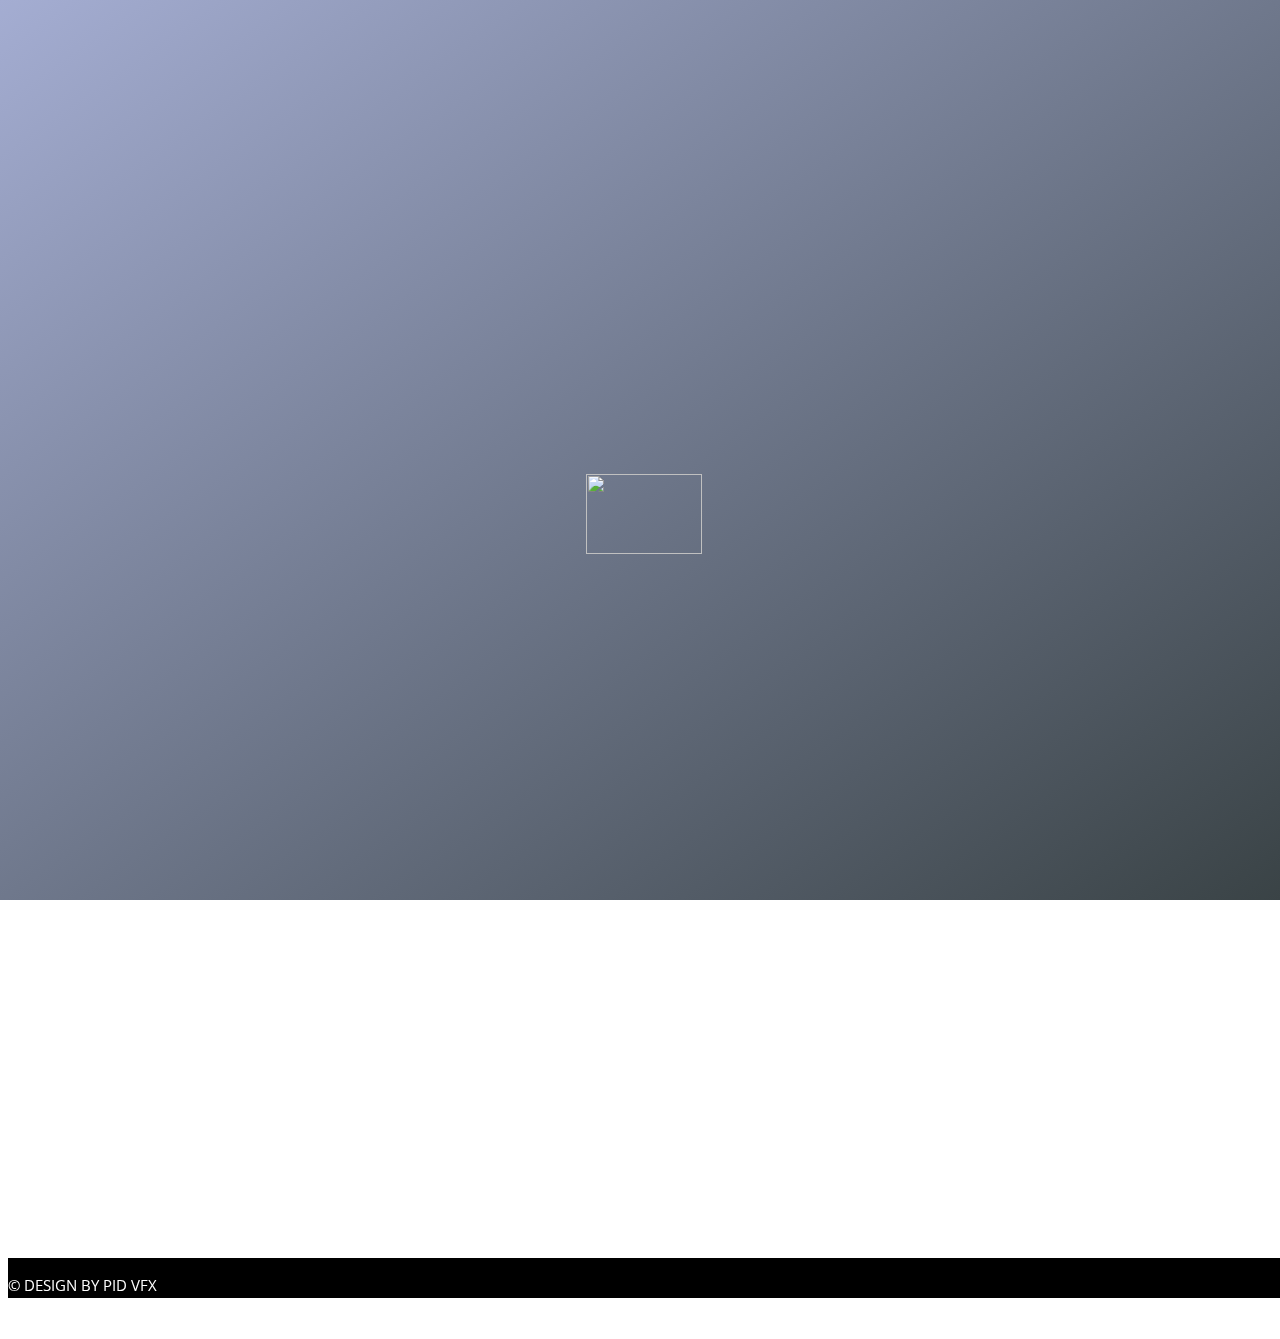
==== index.html @ 7ce037e7 "generate video column to js" ====
<!DOCTYPE html>
<html lang="en">

<head>
    <meta charset="UTF-8">
    <meta http-equiv="X-UA-Compatible" content="IE=edge">
    <meta name="viewport" content="width=device-width, initial-scale=1.0">
    <title>PID VFX</title>
    <!-- favicon -->
    <link rel="shortcut icon" href="images/logo-drak.ico" />

    <!-- css -->
    <link href="css/bootstrap.min.css" rel="stylesheet" type="text/css" />
    <link href="css/materialdesignicons.min.css" rel="stylesheet" type="text/css" />
    <link href="css/style.min.css" rel="stylesheet" type="text/css" />
    <link href="css/reponsive.css" rel="stylesheet" type="text/css" />
    <link rel="stylesheet" type="text/css" href="css/slick.css" />
    <link rel="stylesheet" type="text/css" href="css/slick-theme.css" />
    <link rel="stylesheet" href="https://cdnjs.cloudflare.com/ajax/libs/font-awesome/5.15.1/css/all.min.css">
    <link rel="stylesheet" href="https://stackpath.bootstrapcdn.com/font-awesome/4.7.0/css/font-awesome.min.css">
    <link href="https://unpkg.com/aos@2.3.1/dist/aos.css" rel="stylesheet">
</head>

<body data-spy="scroll" data-target="#navbar" data-offset="20">
    <!-- Loader -->
    <div id="preloader">
        <div id="status">
            <div class="spinner">
                <!-- <div class="bounce1"></div>
                <div class="bounce2"></div>
                <div class="bounce3"></div> -->
                <div>
                    <img src="images/logo-drak.png" alt="" class="logo-dark size-logo" height="40" />
                </div>

            </div>
        </div>
    </div>
    <!--Navbar Start-->
    <nav class="navbar navbar-expand-lg  fixed-top" id="navbar">
        <div class="container">
            <a class="navbar-brand logo p-0" href="#">
                <img src="images/logo-drak.png" alt="" class="logo-dark size-logo" height="40" />
                <img src="images/logo-white.png" alt="" class="logo-light size-logo" height="40" />
            </a>
            <button id="btn-nav" class="navbar-toggler" type="button" data-bs-toggle="collapse"
                data-bs-target="#navbarCollapse" aria-controls="navbarCollapse" aria-expanded="false"
                aria-label="Toggle navigation">
                <i class="" data-feather="menu"></i>
            </button>
            <div class="collapse navbar-collapse" id="navbarCollapse">
                <ul class="navbar-nav ms-auto navbar-center social-menu" id="navbar-navlist">
                    <!-- <li class="nav-item d-flex justify-content-around">
                        <a href="https://www.facebook.com/pidvfx/" target="_blank" class="nav-link" title="Facebook">
                            Zalo
                        </a>
                    </li> -->
                    <li class="d-flex justify-content-end">
                        <a href="https://www.facebook.com/pidvfx/" target="_blank" title="Facebook">
                            <i class="fab fa-facebook"></i>
                        </a>
                        <a href="https://www.linkedin.com/in/pid-vfx-a0a70b1a9/" target="_blank" title="Linkein">
                            <i class="fab fa-linkedin"></i>
                        </a>
                        <a href="https://www.youtube.com/playlist?list=PLViCAf6bqCZMjjjBc0-OQK4p8hCUIWAQT"
                            target="_blank" title="Youtube"><i class="fab fa-youtube"></i></a>
                        <a href="#" target="_blank" title="Zalo"><i class="fa-zalo"></i></a>
                        <a href="#footer" title="email">
                            <i class="fa fa-envelope"></i>
                        </a>
                        <!-- <a href="https://linkedin.com/" target="_blank"><i class="fa fa-zalo animated infinite tada"></a> -->
                    </li>
                </ul>
            </div>
        </div>
    </nav>

    <!-- Navbar End -->

    <!-- Hero Start -->
    <section class="hero-8 bg-center position-relative" id="home">
        <div class="container">
            <div class="bg-overlay bg-dark">
                <div class="coverVideo ">
                    <video class="contentVideo background-fit" loop muted autoplay poster="">
                        <source src="././Timelapse/video1.mp4" type="video/mp4">
                    </video>
                </div>
            </div>
            <div class="row row-slider p-2 margin">
                <div id="wrap" style="z-index: 2;">
                    <ul id="thumbnail_slider">
                    </ul>
                </div>
            </div>

            <div id="popup" class="popup-overlay" style="display: none; opacity: 1;">
                <div class="popup-wrapper">
                    <div class="popup">
                    </div>
                </div>
            </div>

            <div id="video-column">
                <!-- <div class="d-flex justify-content-around">
                    <div data-aos="fade-left" class="col-md-6 p-2 z-2 ">
                        <img alt='<iframe  src="https://www.youtube.com/embed/sYlwC4OHymU" title="YouTube video player" frameborder="0" allow="accelerometer; autoplay; clipboard-write; encrypted-media; gyroscope; picture-in-picture" allowfullscreen></iframe>'
                            src='./imgThumb/mq1.jpg' class="w-100 border-5">
                        <div class="play-button"></div>
                    </div>
                    <div data-aos="fade-right" class="col-md-6 p-2 z-2 ">
                        <img alt='<iframe 
                        class= "responsive-iframe"  
                        src="https://www.youtube.com/embed/ncmK-LsrRJY" 
                        title="YouTube video player" frameborder="0" 
                        allow="accelerometer; autoplay; clipboard-write; encrypted-media; gyroscope; picture-in-picture" allowfullscreen>
                        </iframe>' src='imgThumb/WAVVE.PNG' class="w-100 border-5">
                        <div class="play-button"></div>
                    </div>
                </div>

                <div class="d-flex justify-content-around">
                    <div data-aos="fade-up" class="col-md-6 p-2 z-2 ">
                        <img alt='<iframe class= "responsive-iframe"  src="https://www.youtube.com/embed/_8-XPTglbUM" title="YouTube video player" frameborder="0" allow="accelerometer; autoplay; clipboard-write; encrypted-media; gyroscope; picture-in-picture" allowfullscreen></iframe>'
                            src='imgThumb/tiger.jpg' class="w-100 border-5">
                        <div class="play-button"></div>
                    </div>
                    <div data-aos="fade-down" class="col-md-6 p-2 z-2 ">
                        <img alt='<iframe class= "responsive-iframe"  src="https://www.youtube.com/embed/EsLCWt0A8ww" title="YouTube video player" frameborder="0" allow="accelerometer; autoplay; clipboard-write; encrypted-media; gyroscope; picture-in-picture" allowfullscreen></iframe>'
                            src='imgThumb/Huyen-thoai-RUNETERRA.jpg' class="w-100 border-5">
                        <div class="play-button"></div>
                    </div>
                </div>

                <div class="d-flex justify-content-around">
                    <div data-aos="flip-left" class="col-md-6 p-2 z-2 ">
                        <img alt='<iframe class= "responsive-iframe"  src="https://www.youtube.com/embed/qQi_zn_zOJE" title="YouTube video player" frameborder="0" allow="accelerometer; autoplay; clipboard-write; encrypted-media; gyroscope; picture-in-picture" allowfullscreen></iframe>'
                            src='imgThumb/number1.jpg' class="w-100 border-5">
                        <div class="play-button"></div>
                    </div>
                    <div data-aos="flip-right" class="col-md-6 p-2 z-2 ">
                        <img alt='<iframe class= "responsive-iframe"  src="https://www.youtube.com/embed/iAz5VOqRfNw" title="YouTube video player" frameborder="0" allow="accelerometer; autoplay; clipboard-write; encrypted-media; gyroscope; picture-in-picture" allowfullscreen></iframe>'
                            src='imgThumb/tuyetung.jpg' class="w-100 border-5">
                        <div class="play-button"></div>
                    </div>
                </div>

                <div class="d-flex justify-content-around">
                    <div data-aos="flip-up" class="col-md-6 p-2 z-2 ">
                        <img alt='<iframe class= "responsive-iframe"  src="https://www.youtube.com/embed/YGcgghFRpoI" title="YouTube video player" frameborder="0" allow="accelerometer; autoplay; clipboard-write; encrypted-media; gyroscope; picture-in-picture" allowfullscreen></iframe>'
                            src='imgThumb/tvc-kr.jpg' class="w-100 border-5">
                        <div class="play-button"></div>
                    </div>
                    <div data-aos="flip-down" class="col-md-6 p-2 z-2 ">
                        <img alt='<iframe class= "responsive-iframe"  src="https://www.youtube.com/embed/4iM9tVGSyrU" title="YouTube video player" frameborder="0" allow="accelerometer; autoplay; clipboard-write; encrypted-media; gyroscope; picture-in-picture" allowfullscreen></iframe>'
                            src='imgThumb/showreel.jpg' class="w-100 border-5">
                        <div class="play-button"></div>
                    </div>
                </div>

                <div class="d-flex justify-content-around">
                    <div data-aos="zoom-in" class="col-md-6 p-2 z-2 ">
                        <img alt='<iframe class= "responsive-iframe"  src="https://www.youtube.com/embed/sK81mj_tFLs" title="YouTube video player" frameborder="0" allow="accelerometer; autoplay; clipboard-write; encrypted-media; gyroscope; picture-in-picture" allowfullscreen></iframe>'
                            src='imgThumb/Riggingtraining.jpg' class="w-100 border-5">
                        <div class="play-button"></div>
                    </div>
                    <div data-aos="zoom-in-up" class="col-md-6 p-2 z-2 ">
                        <img alt='<iframe class= "responsive-iframe"  src="https://www.youtube.com/embed/ZZntlpXbLvc" title="YouTube video player" frameborder="0" allow="accelerometer; autoplay; clipboard-write; encrypted-media; gyroscope; picture-in-picture" allowfullscreen></iframe>'
                            src='imgThumb/animationtraining.jpg' class="w-100 border-5">
                        <div class="play-button"></div>
                    </div>
                </div>

                <div class="d-flex justify-content-around">
                    <div data-aos="zoom-out-up" class="col-md-6 p-2 z-2 ">
                        <img alt='<iframe  src="https://www.youtube.com/embed/cUQW2Kl6DrY" title="YouTube video player" frameborder="0" allow="accelerometer; autoplay; clipboard-write; encrypted-media; gyroscope; picture-in-picture" allowfullscreen></iframe>'
                            src='imgThumb/showreel2018.jpg' class="w-100 border-5">
                        <div class="play-button"></div>
                    </div>
                    <div data-aos="zoom-in-left" class="col-md-6 p-2 z-2 ">
                        <img alt='<iframe 
                        class= "responsive-iframe"  
                        src="https://www.youtube.com/embed/ncmK-LsrRJY" 
                        title="YouTube video player" frameborder="0" 
                        allow="accelerometer; autoplay; clipboard-write; encrypted-media; gyroscope; picture-in-picture" allowfullscreen>
                        </iframe>' src='imgThumb/WAVVE.PNG' class="w-100 border-5">
                        <div class="play-button"></div>
                    </div>
                </div> -->
            </div>

        </div>

    </section>
    <footer class="custom-footer" id="footer">
        <div class="container d-flex justify-content-between algin-center" style="height:100%;
        align-items: center;">
            <p class="m-0">© DESIGN BY PID VFX</p>
            <!-- <i class="fa fa-envelope"> -->
            <p class="m-0">pidvfx@gmail.com</p>
        </div>
    </footer>
    <!-- javascript -->

    <script src="script/bootstrap.bundle.min.js"></script>
    <script src="script/smooth-scroll.polyfills.min.js"></script>
    <script src="https://unpkg.com/feather-icons"></script>
    <!--Particles JS-->
    <script src="script/particles.js"></script>
    <script src="script/particles.app.js"></script>
    <!-- App Js -->
    <script src="script/app.js"></script>
    <script type="text/javascript" src="script/jquery-1.11.0.min.js"></script>

    <script type="text/javascript" src="script/slick.min.js"></script>
    <script src="script/controller.js"></script>
    <script src="https://unpkg.com/aos@2.3.1/dist/aos.js"></script>
    <script>
        AOS.init();
    </script>


</body>

</html>
---- css/style.min.css ----
@import url("https://fonts.googleapis.com/css2?family=Assistant:wght@400;600;700&family=Open+Sans:wght@400;600;700&display=swap");
a {
	text-decoration: none !important;
	outline: none;
	color: #29344a;
	transition: all 0.2s
}

a:hover {
	color: #2753ff
}

body {
	font-family: "Open Sans", sans-serif;
	color: #29344a;
	background: #fff;
	font-size: 15px
}

p {
	line-height: 1.7
}

h1,
h2,
h3,
h4,
h5,
h6 {
	font-family: "Assistant", sans-serif;
	font-weight: 600
}

.icon-fill-primary {
	fill: #2753ff
}

.icon-fill-secondary {
	fill: #6c757d
}

.icon-fill-success {
	fill: #2ac297
}

.icon-fill-info {
	fill: #56c6e6
}

.icon-fill-warning {
	fill: #ffbb13
}

.icon-fill-danger {
	fill: #f43958
}

.icon-fill-dark {
	fill: #29344a
}

.icon-fill-light {
	fill: #fbfbfb
}

.icon-fill-body-bg {
	fill: #fff
}

.icon-fill-black {
	fill: #000
}

.icon-fill-white {
	fill: #fff
}

.icon {
	position: relative;
	top: -2px
}

.icon-xxs {
	height: 14px;
	width: 14px
}

.icon-xs {
	height: 16px;
	width: 16px
}

.icon-sm {
	height: 20px;
	width: 20px
}

.icon-lg {
	height: 32px;
	width: 32px
}

.icon-xl {
	height: 48px;
	width: 48px
}

.icon-xxl {
	height: 62px;
	width: 62px
}

.sw-1 {
	stroke-width: 1px
}

.sw-1_5 {
	stroke-width: 1.5px
}

.icon-mono {
	position: relative;
	display: flex;
	align-items: center !important;
	justify-content: center !important
}

.icon-spin {
	animation-name: spin;
	animation-duration: 3000ms;
	animation-iteration-count: infinite;
	animation-timing-function: linear
}

@keyframes spin {
	from {
		transform: rotate(0deg)
	}
	to {
		transform: rotate(360deg)
	}
}

.nav-item .nav-link {
	display: inline-block;
	color: #29344a;
	text-decoration: none
}

.navbar {
	padding: 0;
	width: 100%;
	border-radius: 0px;
	z-index: 999;
	margin-bottom: 0px;
	transition: all 0.5s ease-in-out;
	background-color: transparent
}


.size-logo {
	width: 116px;
    height: 80px;
    object-fit: cover;
    object-position: 50% 50%;
}


.navbar .logo .logo-dark {
	display: none
}

.navbar .logo .logo-light {
	display: inline-block
}

.navbar .navbar-nav li a {
	line-height: 26px;
	color: rgba(239, 241, 245, 0.7);
	font-size: 16px;
	transition: all 0.3s;
	background-color: transparent !important;
	padding: 6px 0;
	margin: 0 15px;
	font-weight: 600
}

.navbar .navbar-nav li .nav-link {
	padding-right: 0px;
	padding-left: 0px
}

.navbar .navbar-nav li .nav-link.active,
.navbar .navbar-nav li .nav-link:hover,
.navbar .navbar-nav li .nav-link:focus {
	color: #fff !important
}

.navbar .navbar-toggles {
	padding: 0.25rem 0.75rem;
	font-size: 18px;
	background: 0 0;
	border: 1px solid transparent;
	color: #fff;
	outline: 0
}

.navbar .nav-btn {
	background-color: #fbfbfb;
	color: #2753ff
}

.navbar-toggler {
	padding: 0
}

.navbar-toggler:focus {
	box-shadow: none
}

.nav .open>a,
.nav .open>a:focus,
.nav .open>a:hover {
	background-color: transparent;
	border-color: #2753ff
}

.menu-toggle {
	padding: 4.5px 10px !important
}

.menu-toggle span {
	line-height: 27px
}

.nav-sticky.navbar {
	margin-top: 0px;
	background-color: #fff;
	box-shadow: 0 0 10px 0 rgba(0, 0, 0, 0.06);
	color: #000 !important
}

.nav-sticky.navbar .navbar-nav {
	margin-top: 0px
}

.nav-sticky.navbar .navbar-nav li .nav-link {
	color: #6c757d !important
}

.nav-sticky.navbar .navbar-nav li .nav-link.active,
.nav-sticky.navbar .navbar-nav li .nav-link:hover,
.nav-sticky.navbar .navbar-nav li .nav-link:focus {
	color: #2753ff !important
}

.nav-sticky.navbar .nav-btn {
	background-color: #2753ff;
	color: #fff
}

.nav-sticky .logo .logo-dark {
	display: inline-block !important
}

.nav-sticky .logo .logo-light {
	display: none !important
}

.navbar-toggler {
	color: #29344a !important;
	border: none !important
}

.navbar-toggler:focus {
	outline: none
}

.navbar-light .logo .logo-dark {
	display: inline-block
}

.navbar-light .logo .logo-light {
	display: none
}

.navbar-light .navbar-nav li a {
	color: #6c757d !important
}

.navbar-light .navbar-nav li .nav-link {
	padding-right: 0px;
	padding-left: 0px
}

.navbar-light .navbar-nav li .nav-link.active,
.navbar-light .navbar-nav li .nav-link:hover,
.navbar-light .navbar-nav li .nav-link:focus {
	color: #2753ff !important
}

.navbar-light .nav-btn {
	background-color: #2753ff;
	color: #fff
}

@media (min-width: 200px) and (max-width: 991px) {
	.navbar {
		margin-top: 0px;
		background-color: #fff !important;
		box-shadow: 0 3px 10px rgba(0, 0, 0, 0.08);
		color: #fff !important
	}
	.navbar .navbar-nav {
		margin-top: 0px
	}
	.navbar .navbar-nav li .nav-link {
		padding: 6px 0;
		transition: all 0.4s;
		color: #6c757d !important;
		margin: 0px;
		display: block
	}
	.navbar .navbar-nav li .nav-link.active,
	.navbar .navbar-nav li .nav-link:hover,
	.navbar .navbar-nav li .nav-link:focus {
		color: #2753ff !important
	}
	.navbar .navbar-nav li.active a {
		border-color: transparent
	}
	.navbar>.container{
		width: 90%;
		padding:0;
	}
	.navbar .logo .logo-dark {
		display: inline-block !important
	}
	.navbar .logo .logo-light {
		display: none !important
	}
	.navbar.navbar-light .navbar-nav li .nav-link.active,
	.navbar.navbar-light .navbar-nav li .nav-link:hover,
	.navbar.navbar-light .navbar-nav li .nav-link:focus {
		color: #29344a !important
	}
	.navbar .nav-btn {
		background-color: #2753ff;
		color: #fff
	}
	.navbar-collapse {
		padding: 0
	}
}

@media (min-width: 1200px) {
	.container,
	.container-lg,
	.container-md,
	.container-sm,
	.container-xl,
	.container-xxl {
		max-width: 1140px
	}
}

.row>* {
	position: relative
}

.btn {
	border-radius: 3px;
	padding: 12px 30px;
	font-size: 15px !important;
	transition: all 0.5s;
	font-weight: 600
}

.btn:focus {
	box-shadow: none !important
}

.btn:hover {
	transform: translateY(-2px);
	transition: all 0.5s
}

.btn.btn-lg {
	padding: 14px 30px !important;
	font-size: 16px !important
}

.btn.btn-sm {
	padding: 8px 20px !important;
	font-size: 14px !important
}

.btn.btn-primary {
	background-color: #2753ff !important;
	border: 1px solid #2753ff !important;
	color: #fff;
	box-shadow: 0 4px 20px rgba(39, 83, 255, 0.15)
}

.btn.btn-primary:hover,
.btn.btn-primary:focus,
.btn.btn-primary.focus,
.btn.btn-primary:active,
.btn.btn-primary.active {
	background-color: #1847ff !important;
	border: 1px solid #1847ff !important;
	box-shadow: 0 3px 10px rgba(39, 83, 255, 0.5);
	color: #fff !important
}

.btn.btn-soft-primary {
	background-color: #e9edff !important;
	color: #2753ff
}

.btn.btn-soft-primary:hover,
.btn.btn-soft-primary:focus,
.btn.btn-soft-primary.focus,
.btn.btn-soft-primary:active,
.btn.btn-soft-primary.active {
	box-shadow: 0 3px 12px rgba(39, 83, 255, 0.2);
	transform: translateY(-4px)
}

.btn.btn-outline-primary {
	border: 1px solid #2753ff !important;
	color: #2753ff !important
}

.btn.btn-outline-primary:hover,
.btn.btn-outline-primary:focus,
.btn.btn-outline-primary.focus,
.btn.btn-outline-primary:active,
.btn.btn-outline-primary.active {
	background-color: #2753ff !important;
	border: 1px solid #2753ff !important;
	box-shadow: 0 3px 10px rgba(39, 83, 255, 0.5);
	color: #fff !important
}

.btn.btn-secondary {
	background-color: #6c757d !important;
	border: 1px solid #6c757d !important;
	color: #fff;
	box-shadow: 0 4px 20px rgba(108, 117, 125, 0.15)
}

.btn.btn-secondary:hover,
.btn.btn-secondary:focus,
.btn.btn-secondary.focus,
.btn.btn-secondary:active,
.btn.btn-secondary.active {
	background-color: #656d75 !important;
	border: 1px solid #656d75 !important;
	box-shadow: 0 3px 10px rgba(108, 117, 125, 0.5);
	color: #fff !important
}

.btn.btn-soft-secondary {
	background-color: #d2d6d8 !important;
	color: #6c757d
}

.btn.btn-soft-secondary:hover,
.btn.btn-soft-secondary:focus,
.btn.btn-soft-secondary.focus,
.btn.btn-soft-secondary:active,
.btn.btn-soft-secondary.active {
	box-shadow: 0 3px 12px rgba(108, 117, 125, 0.2);
	transform: translateY(-4px)
}

.btn.btn-outline-secondary {
	border: 1px solid #6c757d !important;
	color: #6c757d !important
}

.btn.btn-outline-secondary:hover,
.btn.btn-outline-secondary:focus,
.btn.btn-outline-secondary.focus,
.btn.btn-outline-secondary:active,
.btn.btn-outline-secondary.active {
	background-color: #6c757d !important;
	border: 1px solid #6c757d !important;
	box-shadow: 0 3px 10px rgba(108, 117, 125, 0.5);
	color: #fff !important
}

.btn.btn-success {
	background-color: #2ac297 !important;
	border: 1px solid #2ac297 !important;
	color: #fff;
	box-shadow: 0 4px 20px rgba(42, 194, 151, 0.15)
}

.btn.btn-success:hover,
.btn.btn-success:focus,
.btn.btn-success.focus,
.btn.btn-success:active,
.btn.btn-success.active {
	background-color: #27b58d !important;
	border: 1px solid #27b58d !important;
	box-shadow: 0 3px 10px rgba(42, 194, 151, 0.5);
	color: #fff !important
}

.btn.btn-soft-success {
	background-color: #bdf1e2 !important;
	color: #2ac297
}

.btn.btn-soft-success:hover,
.btn.btn-soft-success:focus,
.btn.btn-soft-success.focus,
.btn.btn-soft-success:active,
.btn.btn-soft-success.active {
	box-shadow: 0 3px 12px rgba(42, 194, 151, 0.2);
	transform: translateY(-4px)
}

.btn.btn-outline-success {
	border: 1px solid #2ac297 !important;
	color: #2ac297 !important
}

.btn.btn-outline-success:hover,
.btn.btn-outline-success:focus,
.btn.btn-outline-success.focus,
.btn.btn-outline-success:active,
.btn.btn-outline-success.active {
	background-color: #2ac297 !important;
	border: 1px solid #2ac297 !important;
	box-shadow: 0 3px 10px rgba(42, 194, 151, 0.5);
	color: #fff !important
}

.btn.btn-info {
	background-color: #56c6e6 !important;
	border: 1px solid #56c6e6 !important;
	color: #fff;
	box-shadow: 0 4px 20px rgba(86, 198, 230, 0.15)
}

.btn.btn-info:hover,
.btn.btn-info:focus,
.btn.btn-info.focus,
.btn.btn-info:active,
.btn.btn-info.active {
	background-color: #49c2e4 !important;
	border: 1px solid #49c2e4 !important;
	box-shadow: 0 3px 10px rgba(86, 198, 230, 0.5);
	color: #fff !important
}

.btn.btn-soft-info {
	background-color: #fff !important;
	color: #56c6e6
}

.btn.btn-soft-info:hover,
.btn.btn-soft-info:focus,
.btn.btn-soft-info.focus,
.btn.btn-soft-info:active,
.btn.btn-soft-info.active {
	box-shadow: 0 3px 12px rgba(86, 198, 230, 0.2);
	transform: translateY(-4px)
}

.btn.btn-outline-info {
	border: 1px solid #56c6e6 !important;
	color: #56c6e6 !important
}

.btn.btn-outline-info:hover,
.btn.btn-outline-info:focus,
.btn.btn-outline-info.focus,
.btn.btn-outline-info:active,
.btn.btn-outline-info.active {
	background-color: #56c6e6 !important;
	border: 1px solid #56c6e6 !important;
	box-shadow: 0 3px 10px rgba(86, 198, 230, 0.5);
	color: #fff !important
}

.btn.btn-warning {
	background-color: #ffbb13 !important;
	border: 1px solid #ffbb13 !important;
	color: #fff;
	box-shadow: 0 4px 20px rgba(255, 187, 19, 0.15)
}

.btn.btn-warning:hover,
.btn.btn-warning:focus,
.btn.btn-warning.focus,
.btn.btn-warning:active,
.btn.btn-warning.active {
	background-color: #ffb704 !important;
	border: 1px solid #ffb704 !important;
	box-shadow: 0 3px 10px rgba(255, 187, 19, 0.5);
	color: #fff !important
}

.btn.btn-soft-warning {
	background-color: #fff3d5 !important;
	color: #ffbb13
}

.btn.btn-soft-warning:hover,
.btn.btn-soft-warning:focus,
.btn.btn-soft-warning.focus,
.btn.btn-soft-warning:active,
.btn.btn-soft-warning.active {
	box-shadow: 0 3px 12px rgba(255, 187, 19, 0.2);
	transform: translateY(-4px)
}

.btn.btn-outline-warning {
	border: 1px solid #ffbb13 !important;
	color: #ffbb13 !important
}

.btn.btn-outline-warning:hover,
.btn.btn-outline-warning:focus,
.btn.btn-outline-warning.focus,
.btn.btn-outline-warning:active,
.btn.btn-outline-warning.active {
	background-color: #ffbb13 !important;
	border: 1px solid #ffbb13 !important;
	box-shadow: 0 3px 10px rgba(255, 187, 19, 0.5);
	color: #fff !important
}

.btn.btn-danger {
	background-color: #f43958 !important;
	border: 1px solid #f43958 !important;
	color: #fff;
	box-shadow: 0 4px 20px rgba(244, 57, 88, 0.15)
}

.btn.btn-danger:hover,
.btn.btn-danger:focus,
.btn.btn-danger.focus,
.btn.btn-danger:active,
.btn.btn-danger.active {
	background-color: #f32b4c !important;
	border: 1px solid #f32b4c !important;
	box-shadow: 0 3px 10px rgba(244, 57, 88, 0.5);
	color: #fff !important
}

.btn.btn-soft-danger {
	background-color: #fef1f3 !important;
	color: #f43958
}

.btn.btn-soft-danger:hover,
.btn.btn-soft-danger:focus,
.btn.btn-soft-danger.focus,
.btn.btn-soft-danger:active,
.btn.btn-soft-danger.active {
	box-shadow: 0 3px 12px rgba(244, 57, 88, 0.2);
	transform: translateY(-4px)
}

.btn.btn-outline-danger {
	border: 1px solid #f43958 !important;
	color: #f43958 !important
}

.btn.btn-outline-danger:hover,
.btn.btn-outline-danger:focus,
.btn.btn-outline-danger.focus,
.btn.btn-outline-danger:active,
.btn.btn-outline-danger.active {
	background-color: #f43958 !important;
	border: 1px solid #f43958 !important;
	box-shadow: 0 3px 10px rgba(244, 57, 88, 0.5);
	color: #fff !important
}

.btn.btn-dark {
	background-color: #29344a !important;
	border: 1px solid #29344a !important;
	color: #fff;
	box-shadow: 0 4px 20px rgba(41, 52, 74, 0.15)
}

.btn.btn-dark:hover,
.btn.btn-dark:focus,
.btn.btn-dark.focus,
.btn.btn-dark:active,
.btn.btn-dark.active {
	background-color: #242d40 !important;
	border: 1px solid #242d40 !important;
	box-shadow: 0 3px 10px rgba(41, 52, 74, 0.5);
	color: #fff !important
}

.btn.btn-soft-dark {
	background-color: #7e91b7 !important;
	color: #29344a
}

.btn.btn-soft-dark:hover,
.btn.btn-soft-dark:focus,
.btn.btn-soft-dark.focus,
.btn.btn-soft-dark:active,
.btn.btn-soft-dark.active {
	box-shadow: 0 3px 12px rgba(41, 52, 74, 0.2);
	transform: translateY(-4px)
}

.btn.btn-outline-dark {
	border: 1px solid #29344a !important;
	color: #29344a !important
}

.btn.btn-outline-dark:hover,
.btn.btn-outline-dark:focus,
.btn.btn-outline-dark.focus,
.btn.btn-outline-dark:active,
.btn.btn-outline-dark.active {
	background-color: #29344a !important;
	border: 1px solid #29344a !important;
	box-shadow: 0 3px 10px rgba(41, 52, 74, 0.5);
	color: #fff !important
}

.btn.btn-light {
	background-color: #fbfbfb !important;
	border: 1px solid #fbfbfb !important;
	color: #fff;
	box-shadow: 0 4px 20px rgba(251, 251, 251, 0.15)
}

.btn.btn-light:hover,
.btn.btn-light:focus,
.btn.btn-light.focus,
.btn.btn-light:active,
.btn.btn-light.active {
	background-color: #f3f3f3 !important;
	border: 1px solid #f3f3f3 !important;
	box-shadow: 0 3px 10px rgba(251, 251, 251, 0.5);
	color: #fff !important
}

.btn.btn-soft-light {
	background-color: #fff !important;
	color: #fbfbfb
}

.btn.btn-soft-light:hover,
.btn.btn-soft-light:focus,
.btn.btn-soft-light.focus,
.btn.btn-soft-light:active,
.btn.btn-soft-light.active {
	box-shadow: 0 3px 12px rgba(251, 251, 251, 0.2);
	transform: translateY(-4px)
}

.btn.btn-outline-light {
	border: 1px solid #fbfbfb !important;
	color: #fbfbfb !important
}

.btn.btn-outline-light:hover,
.btn.btn-outline-light:focus,
.btn.btn-outline-light.focus,
.btn.btn-outline-light:active,
.btn.btn-outline-light.active {
	background-color: #fbfbfb !important;
	border: 1px solid #fbfbfb !important;
	box-shadow: 0 3px 10px rgba(251, 251, 251, 0.5);
	color: #fff !important
}

.btn.btn-body-bg {
	background-color: #fff !important;
	border: 1px solid #fff !important;
	color: #fff;
	box-shadow: 0 4px 20px rgba(255, 255, 255, 0.15)
}

.btn.btn-body-bg:hover,
.btn.btn-body-bg:focus,
.btn.btn-body-bg.focus,
.btn.btn-body-bg:active,
.btn.btn-body-bg.active {
	background-color: #f7f7f7 !important;
	border: 1px solid #f7f7f7 !important;
	box-shadow: 0 3px 10px rgba(255, 255, 255, 0.5);
	color: #fff !important
}

.btn.btn-soft-body-bg {
	background-color: #fff !important;
	color: #fff
}

.btn.btn-soft-body-bg:hover,
.btn.btn-soft-body-bg:focus,
.btn.btn-soft-body-bg.focus,
.btn.btn-soft-body-bg:active,
.btn.btn-soft-body-bg.active {
	box-shadow: 0 3px 12px rgba(255, 255, 255, 0.2);
	transform: translateY(-4px)
}

.btn.btn-outline-body-bg {
	border: 1px solid #fff !important;
	color: #fff !important
}

.btn.btn-outline-body-bg:hover,
.btn.btn-outline-body-bg:focus,
.btn.btn-outline-body-bg.focus,
.btn.btn-outline-body-bg:active,
.btn.btn-outline-body-bg.active {
	background-color: #fff !important;
	border: 1px solid #fff !important;
	box-shadow: 0 3px 10px rgba(255, 255, 255, 0.5);
	color: #fff !important
}

.btn.btn-black {
	background-color: #000 !important;
	border: 1px solid #000 !important;
	color: #fff;
	box-shadow: 0 4px 20px rgba(0, 0, 0, 0.15)
}

.btn.btn-black:hover,
.btn.btn-black:focus,
.btn.btn-black.focus,
.btn.btn-black:active,
.btn.btn-black.active {
	background-color: #000 !important;
	border: 1px solid #000 !important;
	box-shadow: 0 3px 10px rgba(0, 0, 0, 0.5);
	color: #fff !important
}

.btn.btn-soft-black {
	background-color: #616161 !important;
	color: #000
}

.btn.btn-soft-black:hover,
.btn.btn-soft-black:focus,
.btn.btn-soft-black.focus,
.btn.btn-soft-black:active,
.btn.btn-soft-black.active {
	box-shadow: 0 3px 12px rgba(0, 0, 0, 0.2);
	transform: translateY(-4px)
}

.btn.btn-outline-black {
	border: 1px solid #000 !important;
	color: #000 !important
}

.btn.btn-outline-black:hover,
.btn.btn-outline-black:focus,
.btn.btn-outline-black.focus,
.btn.btn-outline-black:active,
.btn.btn-outline-black.active {
	background-color: #000 !important;
	border: 1px solid #000 !important;
	box-shadow: 0 3px 10px rgba(0, 0, 0, 0.5);
	color: #fff !important
}

.btn.btn-white {
	background-color: #fff !important;
	border: 1px solid #fff !important;
	color: #fff;
	box-shadow: 0 4px 20px rgba(255, 255, 255, 0.15)
}

.btn.btn-white:hover,
.btn.btn-white:focus,
.btn.btn-white.focus,
.btn.btn-white:active,
.btn.btn-white.active {
	background-color: #f7f7f7 !important;
	border: 1px solid #f7f7f7 !important;
	box-shadow: 0 3px 10px rgba(255, 255, 255, 0.5);
	color: #fff !important
}

.btn.btn-soft-white {
	background-color: #fff !important;
	color: #fff
}

.btn.btn-soft-white:hover,
.btn.btn-soft-white:focus,
.btn.btn-soft-white.focus,
.btn.btn-soft-white:active,
.btn.btn-soft-white.active {
	box-shadow: 0 3px 12px rgba(255, 255, 255, 0.2);
	transform: translateY(-4px)
}

.btn.btn-outline-white {
	border: 1px solid #fff !important;
	color: #fff !important
}

.btn.btn-outline-white:hover,
.btn.btn-outline-white:focus,
.btn.btn-outline-white.focus,
.btn.btn-outline-white:active,
.btn.btn-outline-white.active {
	background-color: #fff !important;
	border: 1px solid #fff !important;
	box-shadow: 0 3px 10px rgba(255, 255, 255, 0.5);
	color: #fff !important
}

.btn.btn-light {
	background-color: #fbfbfb;
	border: 1px solid #fbfbfb;
	color: #2753ff !important
}

.btn.btn-light:hover,
.btn.btn-light:focus,
.btn.btn-light.focus,
.btn.btn-light:active,
.btn.btn-light.active {
	background-color: #fff;
	border: 1px solid #fff;
	box-shadow: 0 0 0 2px rgba(251, 251, 251, 0.08);
	color: #2753ff !important
}

.btn.btn-outline-light {
	border: 1px solid #fbfbfb;
	color: #fbfbfb !important
}

.btn.btn-outline-light:hover,
.btn.btn-outline-light:focus,
.btn.btn-outline-light.focus,
.btn.btn-outline-light:active,
.btn.btn-outline-light.active {
	background-color: #fbfbfb;
	border: 1px solid #fbfbfb;
	color: #29344a !important
}

.badge {
	padding: 6px 14px;
	text-transform: uppercase;
	letter-spacing: 0.5px
}

.badge.badge-primary {
	background: rgba(39, 83, 255, 0.1);
	box-shadow: 0 1px 1px rgba(39, 83, 255, 0.5);
	color: #2753ff
}

.badge.badge-primary {
	background: #2753ff;
	box-shadow: 0 1px 1px rgba(39, 83, 255, 0.5);
	color: #fff
}

.badge.badge-soft-primary {
	background: rgba(39, 83, 255, 0.1);
	box-shadow: 0 1px 1px rgba(39, 83, 255, 0.5);
	color: #2753ff
}

.badge.badge-secondary {
	background: #6c757d;
	box-shadow: 0 1px 1px rgba(108, 117, 125, 0.5);
	color: #fff
}

.badge.badge-soft-secondary {
	background: rgba(108, 117, 125, 0.1);
	box-shadow: 0 1px 1px rgba(108, 117, 125, 0.5);
	color: #6c757d
}

.badge.badge-success {
	background: #2ac297;
	box-shadow: 0 1px 1px rgba(42, 194, 151, 0.5);
	color: #fff
}

.badge.badge-soft-success {
	background: rgba(42, 194, 151, 0.1);
	box-shadow: 0 1px 1px rgba(42, 194, 151, 0.5);
	color: #2ac297
}

.badge.badge-info {
	background: #56c6e6;
	box-shadow: 0 1px 1px rgba(86, 198, 230, 0.5);
	color: #fff
}

.badge.badge-soft-info {
	background: rgba(86, 198, 230, 0.1);
	box-shadow: 0 1px 1px rgba(86, 198, 230, 0.5);
	color: #56c6e6
}

.badge.badge-warning {
	background: #ffbb13;
	box-shadow: 0 1px 1px rgba(255, 187, 19, 0.5);
	color: #fff
}

.badge.badge-soft-warning {
	background: rgba(255, 187, 19, 0.1);
	box-shadow: 0 1px 1px rgba(255, 187, 19, 0.5);
	color: #ffbb13
}

.badge.badge-danger {
	background: #f43958;
	box-shadow: 0 1px 1px rgba(244, 57, 88, 0.5);
	color: #fff
}

.badge.badge-soft-danger {
	background: rgba(244, 57, 88, 0.1);
	box-shadow: 0 1px 1px rgba(244, 57, 88, 0.5);
	color: #f43958
}

.badge.badge-dark {
	background: #29344a;
	box-shadow: 0 1px 1px rgba(41, 52, 74, 0.5);
	color: #fff
}

.badge.badge-soft-dark {
	background: rgba(41, 52, 74, 0.1);
	box-shadow: 0 1px 1px rgba(41, 52, 74, 0.5);
	color: #29344a
}

.badge.badge-light {
	background: #fbfbfb;
	box-shadow: 0 1px 1px rgba(251, 251, 251, 0.5);
	color: #fff
}

.badge.badge-soft-light {
	background: rgba(251, 251, 251, 0.1);
	box-shadow: 0 1px 1px rgba(251, 251, 251, 0.5);
	color: #fbfbfb
}

.badge.badge-body-bg {
	background: #fff;
	box-shadow: 0 1px 1px rgba(255, 255, 255, 0.5);
	color: #fff
}

.badge.badge-soft-body-bg {
	background: rgba(255, 255, 255, 0.1);
	box-shadow: 0 1px 1px rgba(255, 255, 255, 0.5);
	color: #fff
}

.badge.badge-black {
	background: #000;
	box-shadow: 0 1px 1px rgba(0, 0, 0, 0.5);
	color: #fff
}

.badge.badge-soft-black {
	background: rgba(0, 0, 0, 0.1);
	box-shadow: 0 1px 1px rgba(0, 0, 0, 0.5);
	color: #000
}

.badge.badge-white {
	background: #fff;
	box-shadow: 0 1px 1px rgba(255, 255, 255, 0.5);
	color: #fff
}

.badge.badge-soft-white {
	background: rgba(255, 255, 255, 0.1);
	box-shadow: 0 1px 1px rgba(255, 255, 255, 0.5);
	color: #fff
}

.form-check-input {
	cursor: pointer
}

.form-check-input:checked {
	background-color: #2753ff;
	border-color: #2753ff
}

.form-check-label {
	cursor: pointer
}

.text-primary {
	color: #2753ff !important
}

.bg-primary {
	background-color: #2753ff !important
}

.bg-soft-primary {
	background-color: rgba(39, 83, 255, 0.12) !important
}

.text-secondary {
	color: #6c757d !important
}

.bg-secondary {
	background-color: #6c757d !important
}

.bg-soft-secondary {
	background-color: rgba(108, 117, 125, 0.12) !important
}

.text-success {
	color: #2ac297 !important
}

.bg-success {
	background-color: #2ac297 !important
}

.bg-soft-success {
	background-color: rgba(42, 194, 151, 0.12) !important
}

.text-info {
	color: #56c6e6 !important
}

.bg-info {
	background-color: #56c6e6 !important
}

.bg-soft-info {
	background-color: rgba(86, 198, 230, 0.12) !important
}

.text-warning {
	color: #ffbb13 !important
}

.bg-warning {
	background-color: #ffbb13 !important
}

.bg-soft-warning {
	background-color: rgba(255, 187, 19, 0.12) !important
}

.text-danger {
	color: #f43958 !important
}

.bg-danger {
	background-color: #f43958 !important
}

.bg-soft-danger {
	background-color: rgba(244, 57, 88, 0.12) !important
}

.text-dark {
	color: #29344a !important
}

.bg-dark {
	background-color: #29344a !important
}

.bg-soft-dark {
	background-color: rgba(41, 52, 74, 0.12) !important
}

.text-light {
	color: #fbfbfb !important
}

.bg-light {
	background-color: #fbfbfb !important
}

.bg-soft-light {
	background-color: rgba(251, 251, 251, 0.12) !important
}

.text-body-bg {
	color: #fff !important
}

.bg-body-bg {
	background-color: #fff !important
}

.bg-soft-body-bg {
	background-color: rgba(255, 255, 255, 0.12) !important
}

.text-black {
	color: #000 !important
}

.bg-black {
	background-color: #000 !important
}

.bg-soft-black {
	background-color: rgba(0, 0, 0, 0.12) !important
}

.text-white {
	color: #fff !important
}

.bg-white {
	background-color: #fff !important
}

.bg-soft-white {
	background-color: rgba(255, 255, 255, 0.12) !important
}

.bg-gradient-primary {
	background: linear-gradient(to right, #2753ff 0%, #a369ff 100%)
}

.shadow-sm {
	box-shadow: 0 0 0.25rem rgba(75, 75, 90, 0.05) !important
}

.shadow {
	box-shadow: 0 0.2rem 0.6rem rgba(33, 37, 41, 0.05) !important
}

.shadow-lg {
	box-shadow: 0 0rem 2rem rgba(0, 0, 0, 0.12) !important
}

.text-lighten-warning {
	color: rgba(255, 187, 19, 0.5)
}

.text-white-70 {
	color: rgba(255, 255, 255, 0.7)
}

.font-weight-medium {
	font-weight: 500
}

.font-weight-semibold {
	font-weight: 600
}

.section {
	padding-top: 100px;
	padding-bottom: 100px;
	position: relative
}

.bg-overlay {
	/* background-color: #000;
	opacity: 0.65; */
	position: absolute;
	top: 0;
	left: 0;
	height: 100%;
	width: 100%
}

.bg-overlay-img {
	position: absolute;
	top: 0;
	left: 0;
	height: 100%;
	width: 100%
}

.bg-center {
	background-position: center center;
	background-size: cover;
	background-repeat: no-repeat
}

.play-icon-circle {
	height: 52px;
	width: 52px;
	line-height: 46px;
	text-align: center;
	border-radius: 50%;
	display: inline-block;
	border: 2px solid #fff;
	color: #fff;
	transition: all 0.3s
}

.play-icon-circle:hover {
	background-color: #fff;
	color: #2753ff
}

.play-icon-circle.play-icon-dark {
	border: 2px solid #4B4B5A;
	color: #4B4B5A;
	transition: all 0.5s
}

.play-icon-circle.play-icon-dark:hover {
	background: #2753ff;
	border-color: #2753ff;
	color: #fff
}

.line-height-1_6 {
	line-height: 1.6
}

.line-height-1_4 {
	line-height: 1.4
}

.font-size-12 {
	font-size: 12px
}

.font-size-13 {
	font-size: 13px
}

.font-size-14 {
	font-size: 14px
}

.font-size-15 {
	font-size: 15px
}

.font-size-16 {
	font-size: 16px
}

.font-size-17 {
	font-size: 17px
}

.font-size-18 {
	font-size: 18px
}

.font-size-19 {
	font-size: 19px
}

.font-size-20 {
	font-size: 20px
}

.font-size-21 {
	font-size: 21px
}

.font-size-22 {
	font-size: 22px
}

.hero-bottom-shape {
	position: absolute;
	right: 0;
	bottom: -1px;
	left: 0
}

.hero-bottom-shape img {
	width: 100%;
	height: auto
}

.avatar-xxs {
	height: 1.5rem;
	width: 1.5rem
}

.avatar-xs {
	height: 2rem;
	width: 2rem
}

.avatar-sm {
	height: 3rem;
	width: 3rem
}

.avatar-md {
	height: 4.5rem;
	width: 4.5rem
}

.avatar-lg {
	height: 6rem;
	width: 6rem
}

.avatar-xl {
	height: 7.5rem;
	width: 7.5rem
}

.subscribe-form form {
	position: relative;
	max-width: 500px;
	margin: 0px auto
}

.subscribe-form form .form-control {
	padding: 15px 20px;
	width: 100%;
	height: 58px;
	font-size: 17px;
	border: none;
	outline: none !important;
	padding-right: 170px;
	padding-left: 30px;
	background-color: rgba(255, 255, 255, 0.9);
	border-radius: 30px
}

.subscribe-form form .btn {
	position: absolute;
	top: 50%;
	transform: translateY(-50%);
	right: 5px;
	font-size: 16px
}

.rounded-lg {
	border-radius: 14px !important
}

.w-lg-75 {
	width: 75%
}

@media (max-width: 768px) {
	.w-lg-75 {
		width: 100%
	}
}

#preloader {
	position: fixed;
	top: 0;
	left: 0;
	right: 0;
	bottom: 0;
	/* background: linear-gradient(to top left, #56c6e6 0%, #2753ff 100%); */
	background: linear-gradient(to top left, #3a4346 0%, #a4add2 100%);
	z-index: 9999999;
	transition: all 0.4s;
	visibility: visible;
	opacity: 1
}

#preloader #status {
	position: absolute;
	left: 50%;
	top: 50%;
	transform: translate(-50%)
}

.spinner {
	margin: 20px auto;
	text-align: center
}

.spinner>div {
	width: 100%;
	height: 100%;
	/* background-color: #fff;
	border-radius: 100%; */
	display: inline-block;
	animation: sk-bouncedelay 1.4s infinite ease-in-out both;
	margin: 4px
}

.spinner .bounce1 {
	animation-delay: -0.32s
}

.spinner .bounce2 {
	animation-delay: -0.16s
}

@keyframes sk-bouncedelay {
	0%,
	80%,
	100% {
		transform: scale(0)
	}
	40% {
		transform: scale(1)
	}
}

.hero-1 {
	padding: 150px 0 180px;
	width: 100%;
	overflow: hidden
}

.hero-content {
	position: relative;
	z-index: 1
}

.home-modal {
	border: 0;
	background-color: transparent
}

.home-modal .btn-close {
	width: 24px;
	height: 24px;
	background-color: rgba(255, 255, 255, 0.5);
	border-radius: 10px;
	position: relative;
	top: 60px;
	right: 8px;
	z-index: 3
}

.home-modal .btn-close:hover,
.home-modal .btn-close:focus {
	opacity: 0.5
}

.home-modal video:focus {
	outline: none
}

.video-box {
	width: 100%
}

.hero-2 {
	padding: 150px 0 90px;
	background-size: cover
}

.hero-2 .custom-search {
	width: 90%
}

.hero-2 .custom-search .form-control {
	height: 52px;
	padding: 10px 66px 10px 20px
}

.hero-2 .custom-search .form-control::placeholder {
	font-size: 15px
}

.hero-2 .custom-search .btn {
	position: absolute;
	right: 4px;
	top: 50%;
	padding: 8px !important;
	transform: translateY(-50%);
	z-index: 4
}

.hero-3 {
	padding: 200px 0 180px
}

.hero-3 .hero-3-title {
	font-size: 50px
}

.hero-4 {
	padding: 280px 0 220px
}

.hero-4 .play-icon-circle {
	height: 52px;
	width: 52px;
	line-height: 52px;
	background: #fff;
	color: #2753ff;
	border: none;
	box-shadow: 0 0 0 10px rgba(255, 255, 255, 0.2)
}

.hero-4 .play-icon-circle:hover {
	box-shadow: 0 0 0 15px rgba(255, 255, 255, 0.15)
}

.hero-5 {
	padding: 130px 0 80px
}

.hero-5 .hero-5-img-content {
	position: absolute;
	left: 0;
	right: 0;
	z-index: 1;
	top: 50%;
	transform: translateY(-50%);
	text-align: center
}

.hero-5 .hero-5-img-content .play-icon-circle:hover {
	box-shadow: 0 0 0 12px rgba(255, 255, 255, 0.12)
}

.hero-6 {
	padding: 160px 0 120px
}

.hero-6 .hero-6-title {
	font-size: 48px
}

.hero-7 {
	padding: 210px 0 170px
}

.hero-7 .hero-7-title {
	font-size: 48px
}

.hero-8 {
	padding: 280px 0 300px
}

.hero-8 .hero-8-title {
	font-size: 48px
}

.hero-9 {
	padding: 320px 0 310px
}

.hero-9 .hero-9-title {
	font-size: 48px
}

@media (max-width: 576px) {
	.hero-1 .video-play-icon {
		display: inline-block;
		margin-top: 12px
	}
	.hero-2 .custom-search {
		width: 100%
	}
	.hero-3 .hero-3-title {
		font-size: 30px
	}
	.hero-3 .subtitle {
		width: 100% !important
	}
	.hero-6 {
		padding: 130px 0 60px
	}
	.hero-6 .hero-6-title {
		font-size: 38px
	}
}

@media (max-width: 768px) {
	.w-lg-75 {
		width: 100%
	}
	.img-md-responsive {
		max-width: 100%;
		height: auto
	}
	.hero-1 {
		padding: 100px 0 50px
	}
	.hero-3 {
		padding: 120px 0 80px
	}
	.hero-4 {
		padding: 120px 0 70px
	}
	.hero-4 .play-icon-circle {
		background: #2753ff;
		color: #fff;
		box-shadow: 0 0 0 10px rgba(39, 83, 255, 0.15)
	}
	.hero-4 .play-icon-circle:hover {
		box-shadow: 0 0 0 15px rgba(39, 83, 255, 0.1)
	}
	.hero-7 {
		padding: 140px 0 80px
	}
}

@media (max-width: 991px) {
	.img-md-responsive {
		max-width: 100%;
		height: auto
	}
}

@media (min-width: 769px) and (max-width: 1024px) {
	.hero-4 {
		padding: 120px 0 60px;
		background-position: center center;
		background-size: cover;
		background-repeat: no-repeat
	}
	.hero-4 .bg-overlay-img {
		background-size: cover;
		background-repeat: no-repeat
	}
}

@media (max-width: 1024px) {
	.img-xl-responsive {
		max-width: 100%;
		height: auto
	}
	.hero-8,
	.hero-9 {
		padding: 190px 0 130px
	}
}

.service-box .service-box-content {
	position: relative;
	z-index: 1
}

.service-box .service-icon {
	background-color: #eff1f5;
	border-radius: 30% 70% 70% 30% / 30% 50% 50% 30%
}

.service-box:after {
	content: "";
	position: absolute;
	left: 0;
	right: 0;
	bottom: 0;
	top: 0;
	background: rgba(239, 241, 245, 0.35);
	border-radius: 78% 22% 22% 78% / 50% 22% 22% 50%;
	transform: scale(0) rotate(-50deg);
	transition: all 0.5s
}

.service-box:hover:after,
.service-box.active:after {
	transform: scale(1) rotate(0deg)
}

.features-img {
	position: relative;
	z-index: 1
}

.dot-img-left {
	position: absolute;
	left: 0;
	bottom: -50px;
	opacity: 0.35
}

.dot-img-right {
	position: absolute;
	right: 0;
	bottom: -50px;
	opacity: 0.35
}

.pricing-tab .nav-pills {
	background-color: #f2f4f7;
	padding: 5px
}

.pricing-tab .nav-pills .nav-link {
	padding: 10px 24px
}

.pricing-tab .nav-pills .nav-link.active {
	background-color: #2753ff
}

.plan-card {
	max-width: 356px;
	margin: 0px auto
}

.pricing-badge {
	padding: 6px 40px;
	transform: rotate(45deg);
	position: absolute;
	top: 30px;
	right: -46px
}

.team-box .team-social-item {
	position: absolute;
	left: 0;
	right: 0;
	bottom: 0;
	background: rgba(0, 0, 0, 0.4);
	transform: translateY(60px);
	transition: all 0.5s
}

.team-box .team-social-item .team-social-icon {
	color: #fff;
	transition: all 0.2s
}

.team-box:hover .team-social-item {
	transform: translateY(0px)
}

.team-social-icon:hover.h-primary {
	color: #2753ff
}

.team-social-icon:hover.h-secondary {
	color: #6c757d
}

.team-social-icon:hover.h-success {
	color: #2ac297
}

.team-social-icon:hover.h-info {
	color: #56c6e6
}

.team-social-icon:hover.h-warning {
	color: #ffbb13
}

.team-social-icon:hover.h-danger {
	color: #f43958
}

.team-social-icon:hover.h-dark {
	color: #29344a
}

.team-social-icon:hover.h-light {
	color: #fbfbfb
}

.team-social-icon:hover.h-body-bg {
	color: #fff
}

.team-social-icon:hover.h-black {
	color: #000
}

.team-social-icon:hover.h-white {
	color: #fff
}

.form-control:focus {
	box-shadow: none;
	background-color: #fbfbfb;
	border-color: #2753ff
}

.form-control {
	padding: 8px 10px;
	font-size: 14px;
	height: 40px;
	background-color: #eff1f5;
	border: 1px solid #e9ecf1
}

.form-control::placeholder {
	color: #7b848d;
	font-size: 14px
}

#success_page {
	background-color: rgba(42, 194, 151, 0.25);
	padding: 10px 20px;
	border-radius: 4px
}

.error_message {
	padding: 10px;
	margin-bottom: 20px;
	text-align: center;
	background-color: rgba(244, 57, 88, 0.1);
	border-color: rgba(244, 57, 88, 0.1);
	color: #f43958;
	border-radius: 5px;
	font-size: 14px
}

.social-icon {
	background-color: #eff1f5;
	color: #6c757d;
	transition: all 0.3s
}

.social-icon:hover {
	background: #2753ff;
	color: #fff;
	box-shadow: 0 0 0px 5px rgba(39, 83, 255, 0.12)
}

.footer {
	padding-top: 60px;
	padding-bottom: 20px;
	position: relative;
	background: #29344a
}

.footer .footer-sub-menu li {
	margin: 14px 0
}

.footer .footer-sub-menu li .footer-link {
	color: rgba(255, 255, 255, 0.5);
	transition: all 0.3s
}

.footer .footer-sub-menu li .footer-link:hover {
	color: #fff;
	margin-left: 5px
}


/*# sourceMappingURL=style.min.css.map */

#slider {
	width: 80%;
	height: auto;
}

#thumbnail_slider {
	width: 100%;
}

#slider,
#thumbnail_slider {
	margin: 0 auto 20px;
	padding: 0;
}

.slide-item img {
	width: 100%;
}

.thumbnail-item img {
	width: 98%;
	margin: 0 auto;
	padding: 0 10px;
}


/* Popup */

.popup-overlay {
	display: none;
	position: fixed;
	top: 0;
	bottom: 0;
	left: 0;
	right: 0;
	z-index: 999;
	overflow: hidden;
	background-color: rgba(0, 0, 0, .7);
}

.popup-wrapper {
	height: 100%;
}

.popup {
	position: absolute;
	width: 100%;
	height: 100%;
	padding: 20px;
	top: 10%;
	bottom: 0;
	left: 0;
	right: 0;
	font-size: 1rem;
	text-align: center;
	color: #fff;
}

.popup .popup-content {
	width: 100%;
	height: 100%;
	display: -webkit-box;
	display: flex;
	-webkit-box-orient: vertical;
	-webkit-box-direction: normal;
	flex-direction: column;
	-webkit-box-pack: center;
	justify-content: center;
	-webkit-box-align: center;
	align-items: center;
}

.coverVideo {
   width:100%;
   height:100%;
   position:relative;
   display:flex;
   justify-content:center;
   align-items:center;
   overflow:hidden;
}
.contentVideo {
   flex:0;
   min-height:100%;
   min-width:0%;
}
.icon-zalo {
	position: relative;
	top: 10px;
    background: url("../imgThumb/zalo.png");
	width: 14px;
    height: 14px;
    display: block;
	background-position: center;
	background-repeat: no-repeat;
	}
	.fa-facebook-official:before {
		content: "\f230";
		color: #2b4fd2;
	}
	.fa-envelope:before {
		content: "\f0e0";
		color: #230b0f;
	}
	.fa-linkedin:before {
		content: "\f0e1";
		color: #18169a;
	}
	#products .row-slider {
		position: absolute;
		margin: 0px 80px;
		top: 35%;
		left: 0;
		right: 0;
	}

body  {
		background-repeat: no-repeat;
		background-attachment: fixed;
}
iframe {
	width: 80%;
	height: 80%;
}
.z-2{
	z-index: 2;
}
.background-fit{
	object-fit: cover;
	width: 100%;
	height: 100vh;
	position: fixed;
	top: 0;
	left: 0;
}
#video-column .d-flex {
	margin-bottom: 100px;
}

div.play-button {
	width: 68px;
	height: 48px;
	position: absolute;
	transform: translate3d(-50%, -50%, 0);
	top: 50%;
	left: 50%;
	z-index: 1;
	background-color: transparent;
	/* youtube's actual play button svg */
	background-image: url('data:image/svg+xml;utf8,<svg xmlns="http://www.w3.org/2000/svg" version="1.1" viewBox="0 0 68 48"><path fill="%23f00" fill-opacity="0.8" d="M66.52,7.74c-0.78-2.93-2.49-5.41-5.42-6.19C55.79,.13,34,0,34,0S12.21,.13,6.9,1.55 C3.97,2.33,2.27,4.81,1.48,7.74C0.06,13.05,0,24,0,24s0.06,10.95,1.48,16.26c0.78,2.93,2.49,5.41,5.42,6.19 C12.21,47.87,34,48,34,48s21.79-0.13,27.1-1.55c2.93-0.78,4.64-3.26,5.42-6.19C67.94,34.95,68,24,68,24S67.94,13.05,66.52,7.74z"></path><path d="M 45,24 27,14 27,34" fill="%23fff"></path></svg>');
	/* filter: grayscale(100%); */
	transition: filter 0.1s cubic-bezier(0, 0, 0.2, 1);
	border: none;
  }

  .border-5{
	border: 5px solid #fdfafa;
  }

  img {
	  cursor: pointer;
  }
  .margin {
	  margin: 100px 0 200px 0;
  }

  .social-menu {
	display: flex;
	list-style-type: none;
}
 
.social-menu i {
	color: #fff;
	width: 40px;
	height: 40px;
	border-radius: 50%;
	font-size: 25px;
	margin-right: 10px;
	transition: all 0.2s ease-in-out;
	display: flex;
	justify-content: center;
}

.social-menu i:before {
	display: flex;
	flex-flow: row nowrap;
	align-items: center;
        font-weight: 400;
}

.social-menu a {
	text-decoration: none;
}
.fa-facebook {
	background:#3b5998
} 

.fa-linkedin {
	background:#007bb6
}

.fa-envelope {
	background:#f3ecec
}

.fa-instagram {
	background:#3f729b
}

.fa-youtube {
	background:#c4302b
}
.social-menu i:hover {
	opacity: .7;
	/* border-radius: 0; */
}
.fa-zalo {
	background: url(https://netweb.vn/img/hotline/zalo.png) center center no-repeat;
	background-size: contain;
}
.custom-footer {
	background-color: #000;
	position: absolute;
	height: 40px;
	width: 100%;
	color: #fff;
	font-family:  Roboto, Oxygen, Ubuntu, Cantarell, 'Open Sans', 'Helvetica Neue', sans-serif, sans-serif;
}
html {
	scroll-behavior: smooth;
}
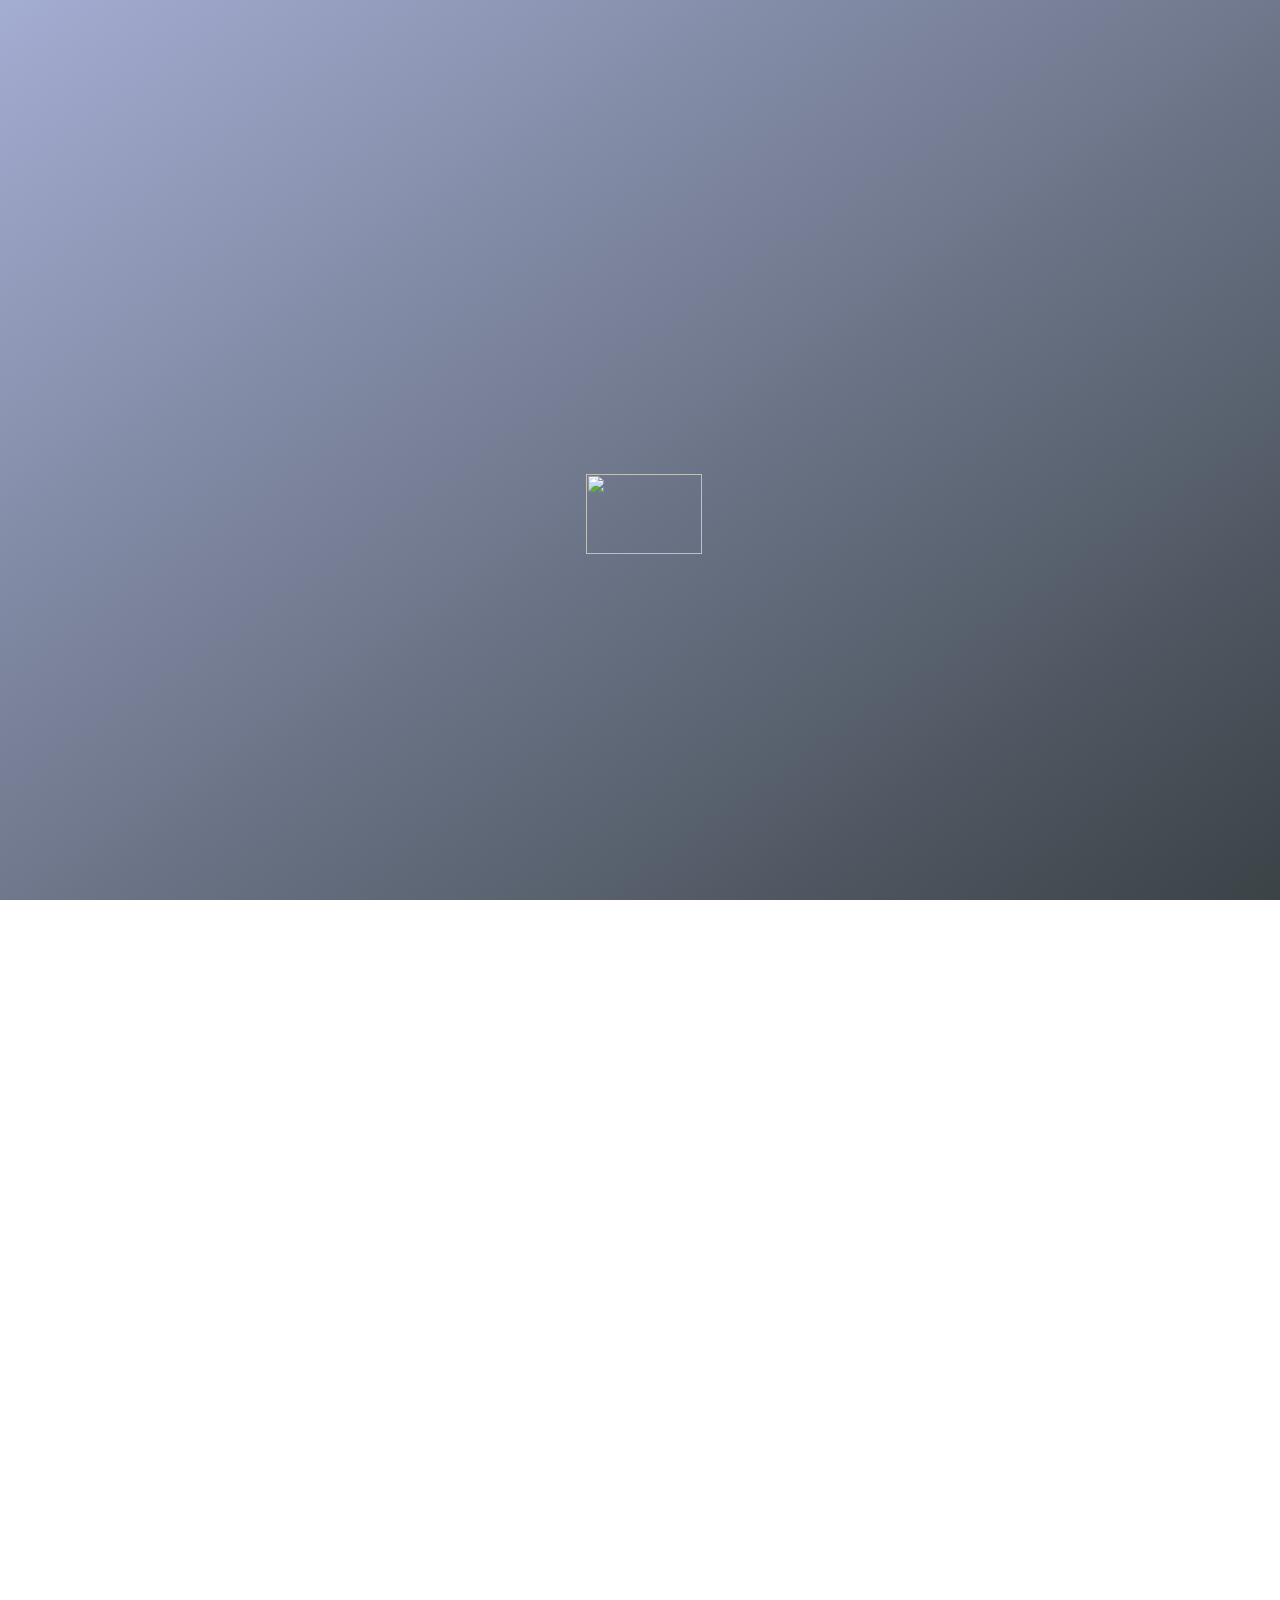
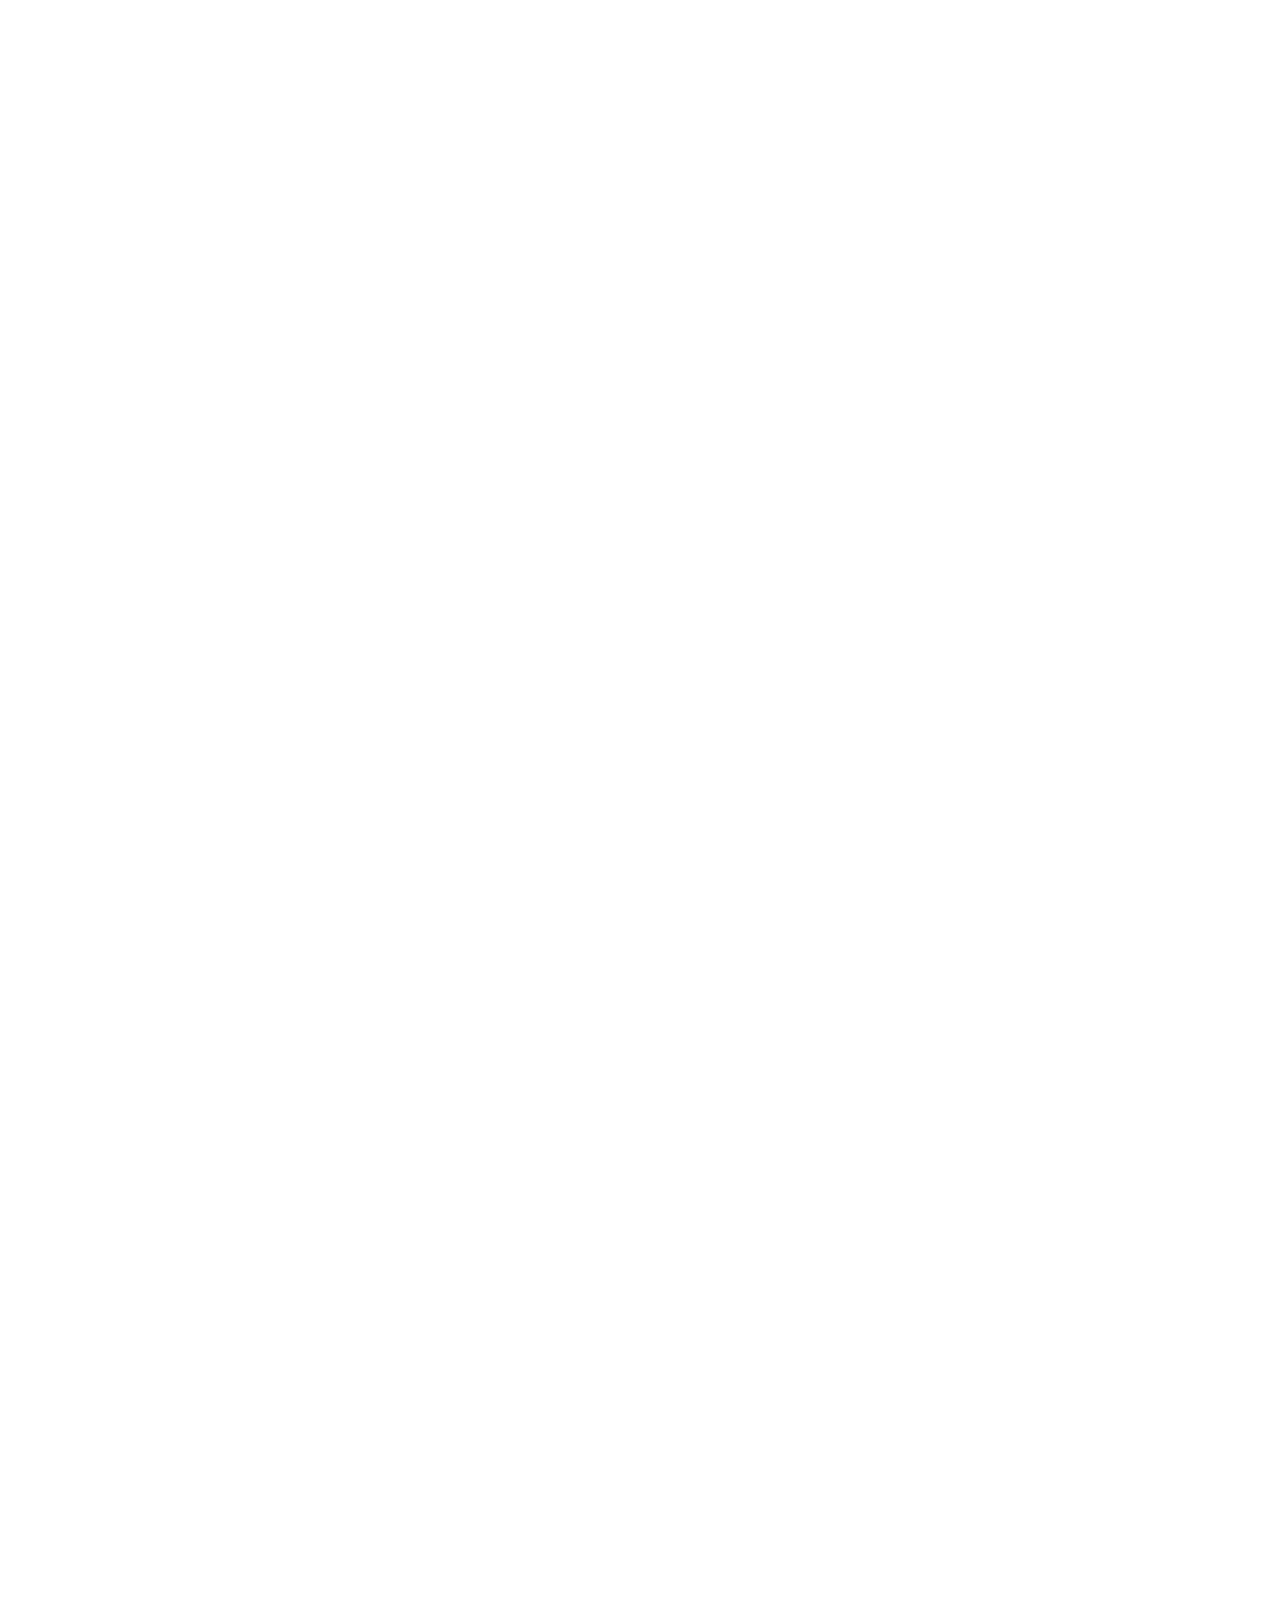
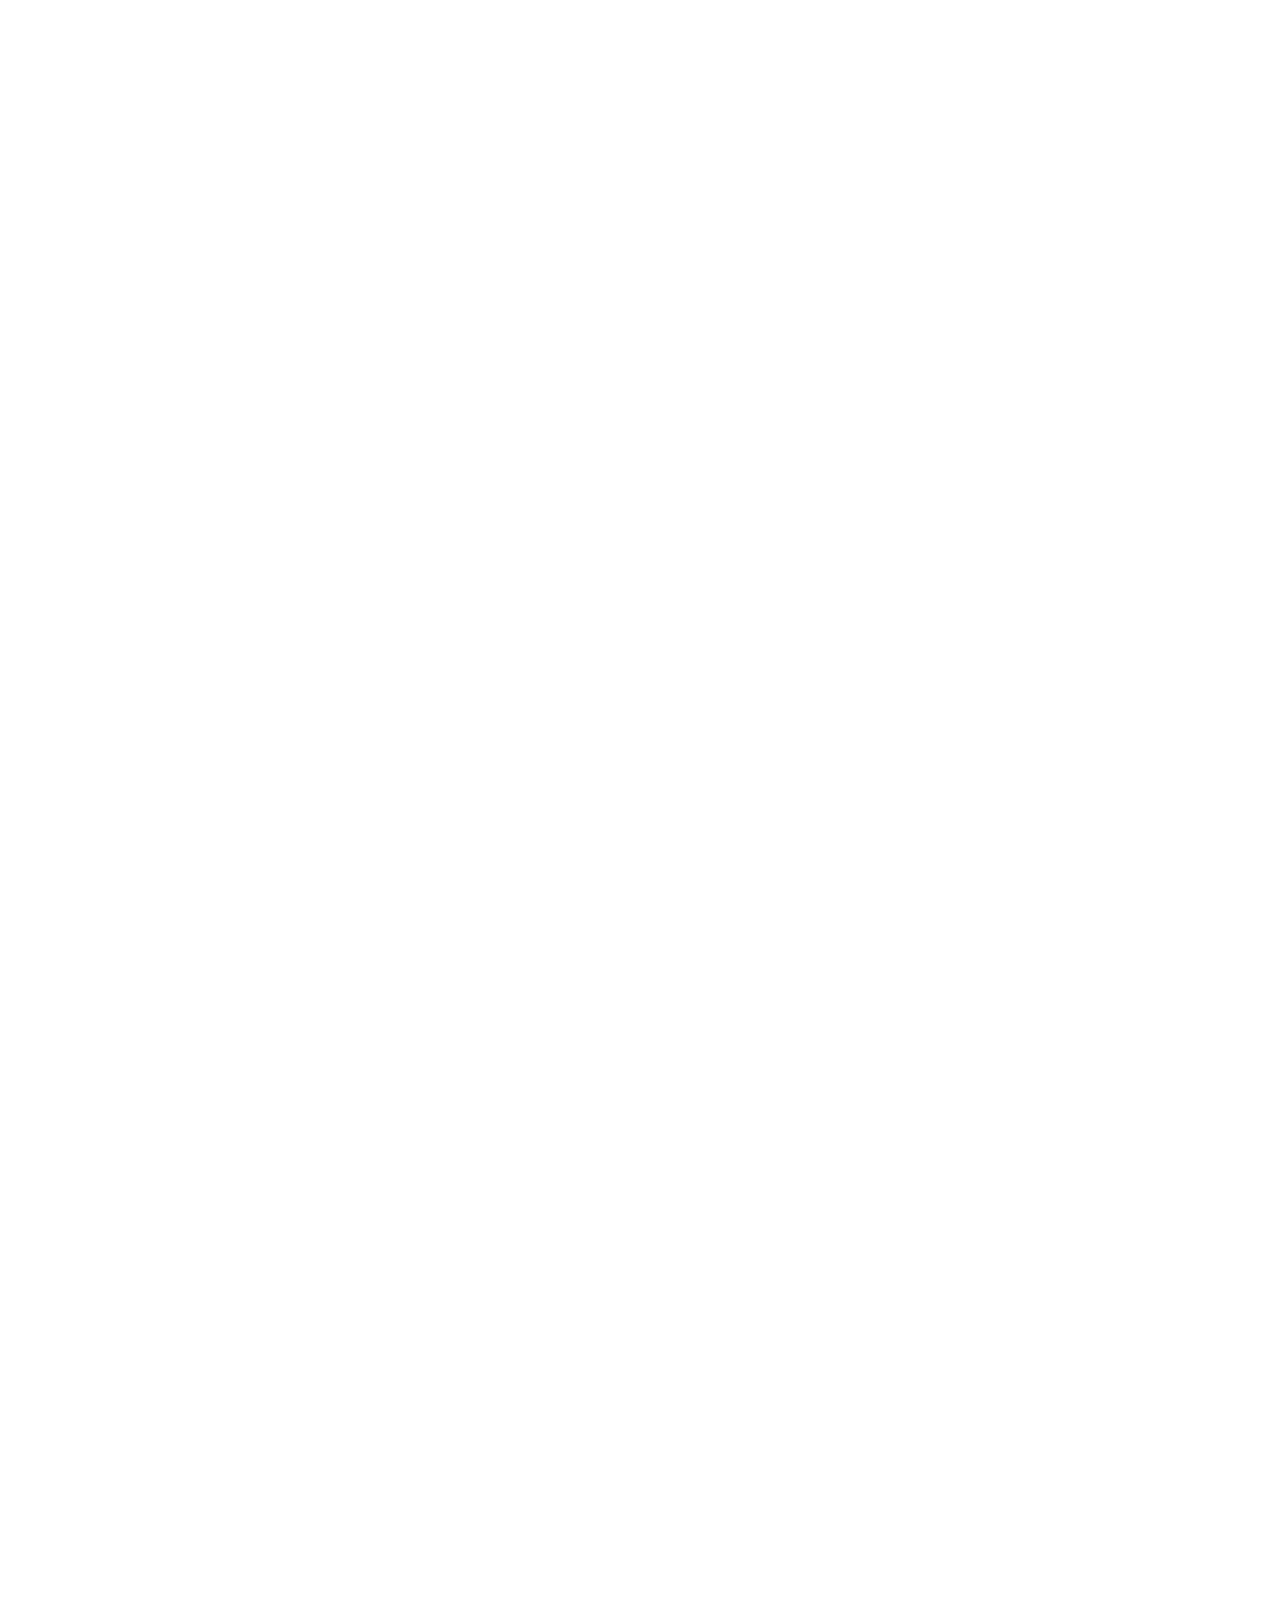
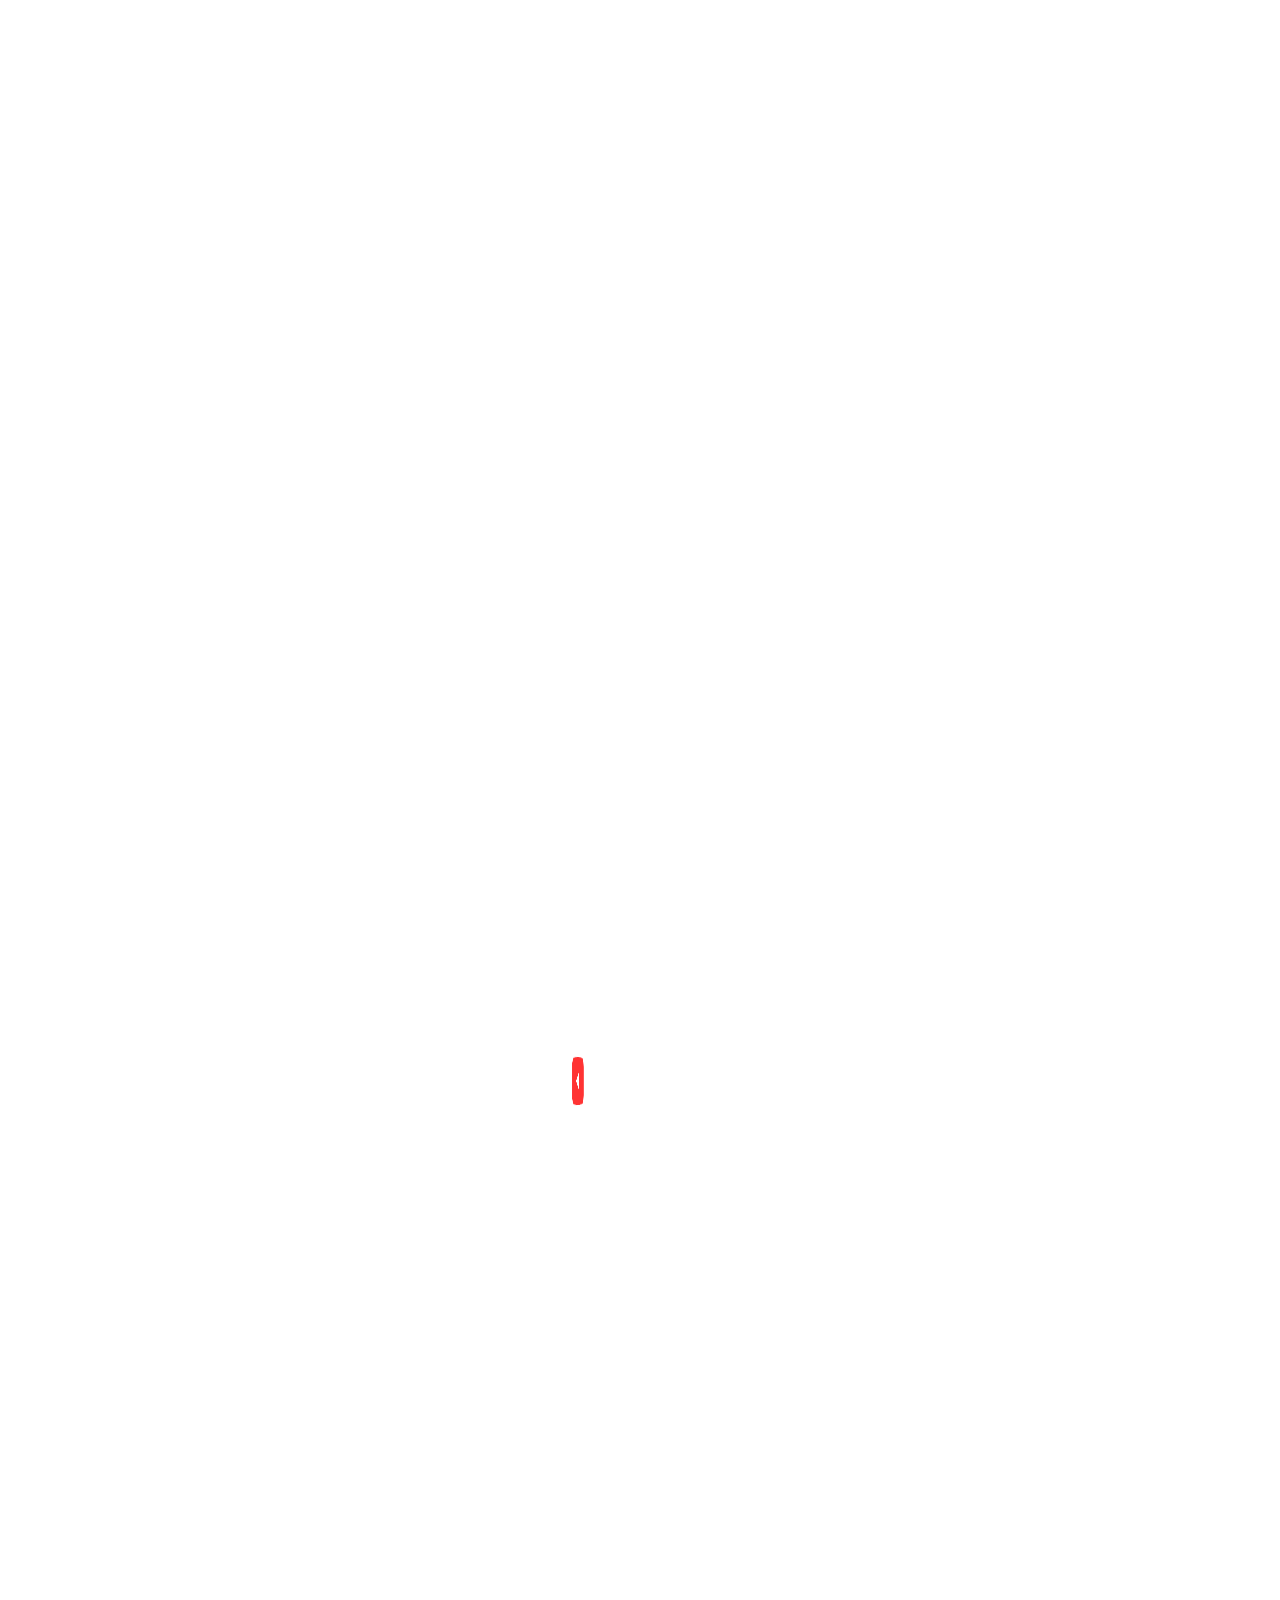
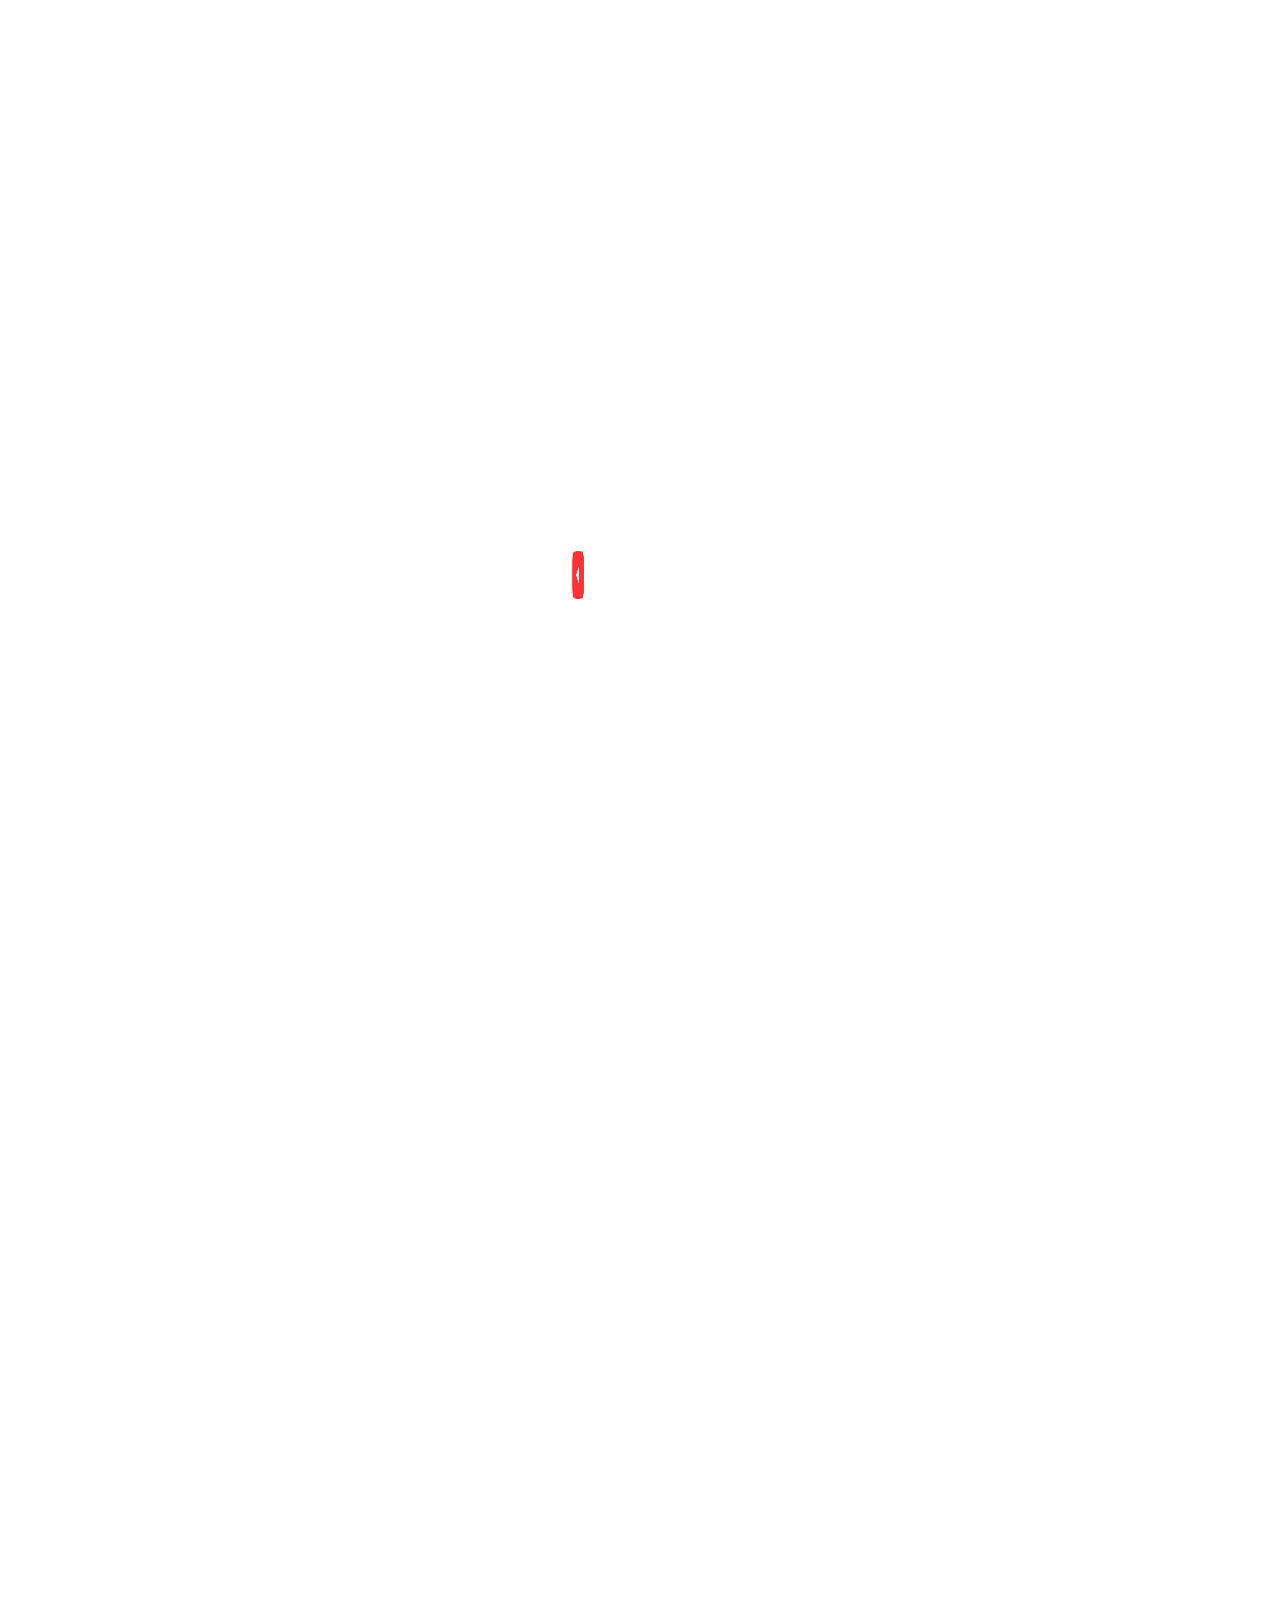
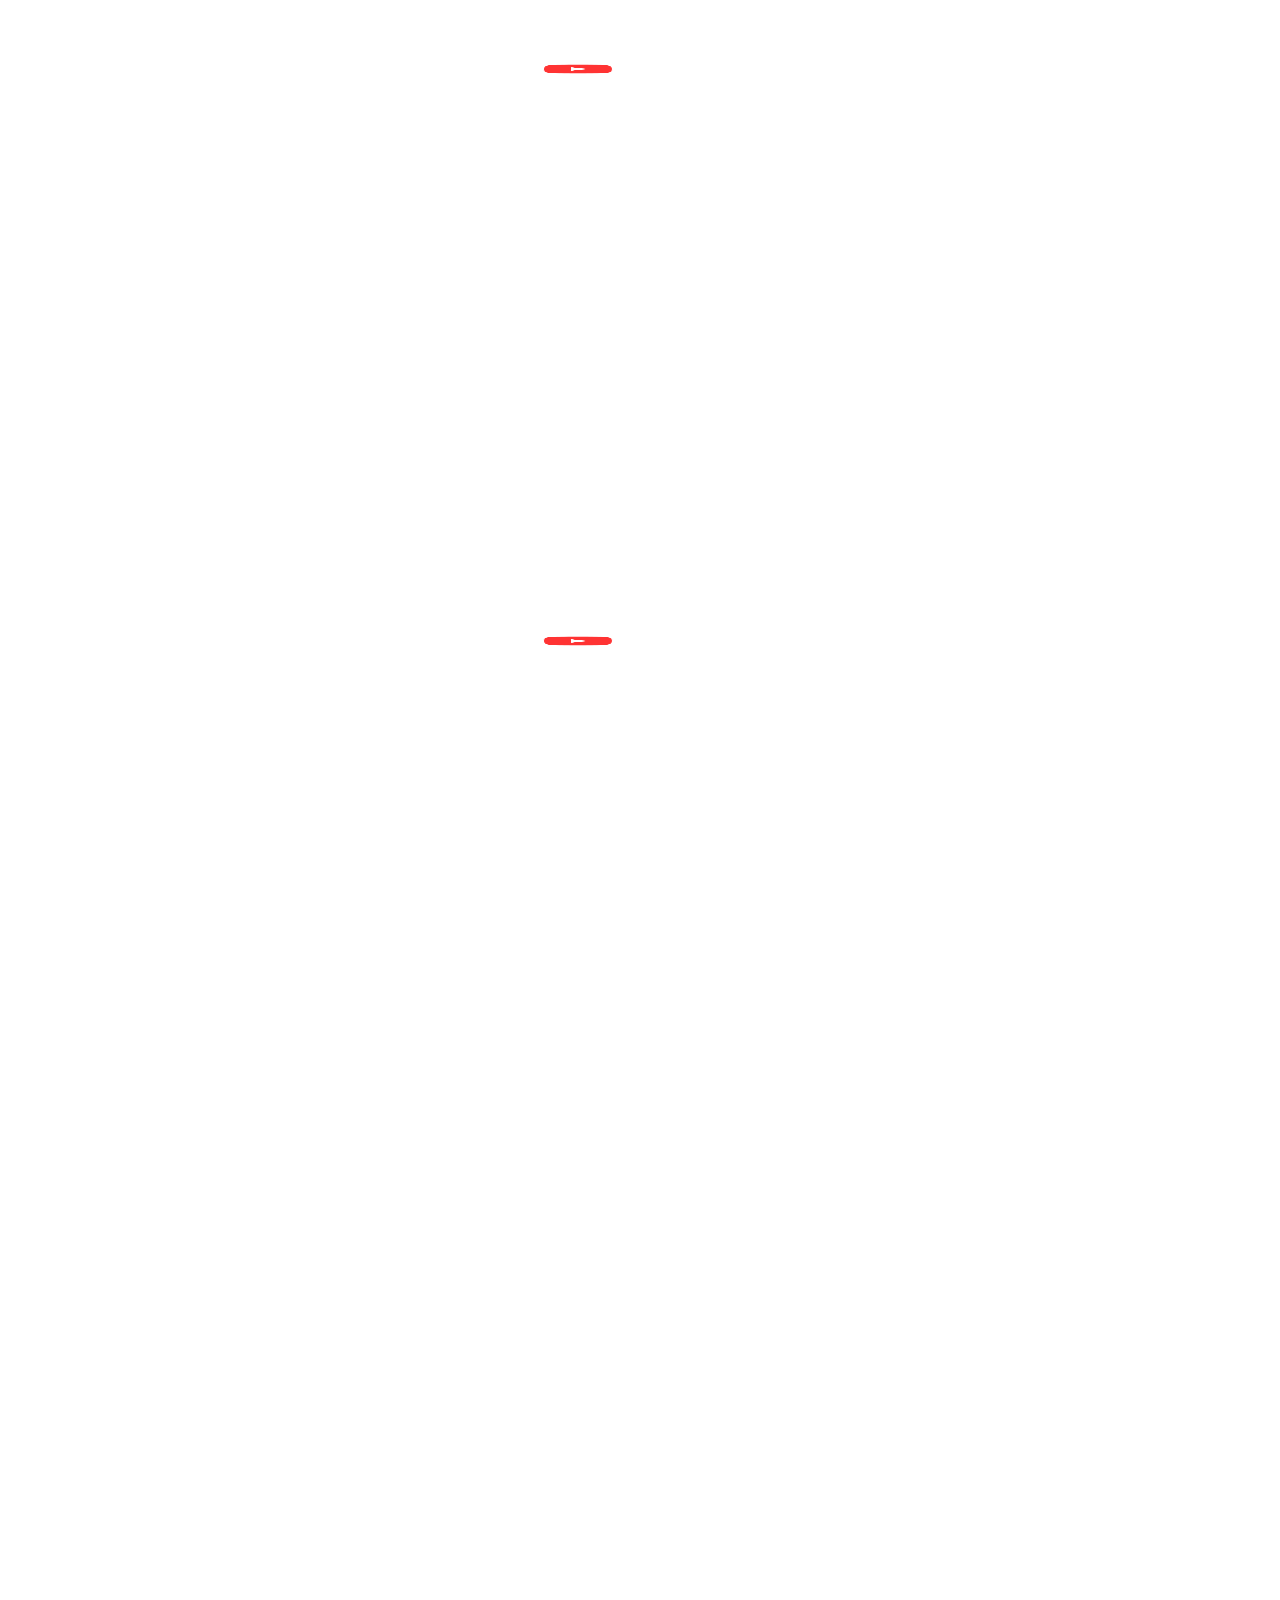
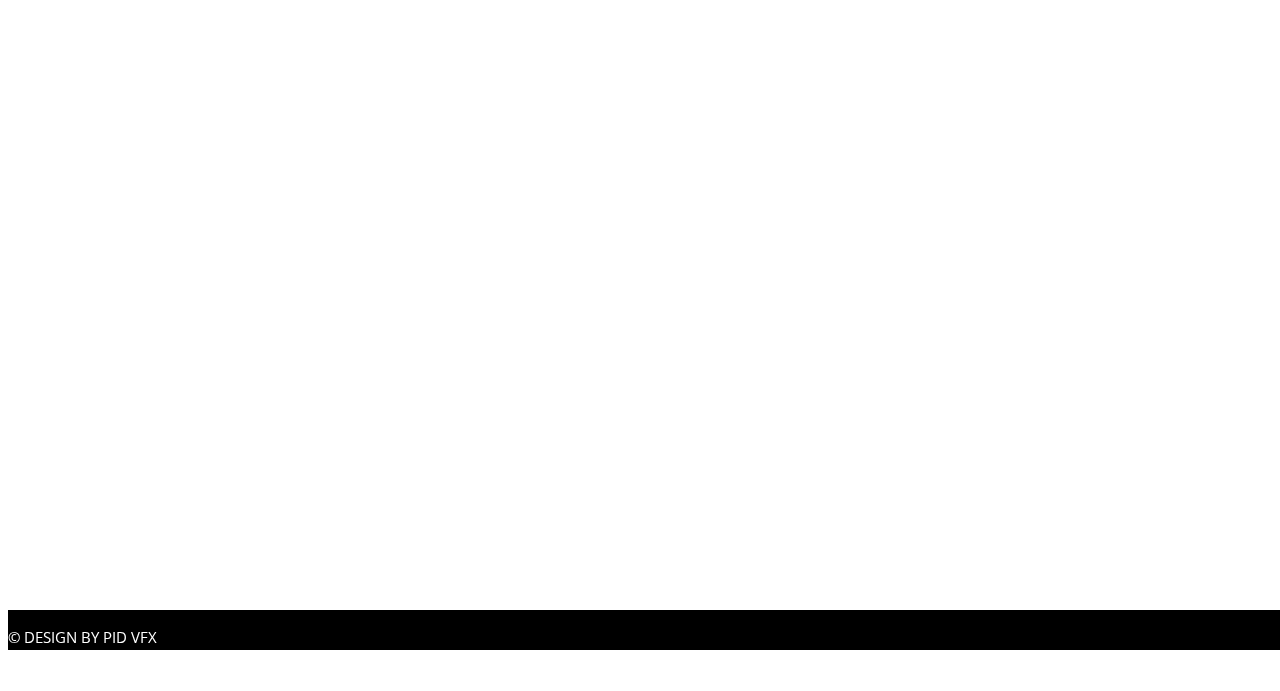
==== commit 9d7bf3ea: "x" ====
--- a/index.html
+++ b/index.html
@@ -100,9 +100,12 @@
                     </div>
                 </div>
             </div>
-
-            <div id="video-column">
-                <!-- <div class="d-flex justify-content-around">
+            <!-- <div id="video-column">
+
+            </div> -->
+
+            <div id="video-column1">
+                <div class="d-flex justify-content-around">
                     <div data-aos="fade-left" class="col-md-6 p-2 z-2 ">
                         <img alt='<iframe  src="https://www.youtube.com/embed/sYlwC4OHymU" title="YouTube video player" frameborder="0" allow="accelerometer; autoplay; clipboard-write; encrypted-media; gyroscope; picture-in-picture" allowfullscreen></iframe>'
                             src='./imgThumb/mq1.jpg' class="w-100 border-5">
@@ -186,7 +189,7 @@
                         </iframe>' src='imgThumb/WAVVE.PNG' class="w-100 border-5">
                         <div class="play-button"></div>
                     </div>
-                </div> -->
+                </div>
             </div>
 
         </div>
@@ -213,6 +216,7 @@
     <script type="text/javascript" src="script/jquery-1.11.0.min.js"></script>
 
     <script type="text/javascript" src="script/slick.min.js"></script>
+
     <script src="script/controller.js"></script>
     <script src="https://unpkg.com/aos@2.3.1/dist/aos.js"></script>
     <script>
@@ -220,6 +224,10 @@
     </script>
 
 
+
+
+
+
 </body>
 
 </html>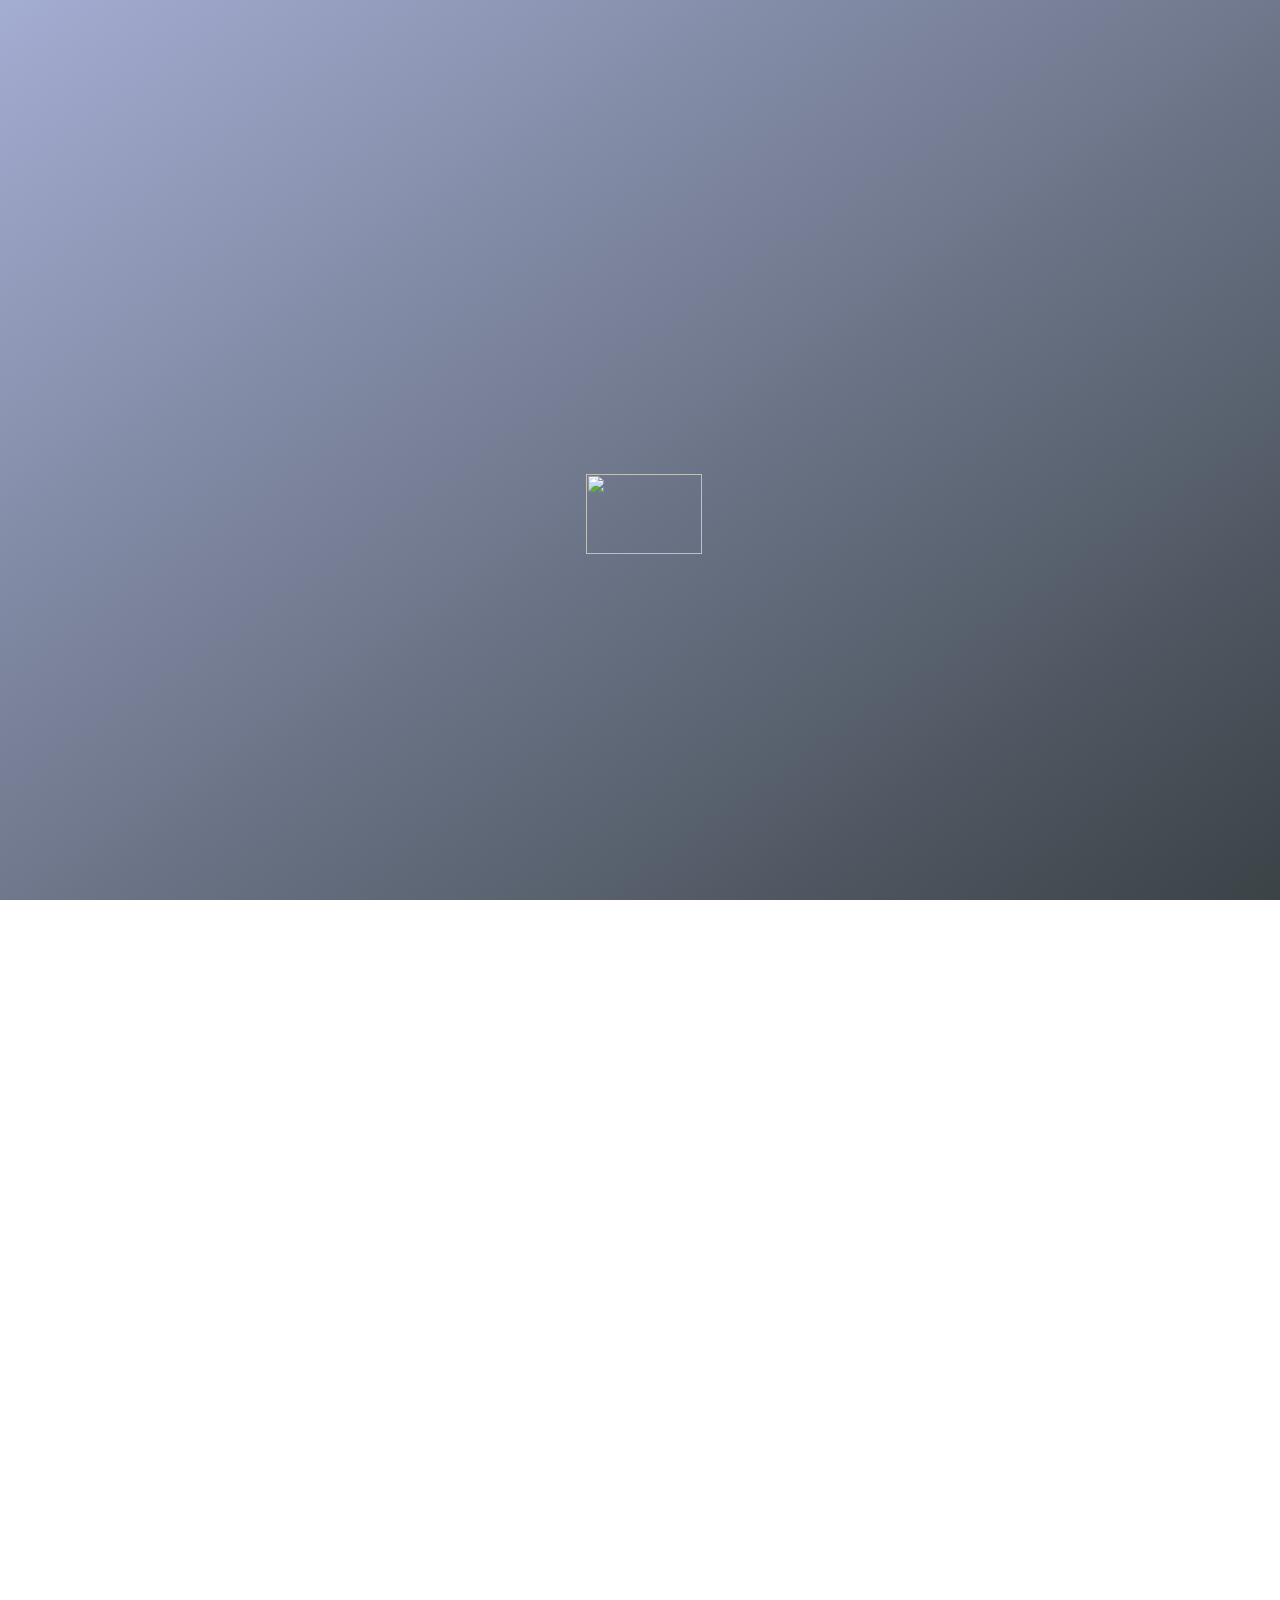
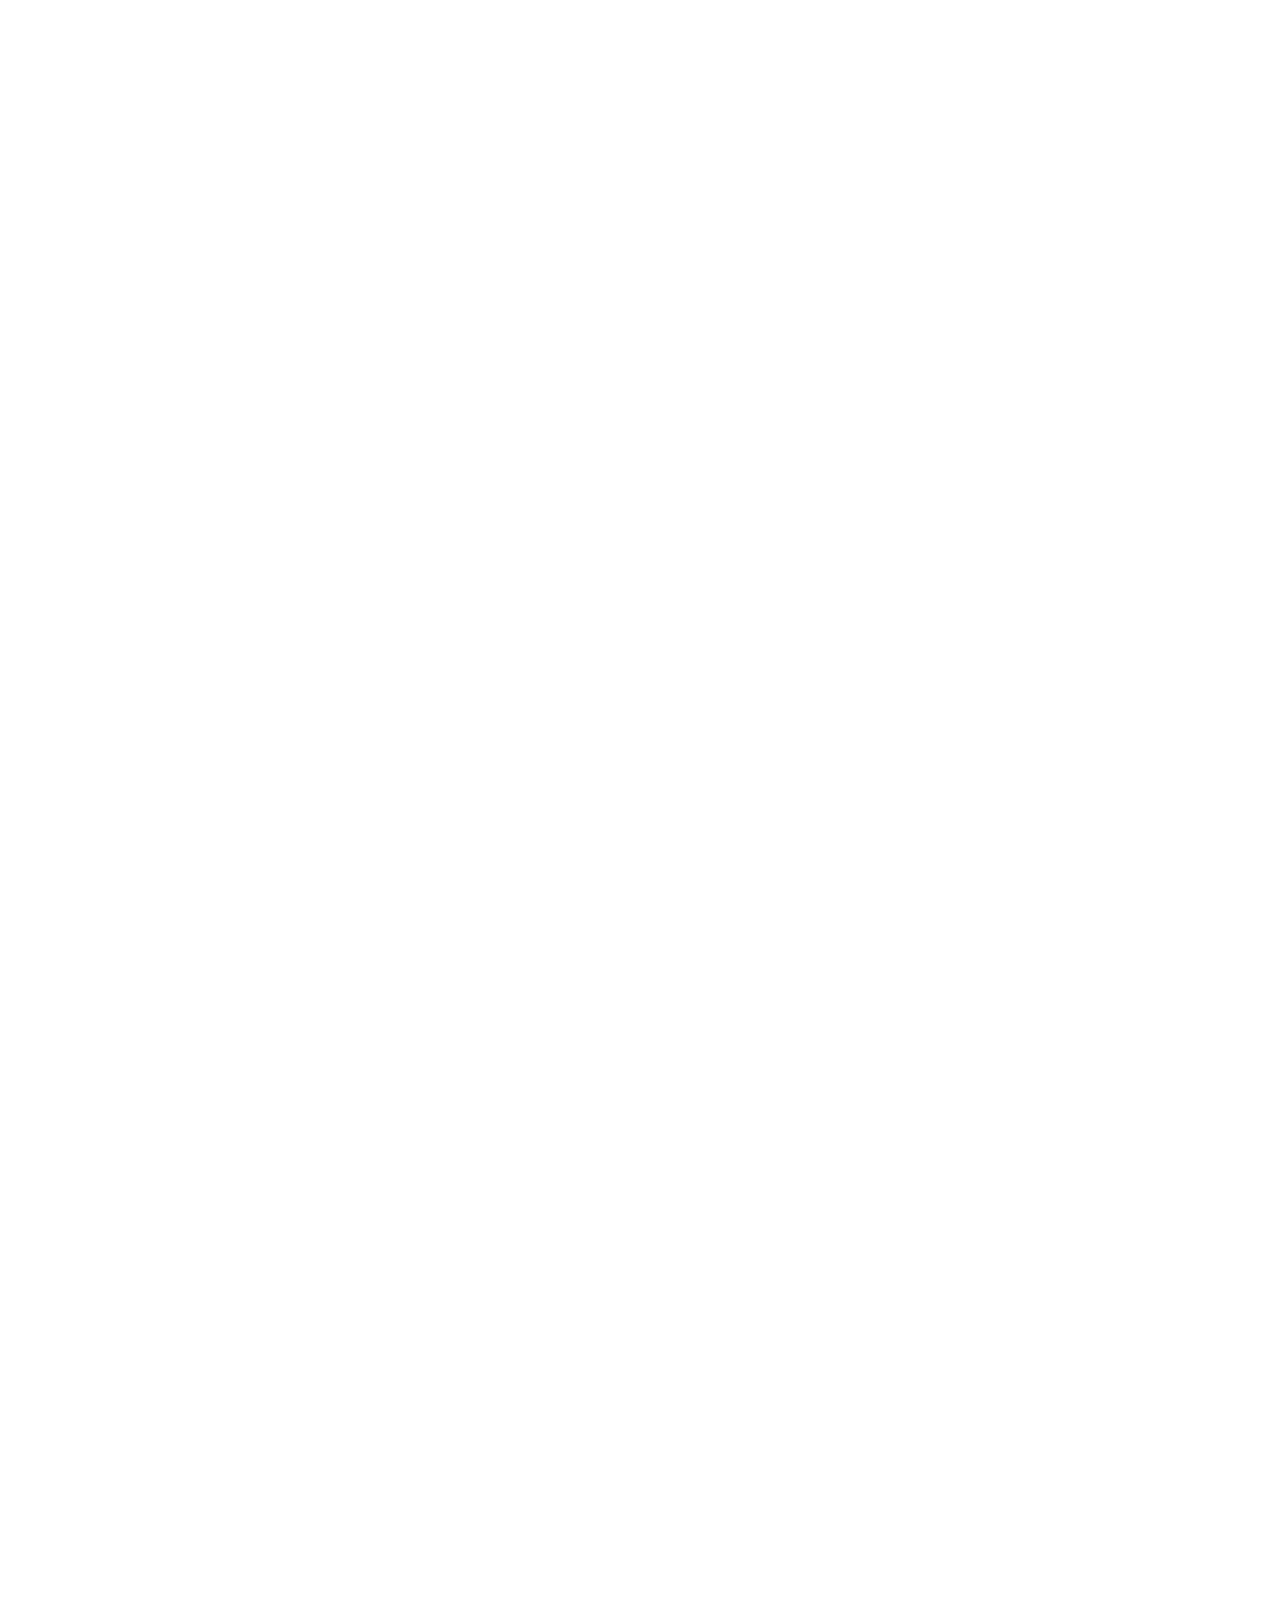
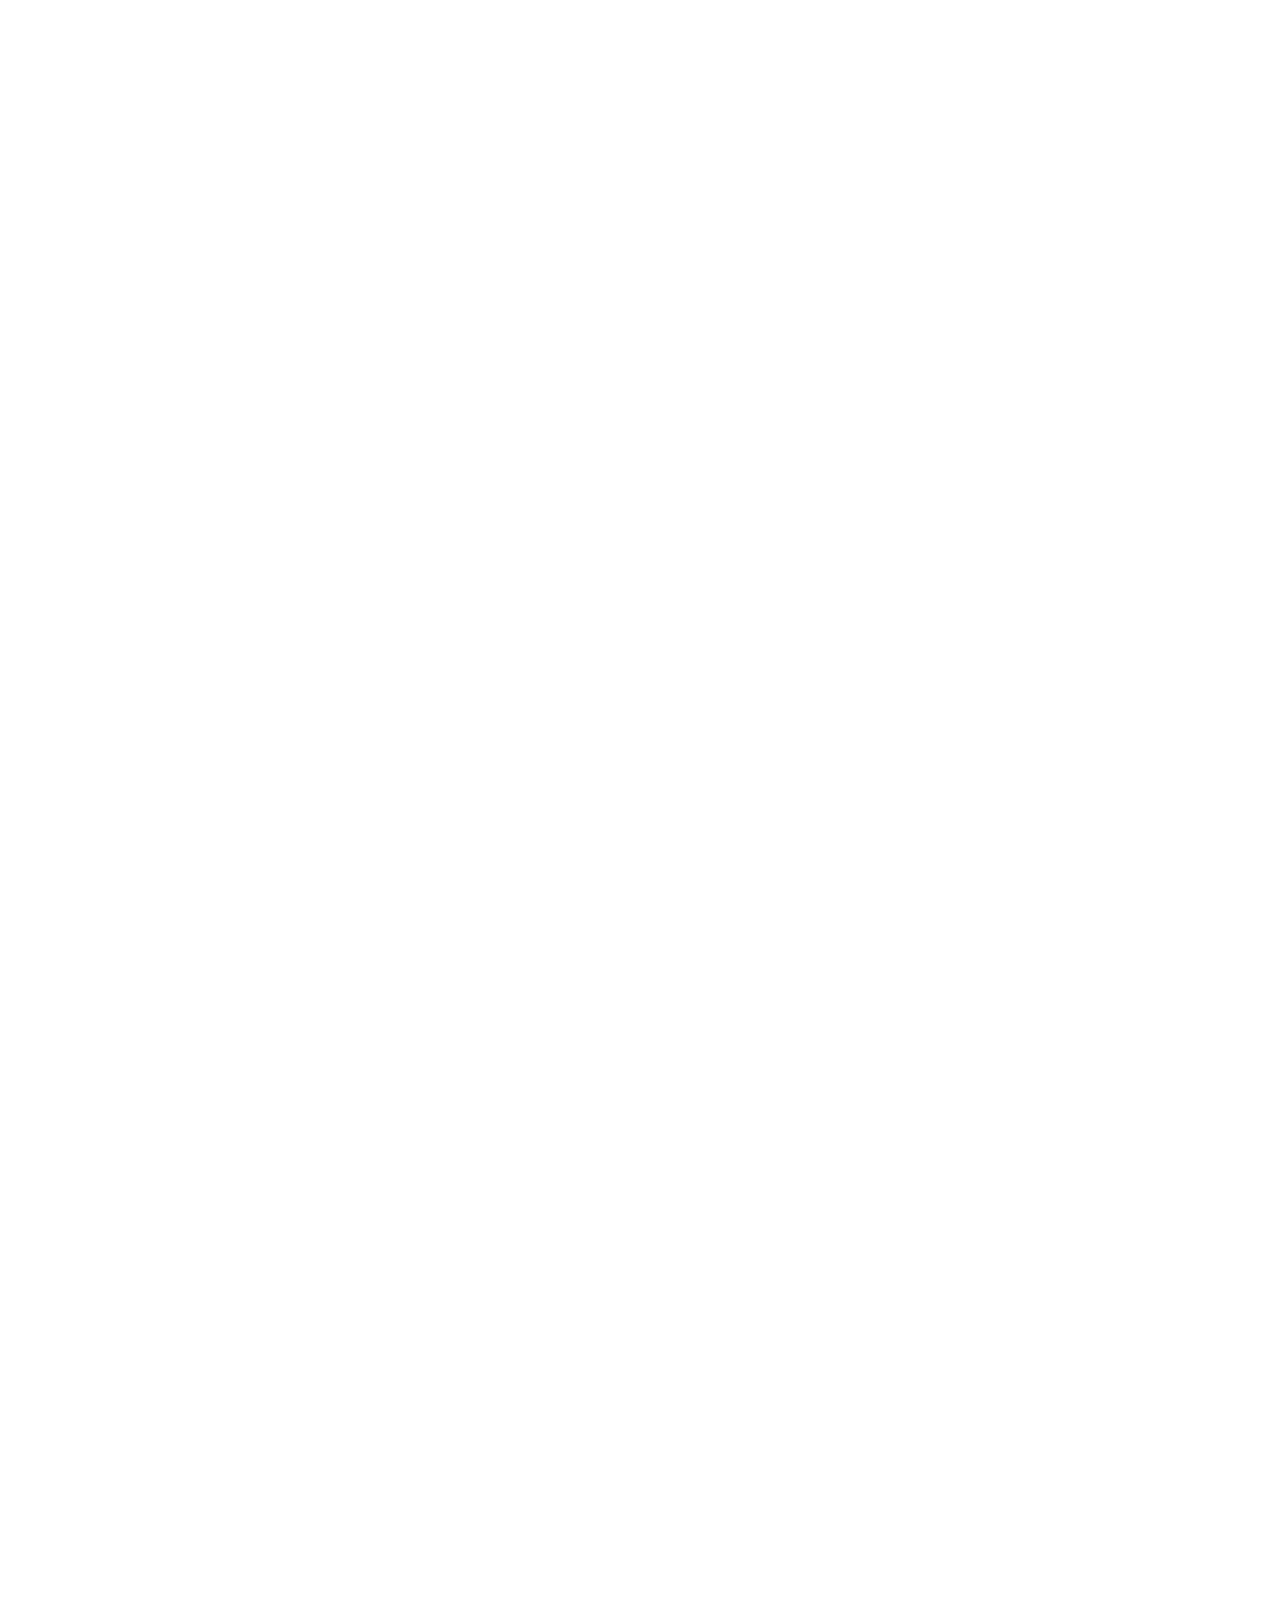
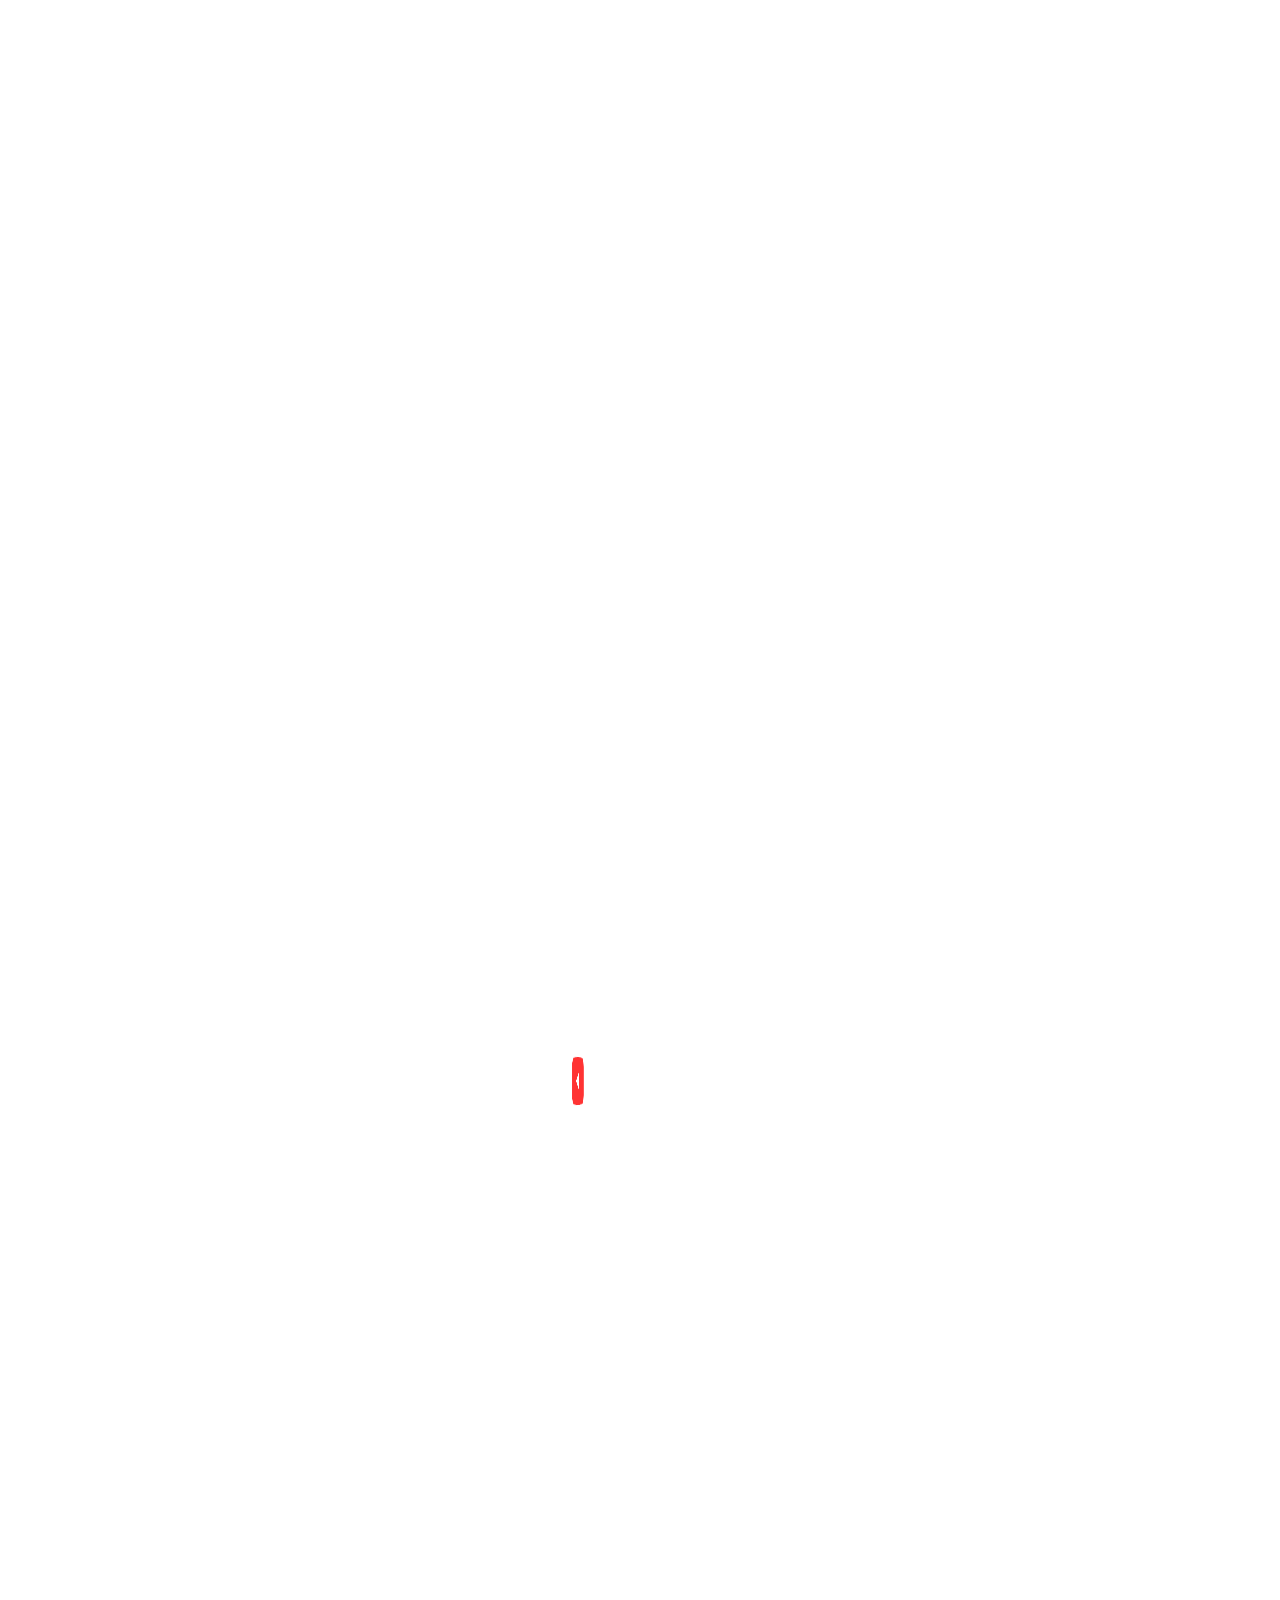
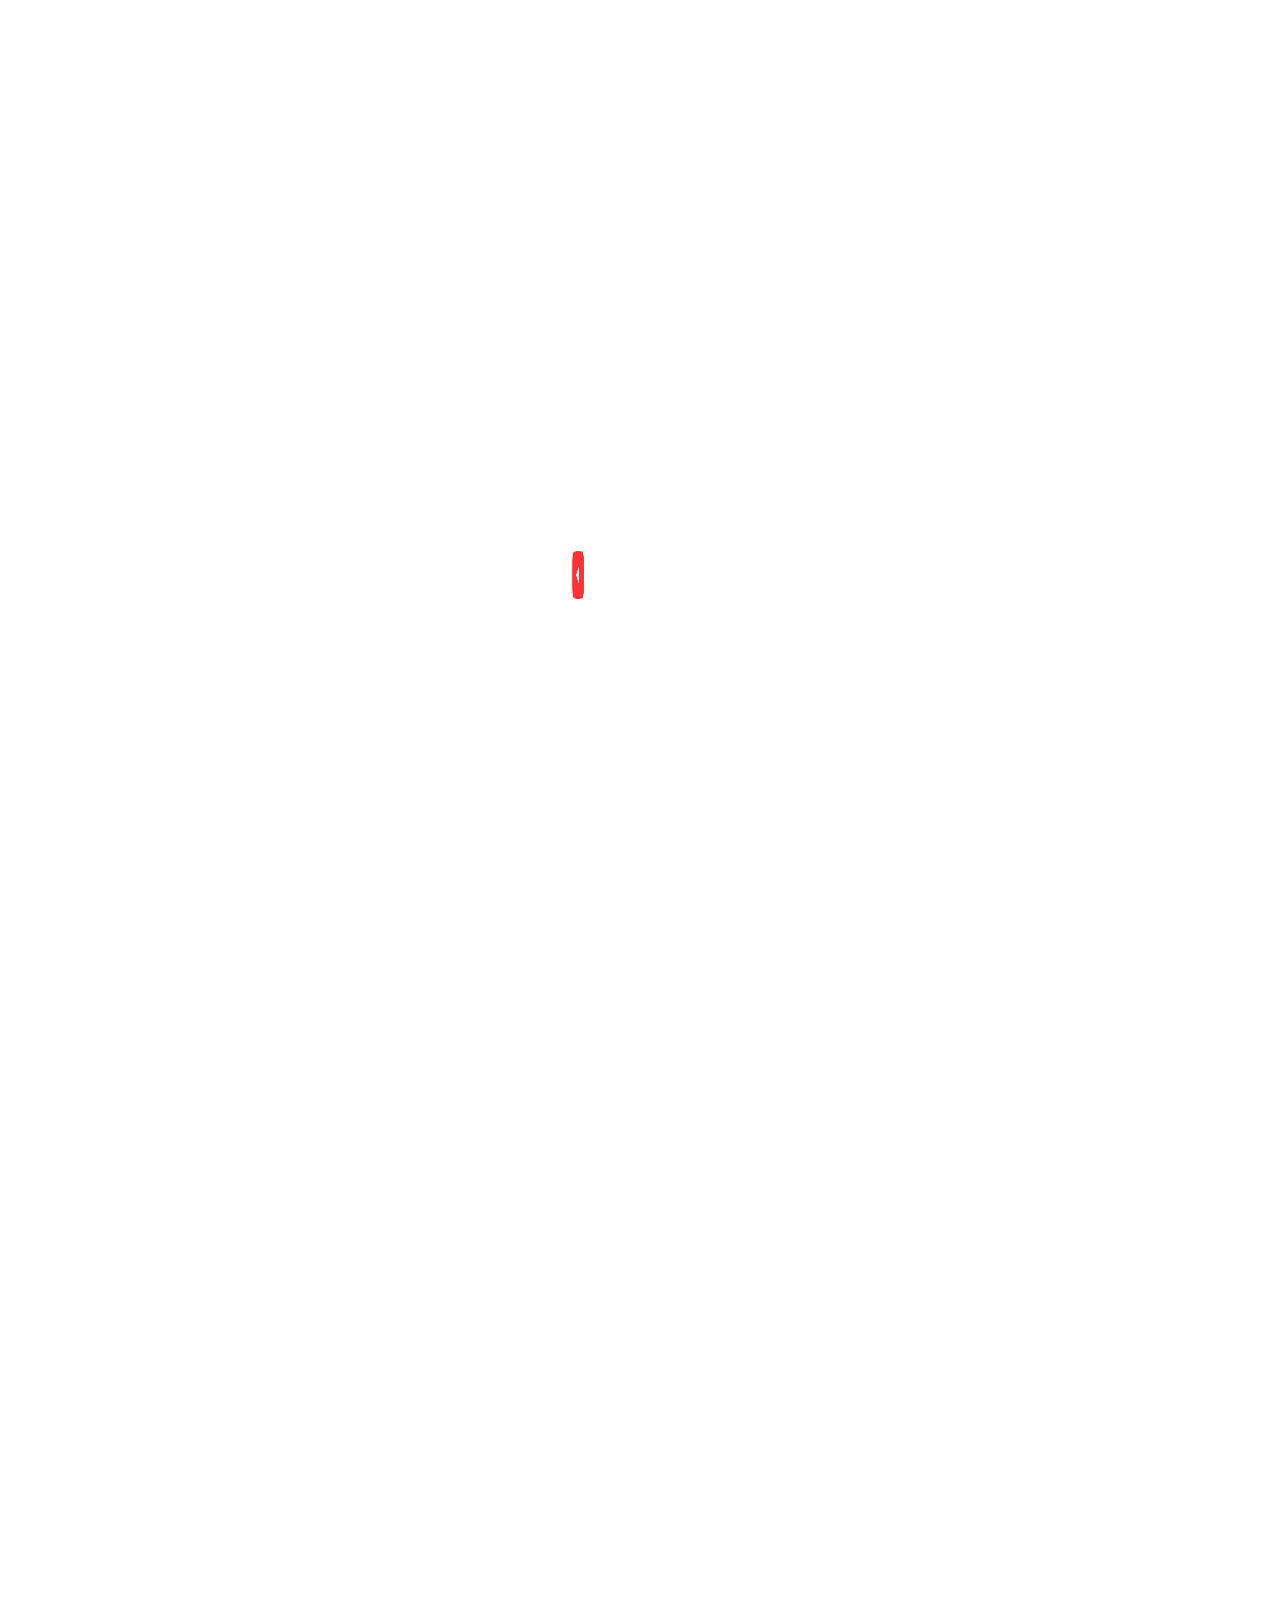
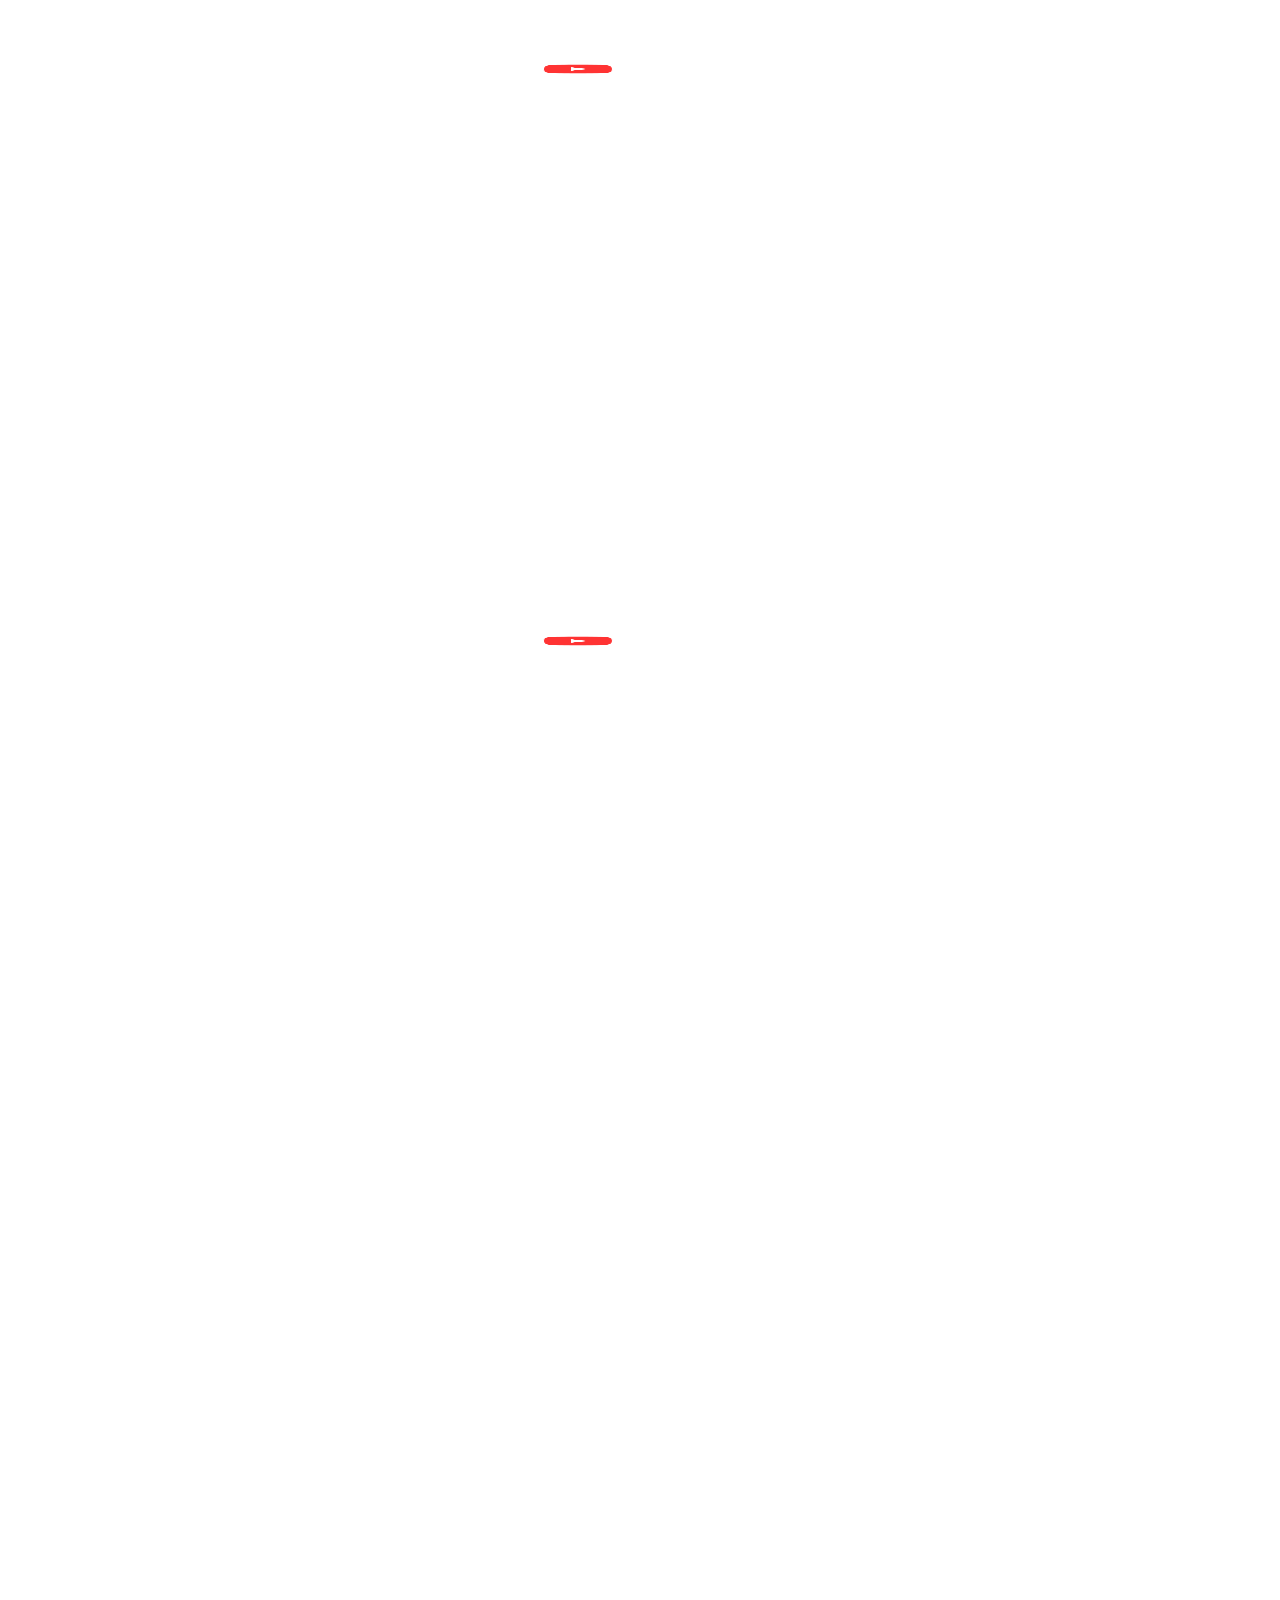
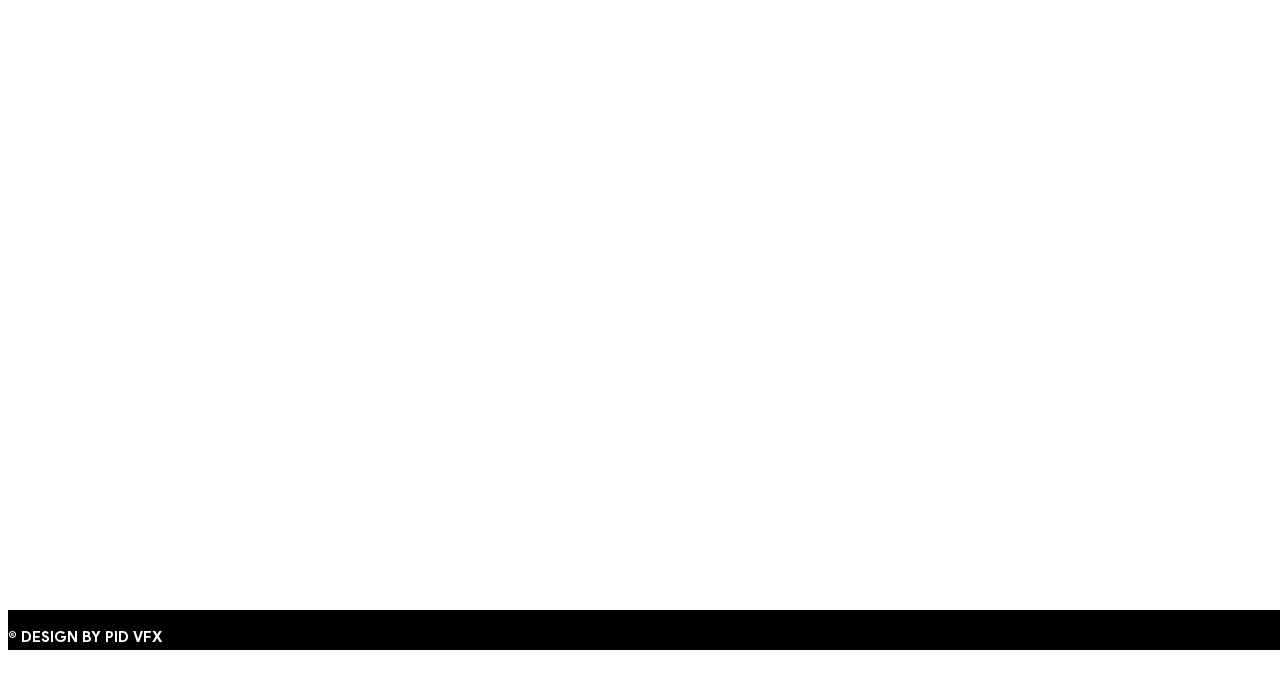
==== commit 760ae452: "fix loi mobile" ====
--- a/index.html
+++ b/index.html
@@ -65,7 +65,7 @@
                         <a href="https://www.youtube.com/playlist?list=PLViCAf6bqCZMjjjBc0-OQK4p8hCUIWAQT"
                             target="_blank" title="Youtube"><i class="fab fa-youtube"></i></a>
                         <a href="#" target="_blank" title="Zalo"><i class="fa-zalo"></i></a>
-                        <a href="#footer" title="email">
+                        <a href="mailto:pidvfx@gmail.com" title="email">
                             <i class="fa fa-envelope"></i>
                         </a>
                         <!-- <a href="https://linkedin.com/" target="_blank"><i class="fa fa-zalo animated infinite tada"></a> -->
@@ -105,13 +105,13 @@
             </div> -->
 
             <div id="video-column1">
-                <div class="d-flex justify-content-around">
-                    <div data-aos="fade-left" class="col-md-6 p-2 z-2 ">
+                <div class="d-flex justify-content-around row">
+                    <div data-aos="fade-left" class="col-6 col-md-6 p-2 z-2 ">
                         <img alt='<iframe  src="https://www.youtube.com/embed/sYlwC4OHymU" title="YouTube video player" frameborder="0" allow="accelerometer; autoplay; clipboard-write; encrypted-media; gyroscope; picture-in-picture" allowfullscreen></iframe>'
                             src='./imgThumb/mq1.jpg' class="w-100 border-5">
                         <div class="play-button"></div>
                     </div>
-                    <div data-aos="fade-right" class="col-md-6 p-2 z-2 ">
+                    <div data-aos="fade-right" class="col-6 col-md-6 p-2 z-2 ">
                         <img alt='<iframe 
                         class= "responsive-iframe"  
                         src="https://www.youtube.com/embed/ncmK-LsrRJY" 
@@ -122,65 +122,65 @@
                     </div>
                 </div>
 
-                <div class="d-flex justify-content-around">
-                    <div data-aos="fade-up" class="col-md-6 p-2 z-2 ">
+                <div class="d-flex justify-content-around row">
+                    <div data-aos="fade-up" class="col-6 col-md-6 p-2 z-2 ">
                         <img alt='<iframe class= "responsive-iframe"  src="https://www.youtube.com/embed/_8-XPTglbUM" title="YouTube video player" frameborder="0" allow="accelerometer; autoplay; clipboard-write; encrypted-media; gyroscope; picture-in-picture" allowfullscreen></iframe>'
                             src='imgThumb/tiger.jpg' class="w-100 border-5">
                         <div class="play-button"></div>
                     </div>
-                    <div data-aos="fade-down" class="col-md-6 p-2 z-2 ">
+                    <div data-aos="fade-down" class="col-6 col-md-6 p-2 z-2 ">
                         <img alt='<iframe class= "responsive-iframe"  src="https://www.youtube.com/embed/EsLCWt0A8ww" title="YouTube video player" frameborder="0" allow="accelerometer; autoplay; clipboard-write; encrypted-media; gyroscope; picture-in-picture" allowfullscreen></iframe>'
                             src='imgThumb/Huyen-thoai-RUNETERRA.jpg' class="w-100 border-5">
                         <div class="play-button"></div>
                     </div>
                 </div>
 
-                <div class="d-flex justify-content-around">
-                    <div data-aos="flip-left" class="col-md-6 p-2 z-2 ">
+                <div class="d-flex justify-content-around row">
+                    <div data-aos="flip-left" class="col-6 col-md-6 p-2 z-2 ">
                         <img alt='<iframe class= "responsive-iframe"  src="https://www.youtube.com/embed/qQi_zn_zOJE" title="YouTube video player" frameborder="0" allow="accelerometer; autoplay; clipboard-write; encrypted-media; gyroscope; picture-in-picture" allowfullscreen></iframe>'
                             src='imgThumb/number1.jpg' class="w-100 border-5">
                         <div class="play-button"></div>
                     </div>
-                    <div data-aos="flip-right" class="col-md-6 p-2 z-2 ">
+                    <div data-aos="flip-right" class="col-6 col-md-6 p-2 z-2 ">
                         <img alt='<iframe class= "responsive-iframe"  src="https://www.youtube.com/embed/iAz5VOqRfNw" title="YouTube video player" frameborder="0" allow="accelerometer; autoplay; clipboard-write; encrypted-media; gyroscope; picture-in-picture" allowfullscreen></iframe>'
                             src='imgThumb/tuyetung.jpg' class="w-100 border-5">
                         <div class="play-button"></div>
                     </div>
                 </div>
 
-                <div class="d-flex justify-content-around">
-                    <div data-aos="flip-up" class="col-md-6 p-2 z-2 ">
+                <div class="d-flex justify-content-around row">
+                    <div data-aos="flip-up" class="col-6 col-md-6 p-2 z-2 ">
                         <img alt='<iframe class= "responsive-iframe"  src="https://www.youtube.com/embed/YGcgghFRpoI" title="YouTube video player" frameborder="0" allow="accelerometer; autoplay; clipboard-write; encrypted-media; gyroscope; picture-in-picture" allowfullscreen></iframe>'
                             src='imgThumb/tvc-kr.jpg' class="w-100 border-5">
                         <div class="play-button"></div>
                     </div>
-                    <div data-aos="flip-down" class="col-md-6 p-2 z-2 ">
+                    <div data-aos="flip-down" class="col-6 col-md-6 p-2 z-2 ">
                         <img alt='<iframe class= "responsive-iframe"  src="https://www.youtube.com/embed/4iM9tVGSyrU" title="YouTube video player" frameborder="0" allow="accelerometer; autoplay; clipboard-write; encrypted-media; gyroscope; picture-in-picture" allowfullscreen></iframe>'
                             src='imgThumb/showreel.jpg' class="w-100 border-5">
                         <div class="play-button"></div>
                     </div>
                 </div>
 
-                <div class="d-flex justify-content-around">
-                    <div data-aos="zoom-in" class="col-md-6 p-2 z-2 ">
+                <div class="d-flex justify-content-around row">
+                    <div data-aos="zoom-in" class="col-6 col-md-6 p-2 z-2 ">
                         <img alt='<iframe class= "responsive-iframe"  src="https://www.youtube.com/embed/sK81mj_tFLs" title="YouTube video player" frameborder="0" allow="accelerometer; autoplay; clipboard-write; encrypted-media; gyroscope; picture-in-picture" allowfullscreen></iframe>'
                             src='imgThumb/Riggingtraining.jpg' class="w-100 border-5">
                         <div class="play-button"></div>
                     </div>
-                    <div data-aos="zoom-in-up" class="col-md-6 p-2 z-2 ">
+                    <div data-aos="zoom-in-up" class="col-6 col-md-6 p-2 z-2 ">
                         <img alt='<iframe class= "responsive-iframe"  src="https://www.youtube.com/embed/ZZntlpXbLvc" title="YouTube video player" frameborder="0" allow="accelerometer; autoplay; clipboard-write; encrypted-media; gyroscope; picture-in-picture" allowfullscreen></iframe>'
                             src='imgThumb/animationtraining.jpg' class="w-100 border-5">
                         <div class="play-button"></div>
                     </div>
                 </div>
 
-                <div class="d-flex justify-content-around">
-                    <div data-aos="zoom-out-up" class="col-md-6 p-2 z-2 ">
+                <div class="d-flex justify-content-around row">
+                    <div data-aos="zoom-out-up" class="col-6 col-md-6  p-2 z-2 ">
                         <img alt='<iframe  src="https://www.youtube.com/embed/cUQW2Kl6DrY" title="YouTube video player" frameborder="0" allow="accelerometer; autoplay; clipboard-write; encrypted-media; gyroscope; picture-in-picture" allowfullscreen></iframe>'
                             src='imgThumb/showreel2018.jpg' class="w-100 border-5">
                         <div class="play-button"></div>
                     </div>
-                    <div data-aos="zoom-in-left" class="col-md-6 p-2 z-2 ">
+                    <div data-aos="zoom-in-left" class="col-6 col-md-6 p-2 z-2 ">
                         <img alt='<iframe 
                         class= "responsive-iframe"  
                         src="https://www.youtube.com/embed/ncmK-LsrRJY" 
@@ -198,9 +198,11 @@
     <footer class="custom-footer" id="footer">
         <div class="container d-flex justify-content-between algin-center" style="height:100%;
         align-items: center;">
-            <p class="m-0">© DESIGN BY PID VFX</p>
+            <p class="m-0 GoogleSans-Bold">© DESIGN BY PID VFX</p>
             <!-- <i class="fa fa-envelope"> -->
-            <p class="m-0">pidvfx@gmail.com</p>
+                <p class="m-0 GoogleSans-Bold">
+                    <a href="mailto:pidvfx@gmail.com" style = "color: #fff;">pidvfx@gmail.com</a>
+                </p>
         </div>
     </footer>
     <!-- javascript -->
--- a/css/style.min.css
+++ b/css/style.min.css
@@ -2189,4 +2189,13 @@
 }
 html {
 	scroll-behavior: smooth;
+}
+
+@font-face {
+	font-family: GoogleSans-Bold;
+	src: url(../fonts/GoogleSan/GoogleSans-Bold.ttf);
+}
+
+.GoogleSans-Bold {
+	font-family: GoogleSans-Bold;
 }--- a/css/reponsive.css
+++ b/css/reponsive.css
@@ -0,0 +1,76 @@
+@media (max-width: 768px) {
+    .hero-8, .hero-9 {
+        padding: 167px 0 0px;
+    }
+    #text-container p {
+        margin: 0 !important;
+    }
+    .hero-content {
+        position: relative;
+        z-index: 1;
+        position: relative;
+        bottom: 70px;
+    }
+    #products {
+        position: relative;
+        bottom: 46px;
+    }
+    #thumbnail_slider {
+        height: 100%;
+        margin: 0 !important;
+    }
+    .slick-dots  {
+        display: none !important;
+    }
+    #products .row-slider {
+        position: absolute;
+        margin: 0px 14px;
+        top: 20%;
+        left: 0;
+        right: 0;
+    }
+    .slick-prev:before, .slick-next:before {
+        display: none;
+    }
+    .responsive-iframe {
+        position: absolute;
+        top: 0;
+        left: 0;
+        bottom: 0;
+        right: 0;
+        width: 100%;
+        height: 80%;
+        border: none;
+      }
+      .slick-list .draggable {
+        height: 134px;
+      }
+      .slick-track {
+        height: 100%;
+      }
+      #btn-nav{
+          margin-right: 2rem;
+      }
+      *{
+          overflow-x: hidden;
+          box-sizing: border-box;
+      }
+      .navbar .container {
+          margin: 0;
+      }
+      .margin {
+        margin: 100px 0 100px 0;
+      }
+      nav .container {
+          width: 100% !important;
+      }
+
+      div.play-button {
+        width: 40px;
+        height: 28px;
+      }
+
+      .border-5 {
+        border: 0px solid #fdfafa !important;
+    }
+}
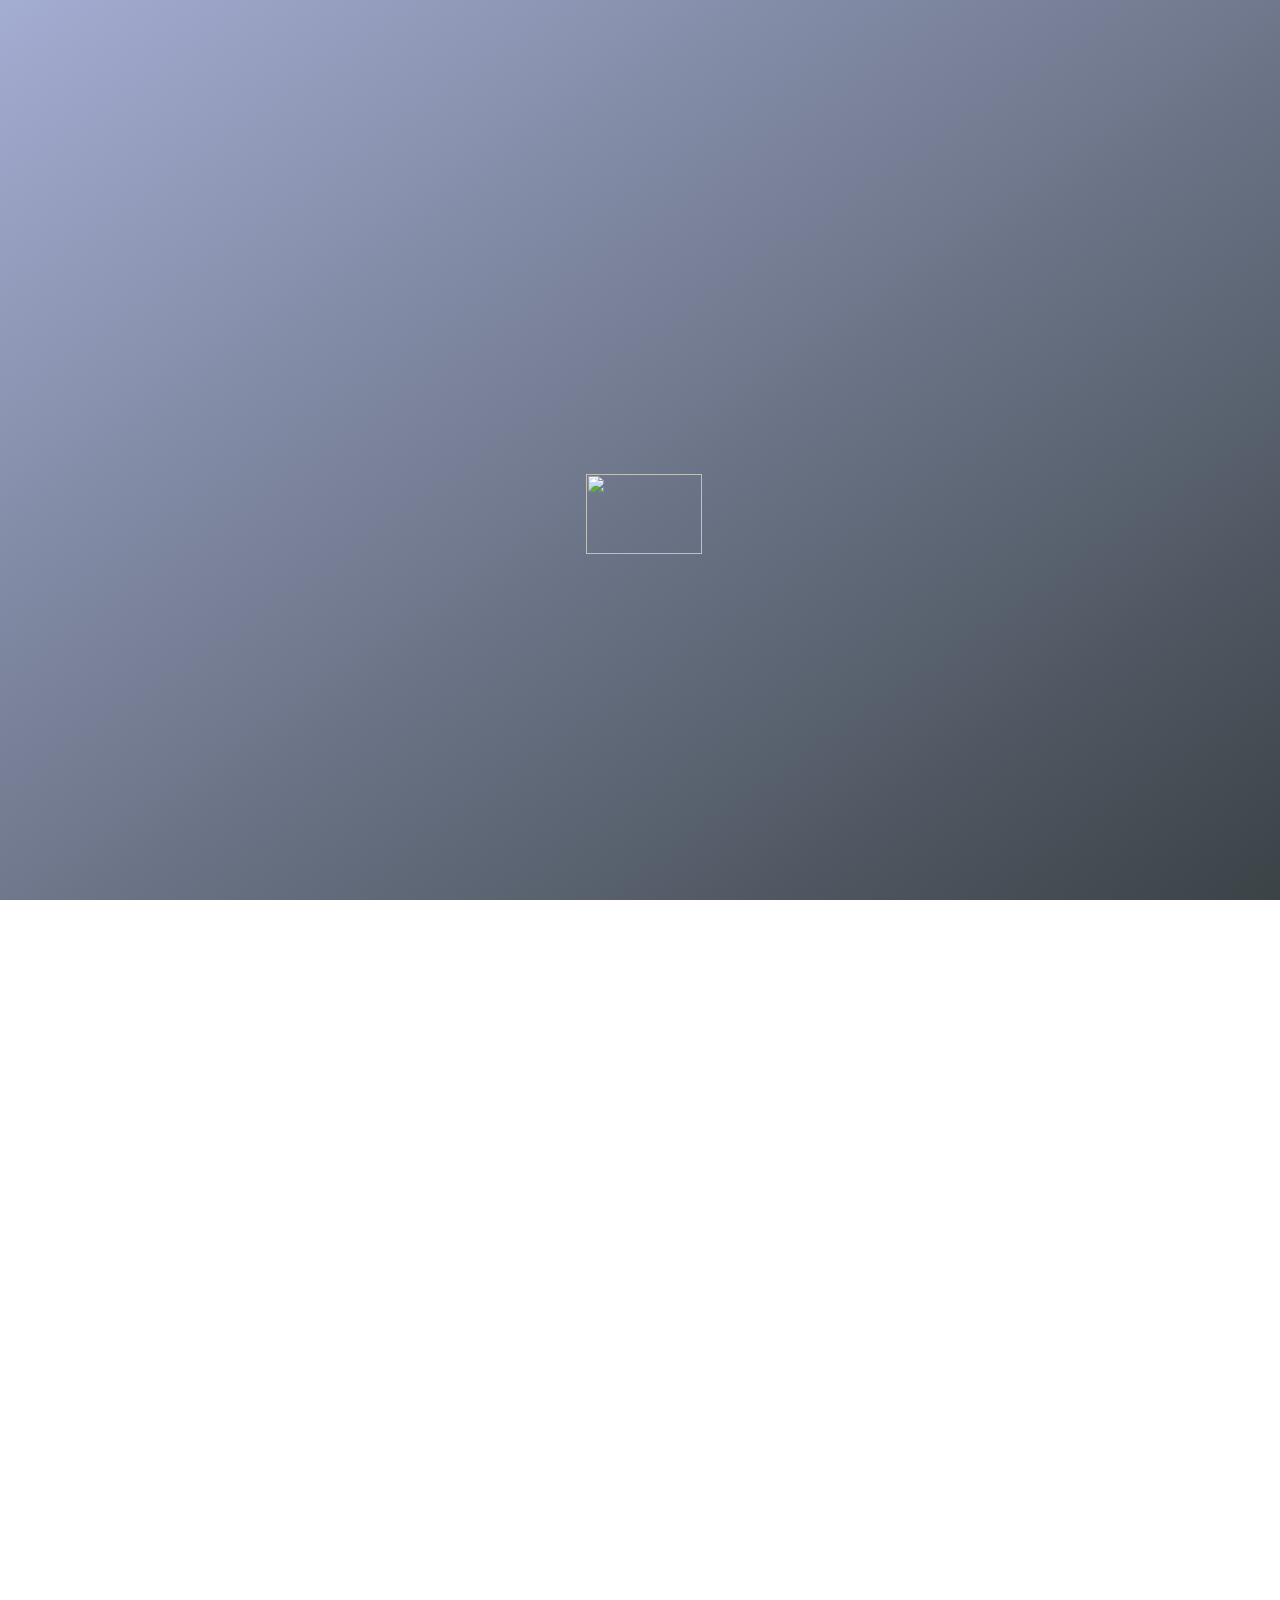
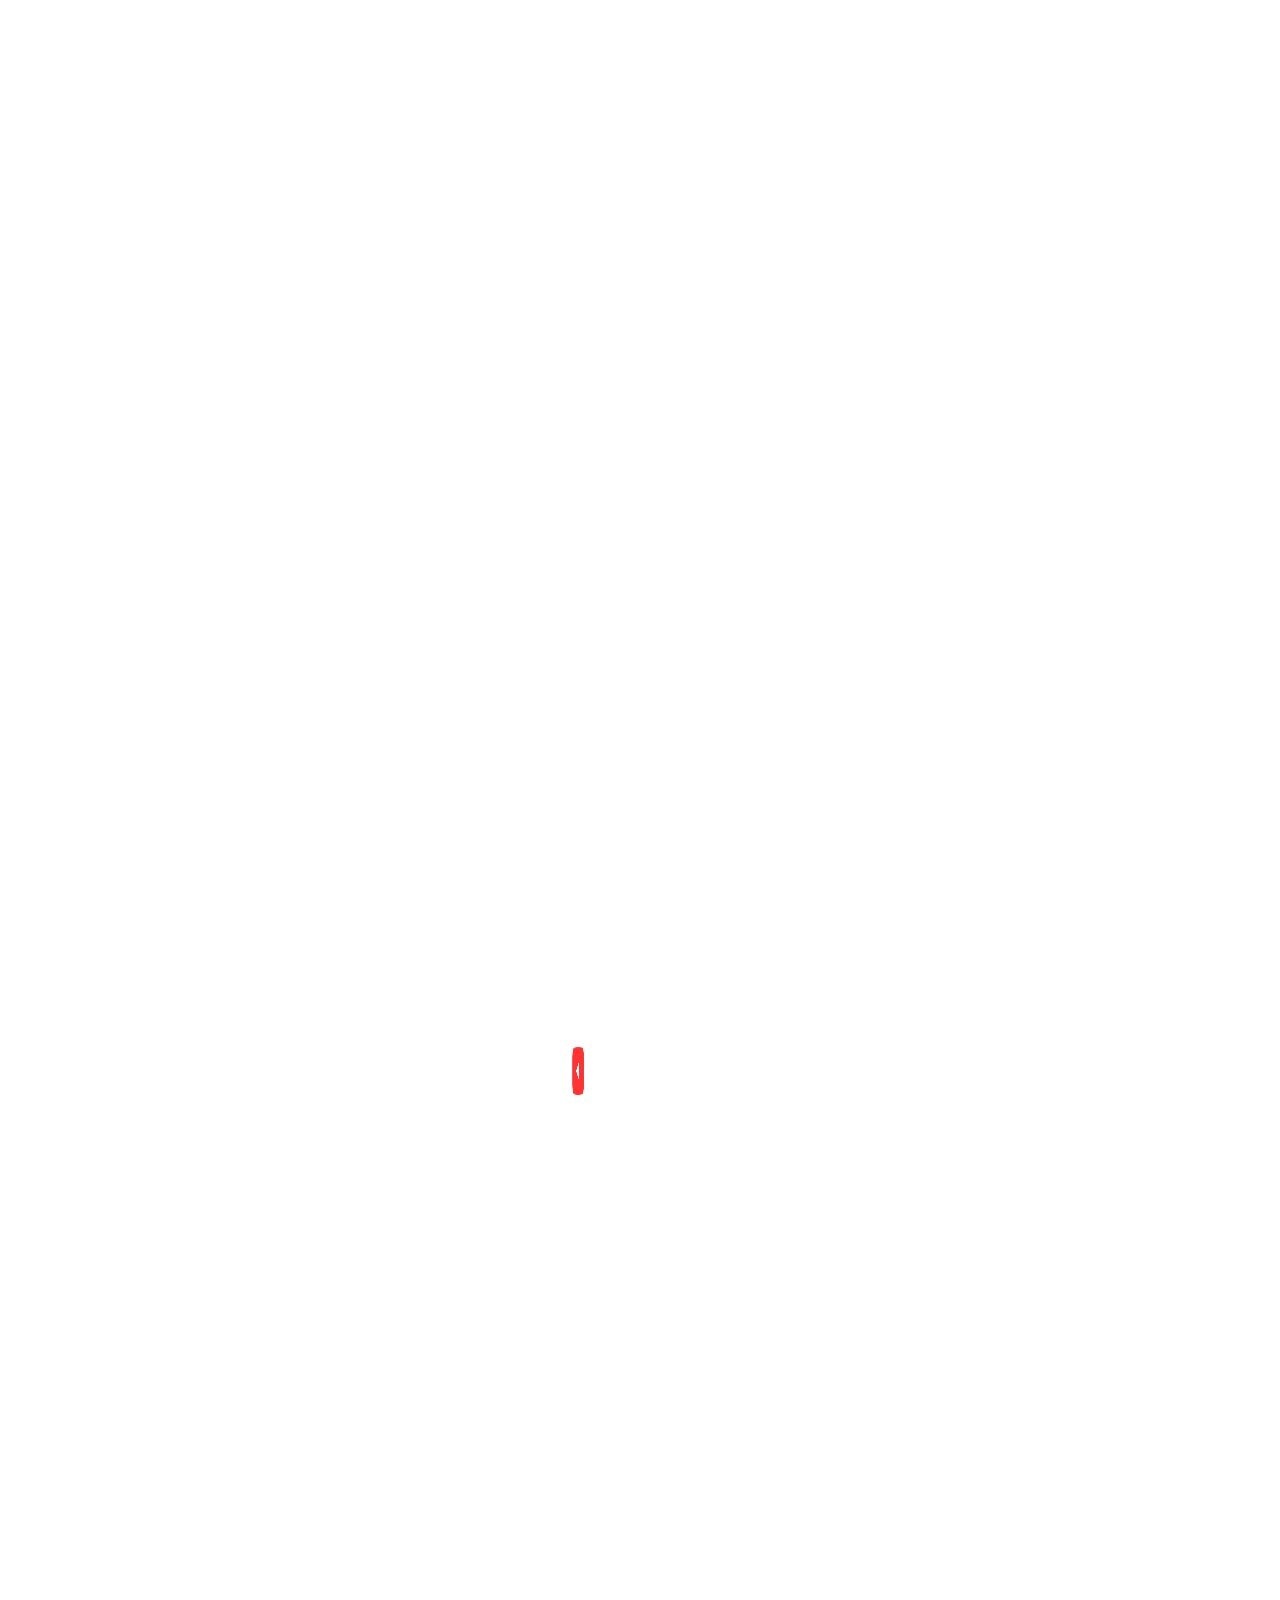
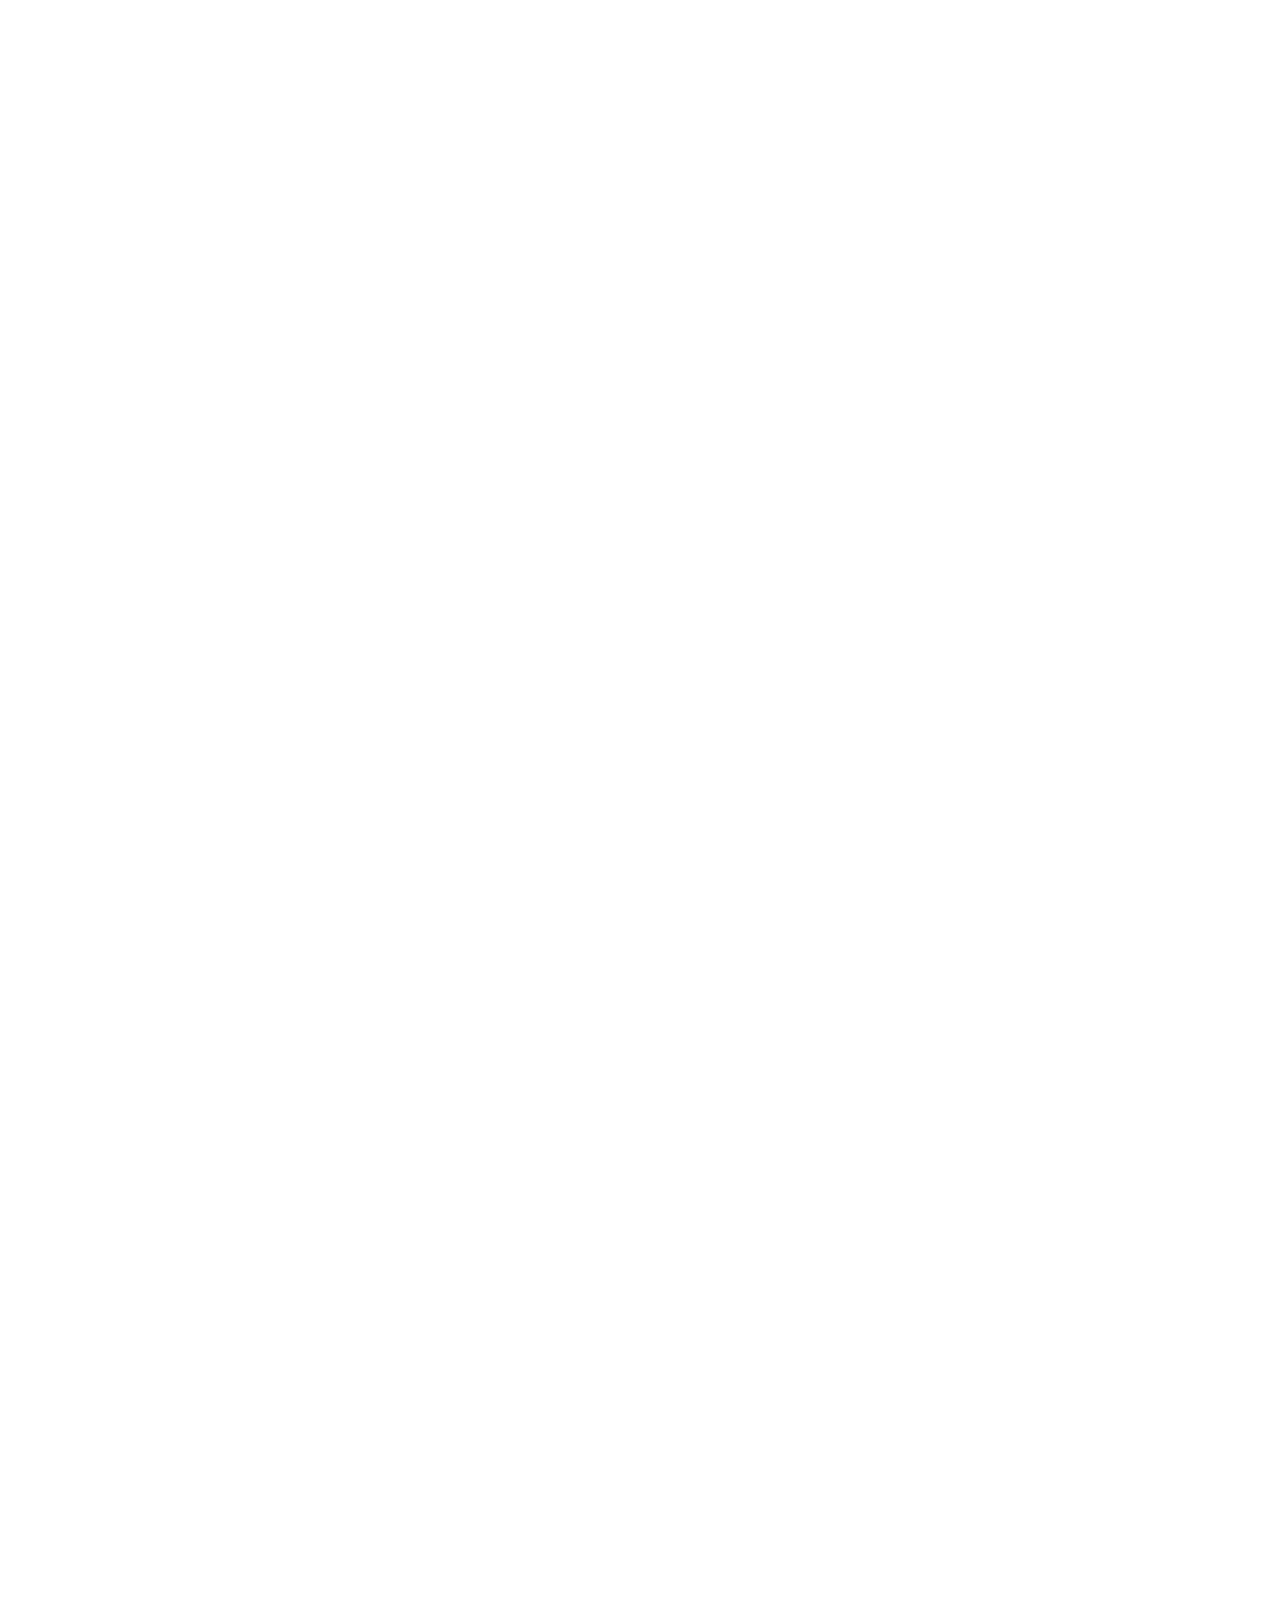
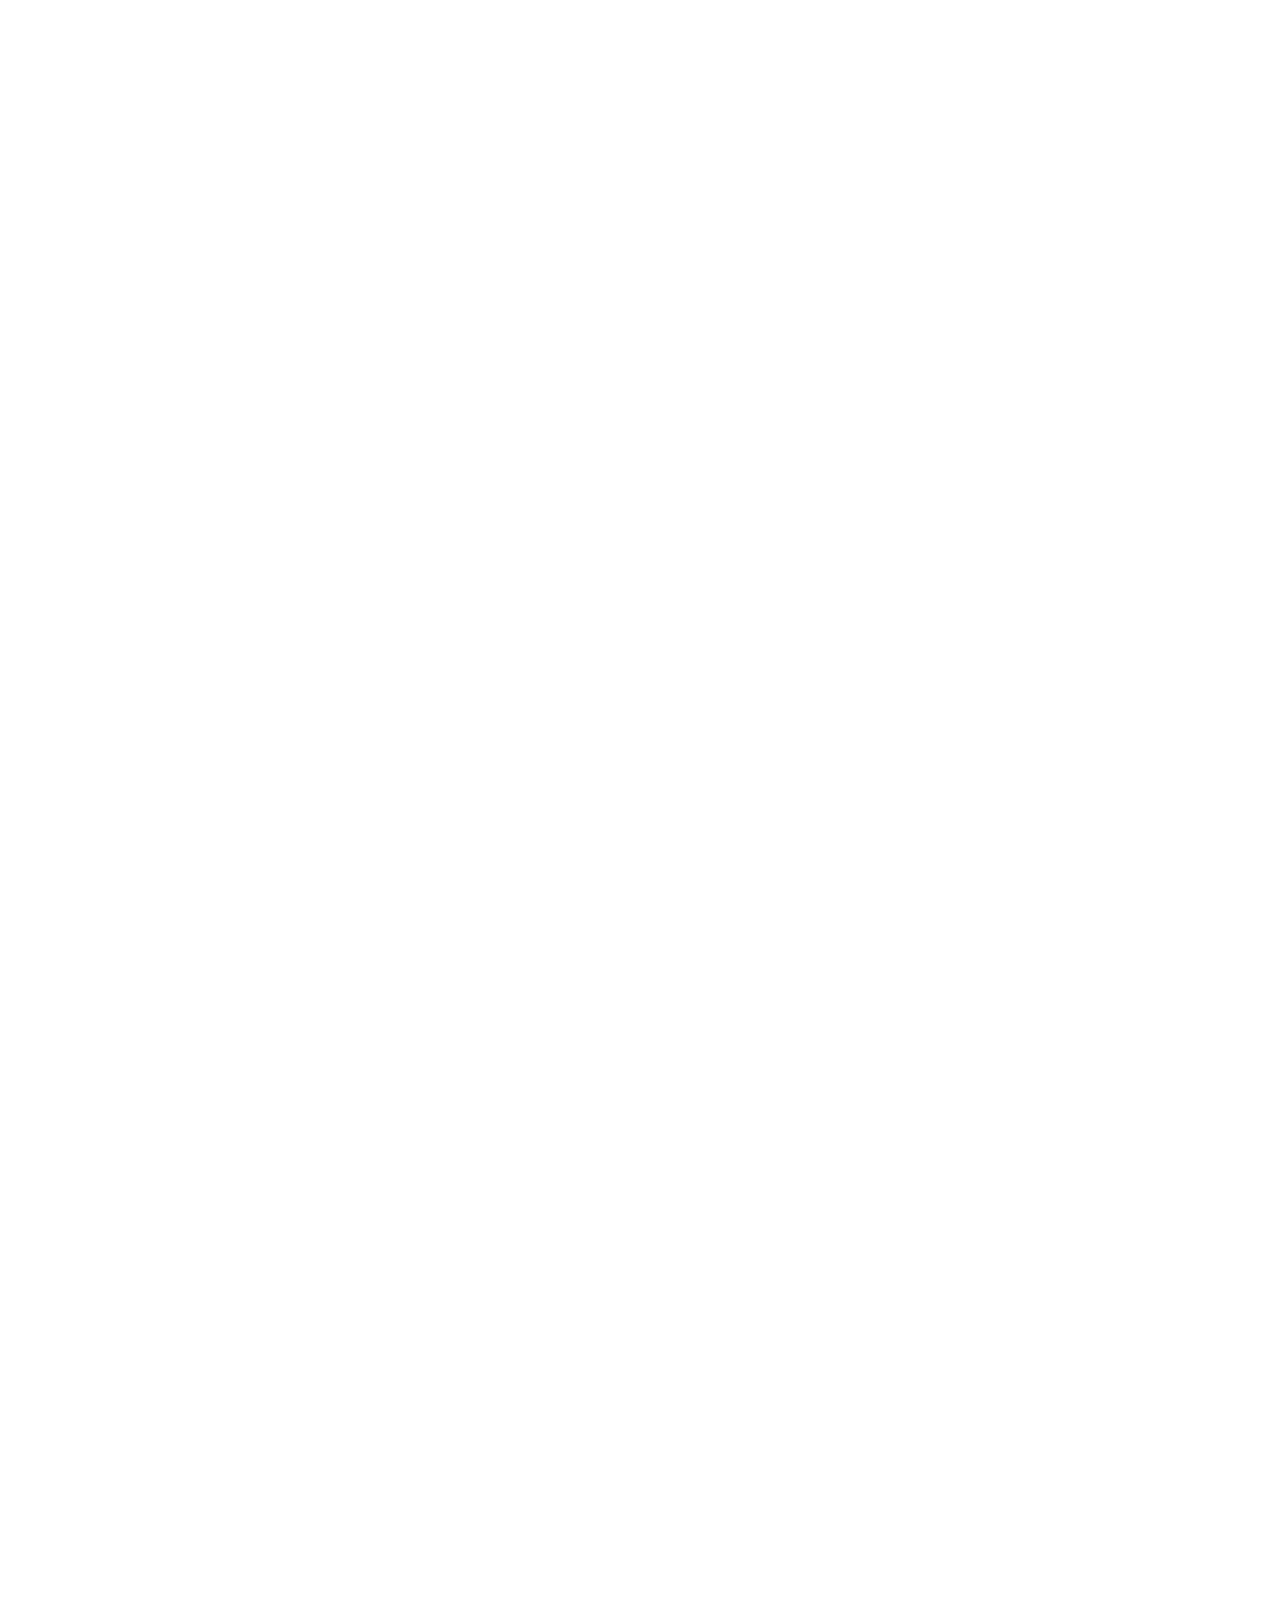
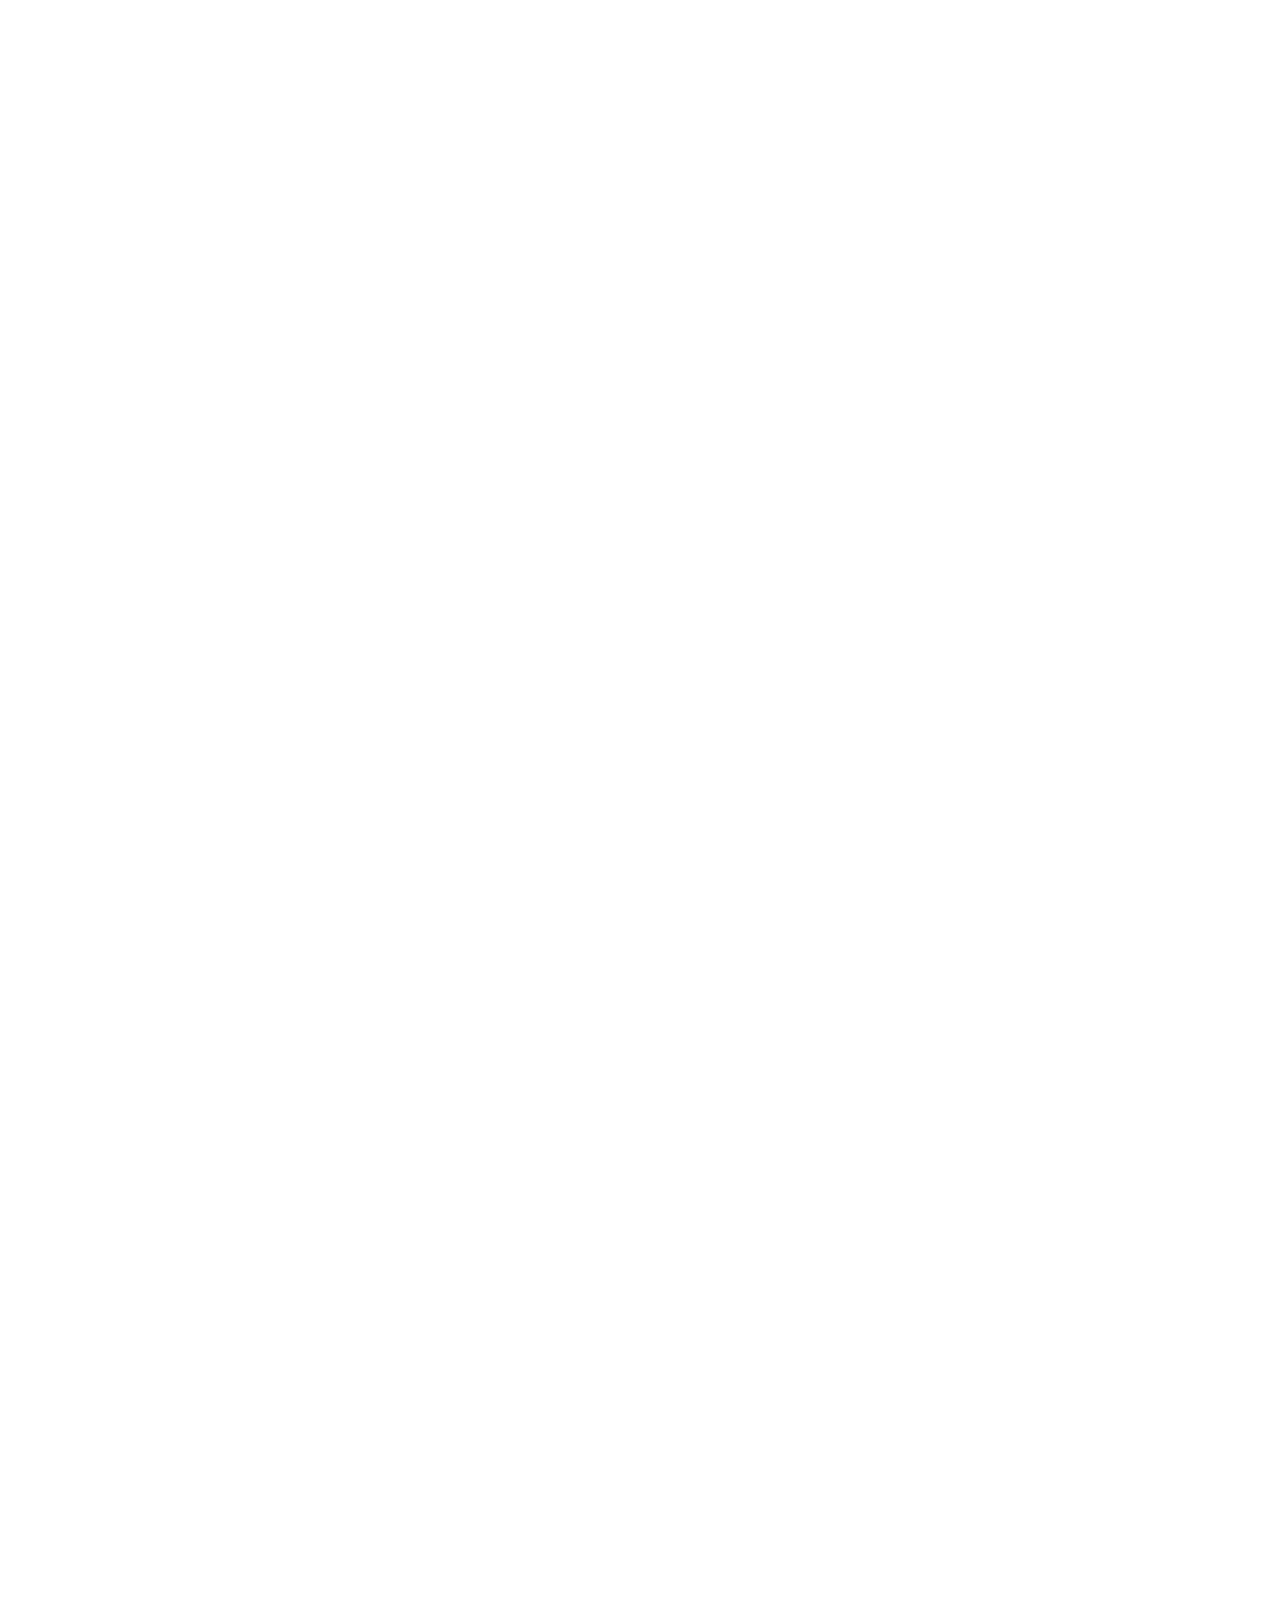
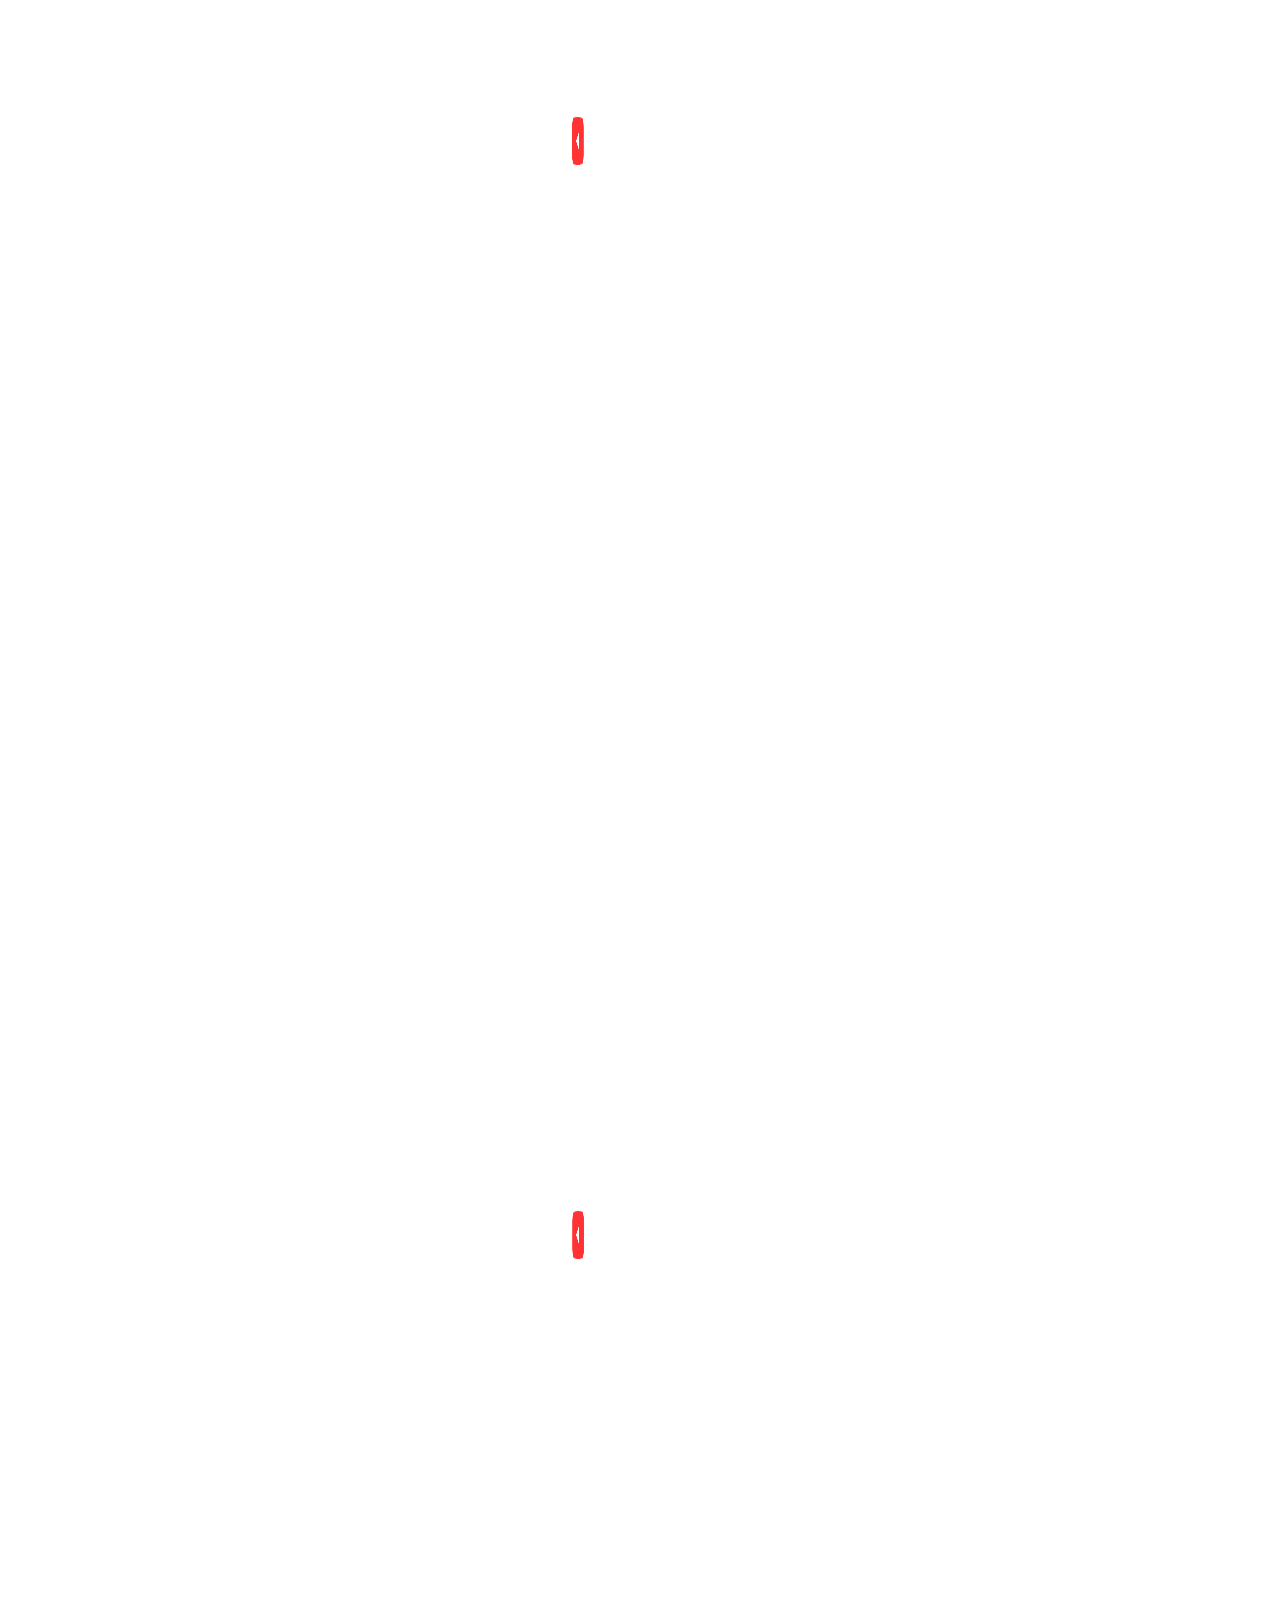
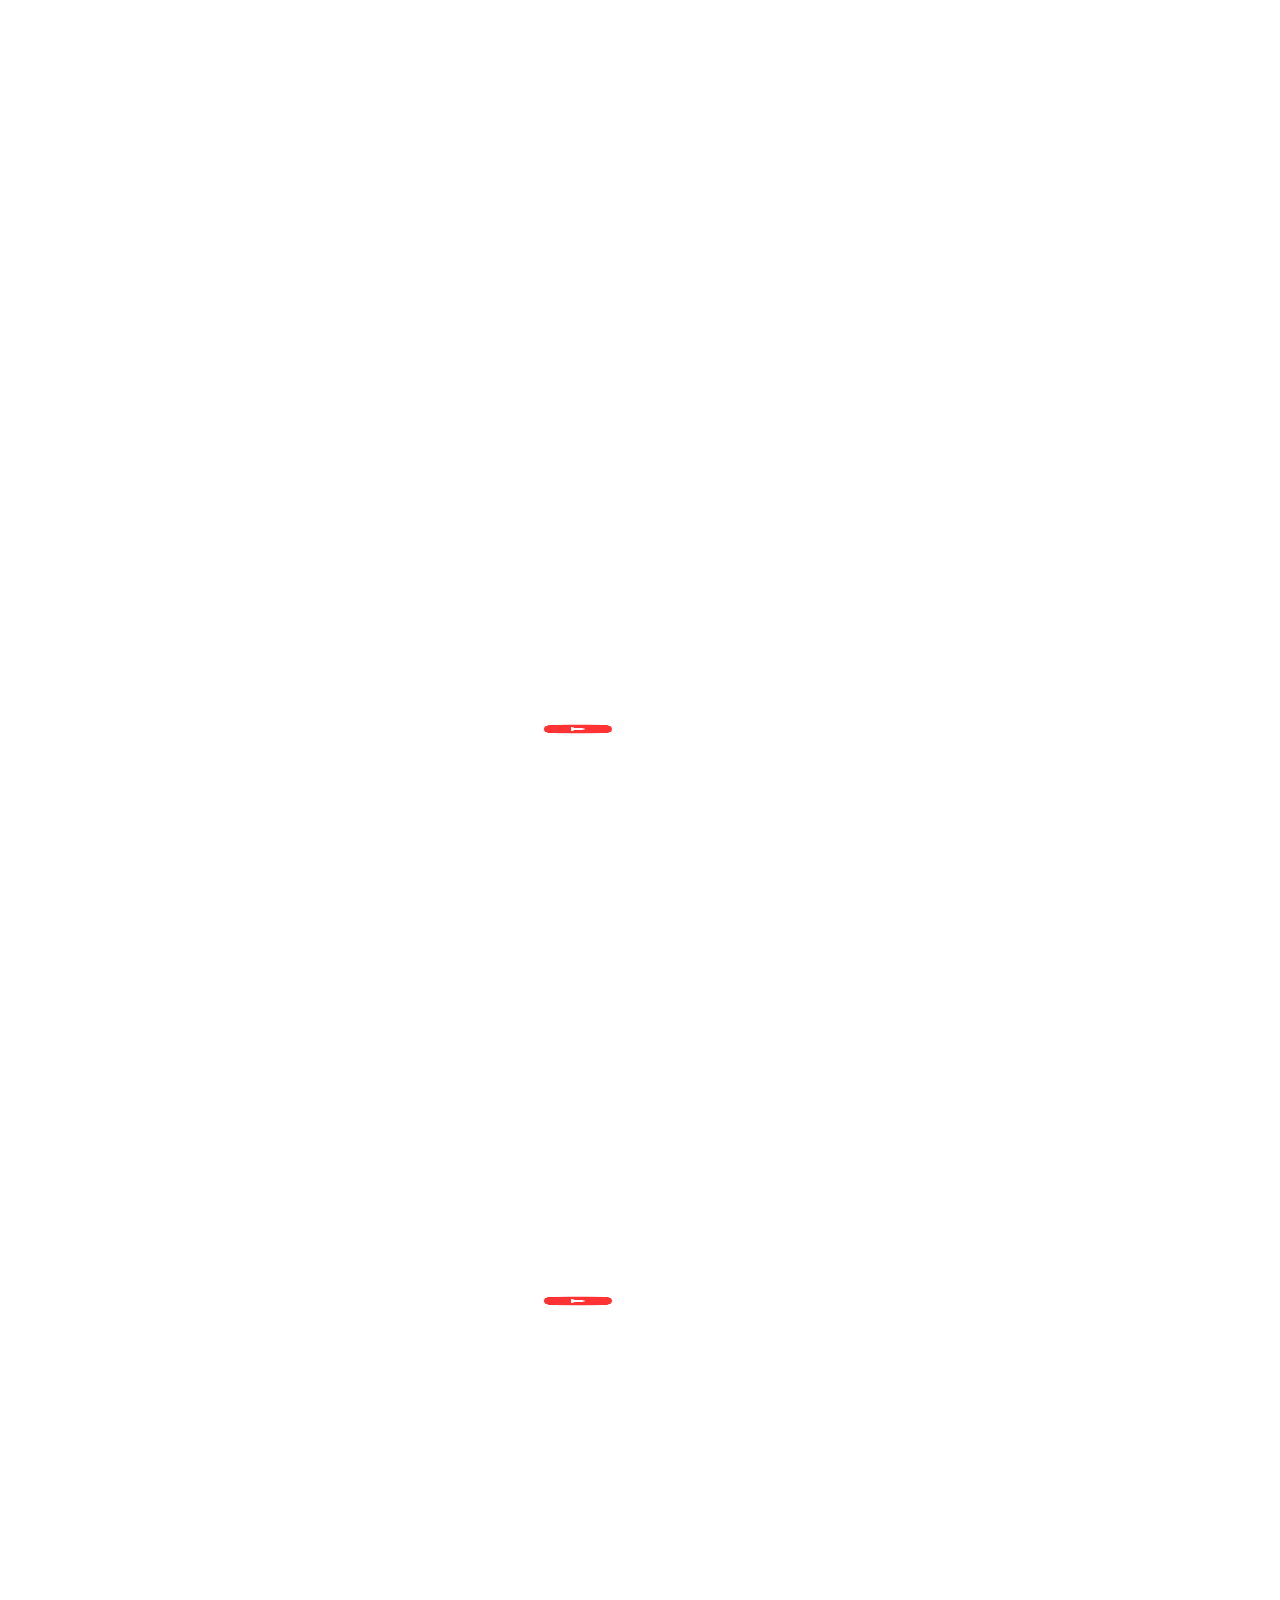
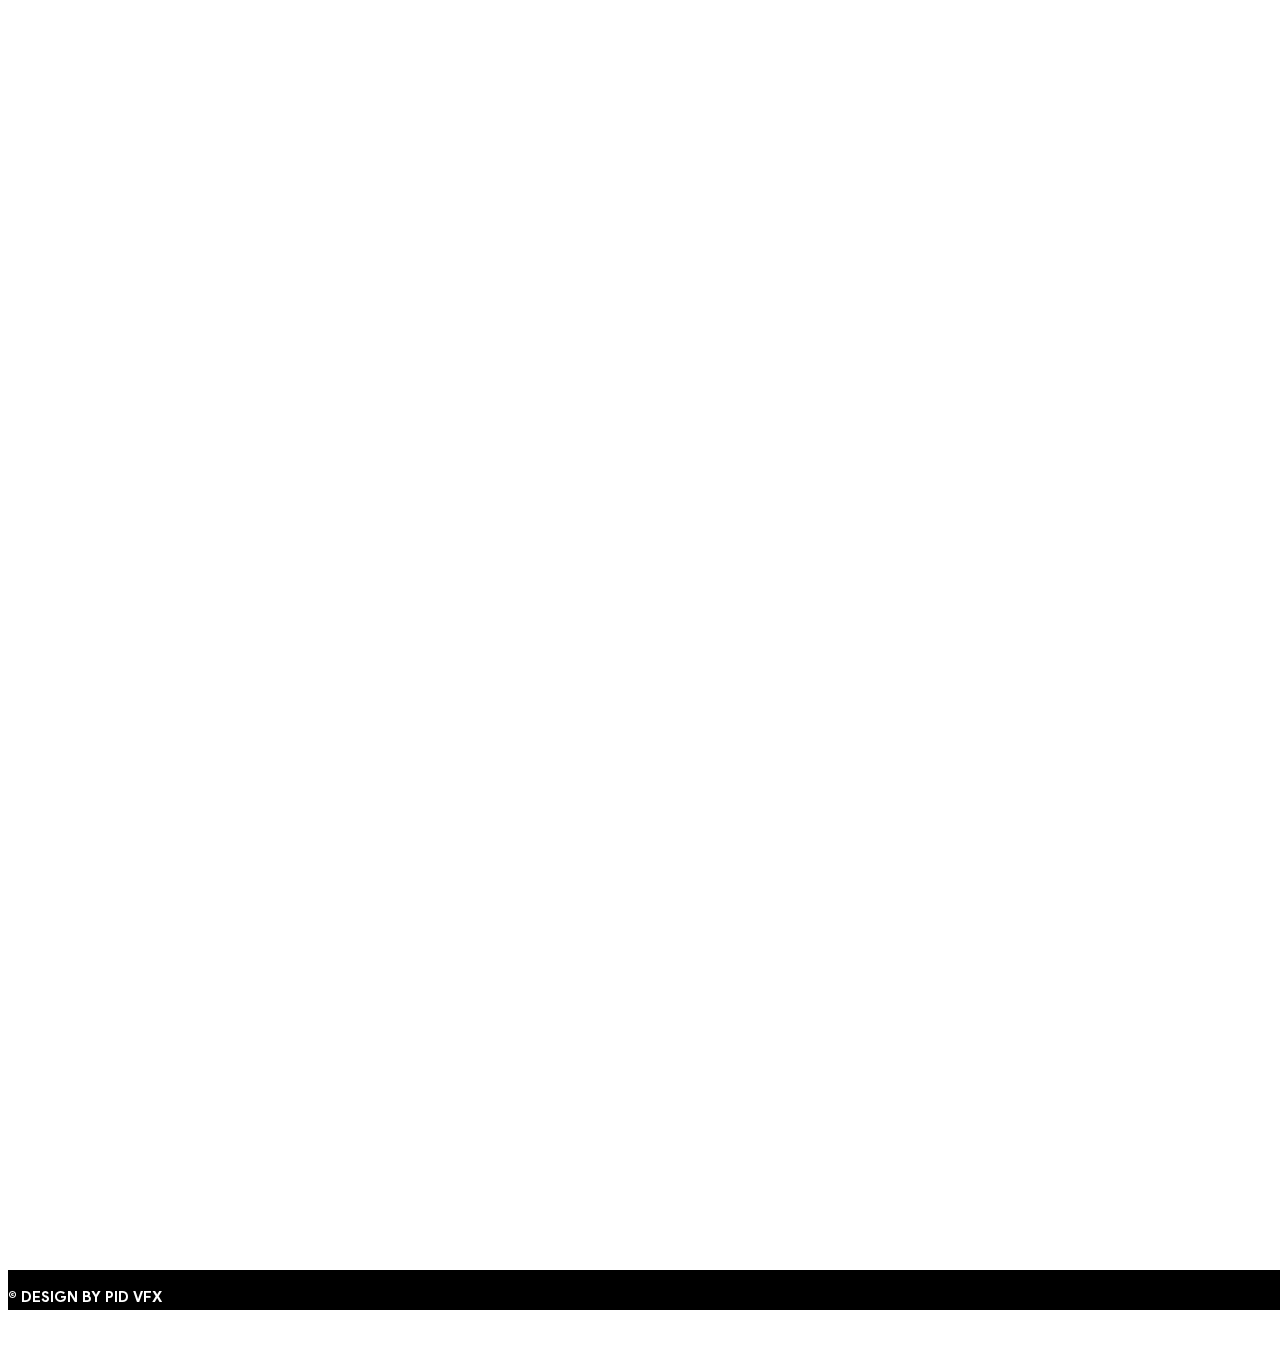
==== commit cb888f6b: "add video" ====
--- a/index.html
+++ b/index.html
@@ -83,7 +83,8 @@
             <div class="bg-overlay bg-dark">
                 <div class="coverVideo ">
                     <video class="contentVideo background-fit" loop muted autoplay poster="">
-                        <source src="././Timelapse/video1.mp4" type="video/mp4">
+                        <source src="././Timelapse/video1.webm" type="video/webm">
+                        <!-- <source src="././Timelapse/video1.mp4" type="video/mp4"> -->
                     </video>
                 </div>
             </div>
@@ -105,6 +106,18 @@
             </div> -->
 
             <div id="video-column1">
+                <div class="d-flex justify-content-around row">
+                    <div data-aos="fade-left" class="col-6 col-md-6 p-2 z-2 ">
+                        <img alt='<iframe  src="https://www.youtube.com/embed/j0M6Ry5RxSU" title="YouTube video player" frameborder="0" allow="accelerometer; autoplay; clipboard-write; encrypted-media; gyroscope; picture-in-picture" allowfullscreen></iframe>'
+                            src='./imgThumb/showreel_collection.jpg' class="w-100 border-5">
+                        <div class="play-button"></div>
+                    </div>
+                    <div data-aos="flip-right" class="col-6 col-md-6 p-2 z-2 ">
+                        <img alt='<iframe class= "responsive-iframe"  src="https://www.youtube.com/embed/iAz5VOqRfNw" title="YouTube video player" frameborder="0" allow="accelerometer; autoplay; clipboard-write; encrypted-media; gyroscope; picture-in-picture" allowfullscreen></iframe>'
+                            src='imgThumb/tuyetung.jpg' class="w-100 border-5">
+                        <div class="play-button"></div>
+                    </div>
+                </div>
                 <div class="d-flex justify-content-around row">
                     <div data-aos="fade-left" class="col-6 col-md-6 p-2 z-2 ">
                         <img alt='<iframe  src="https://www.youtube.com/embed/sYlwC4OHymU" title="YouTube video player" frameborder="0" allow="accelerometer; autoplay; clipboard-write; encrypted-media; gyroscope; picture-in-picture" allowfullscreen></iframe>'
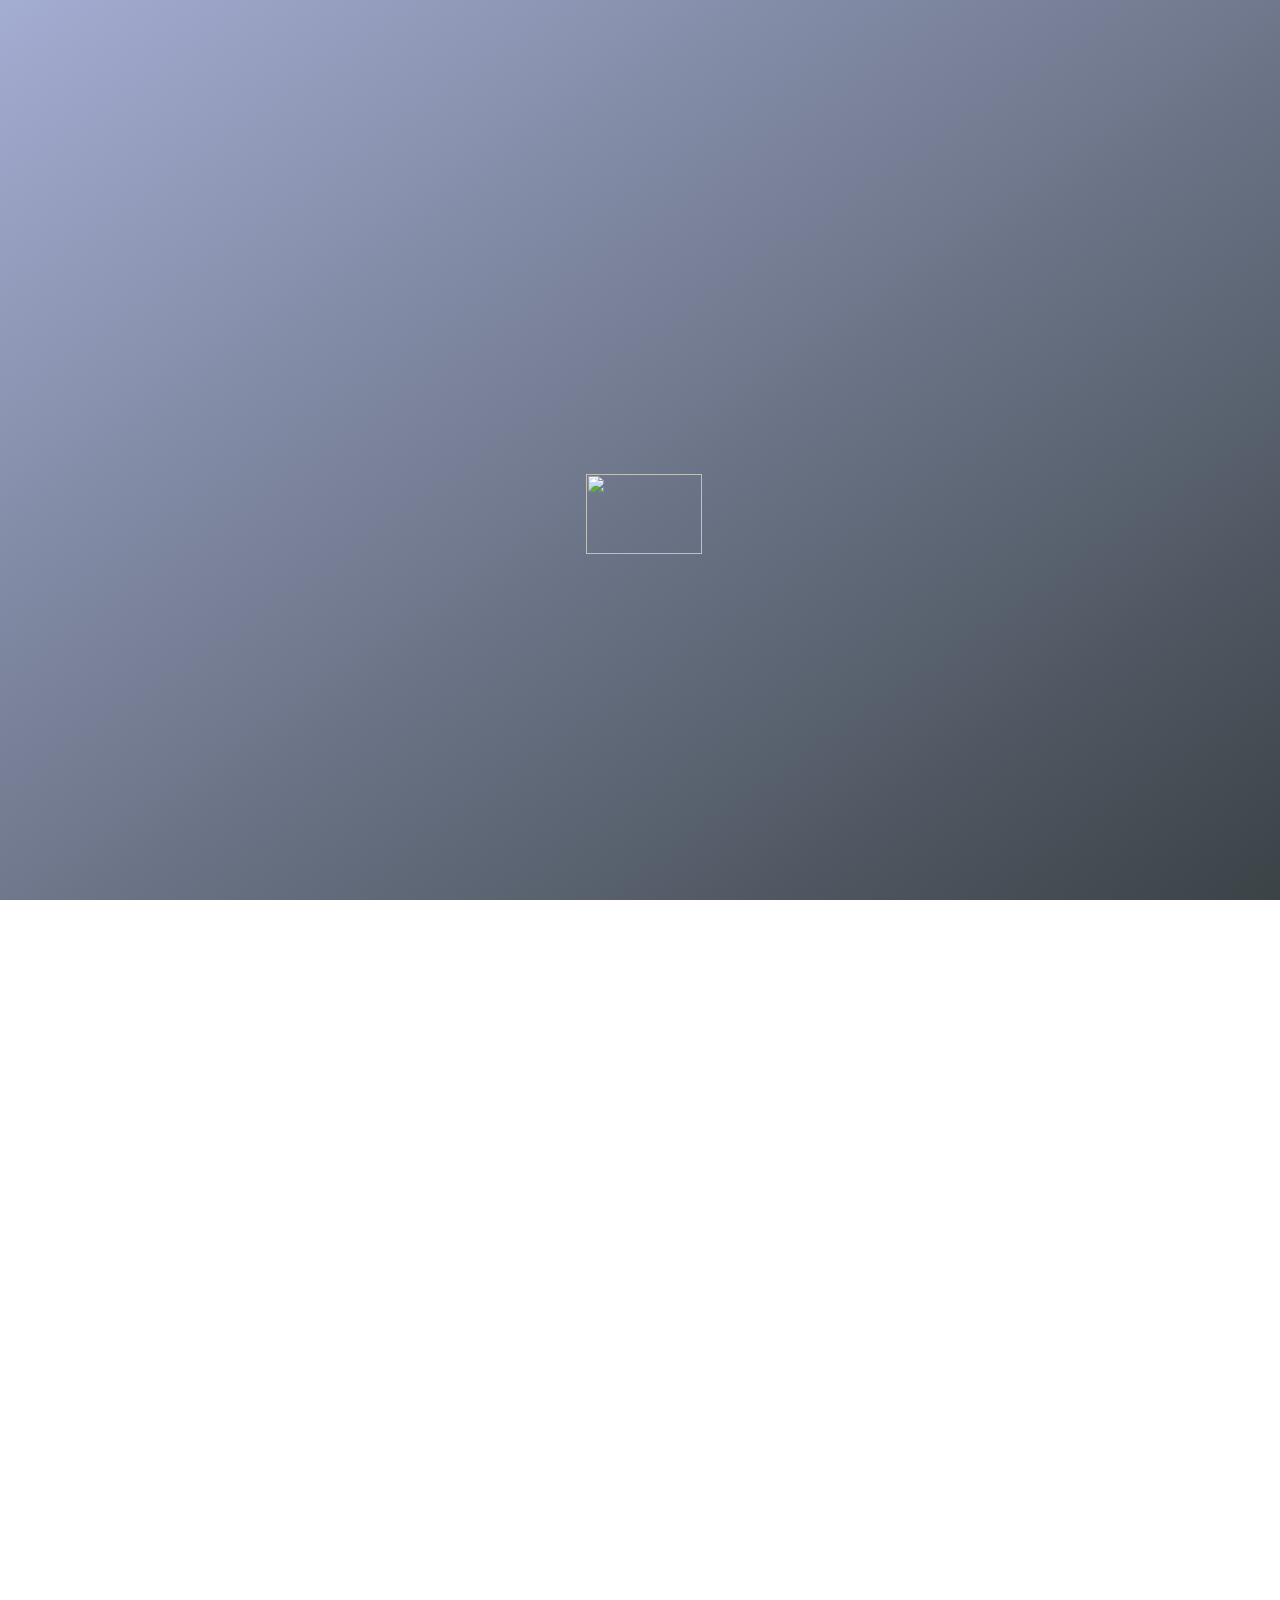
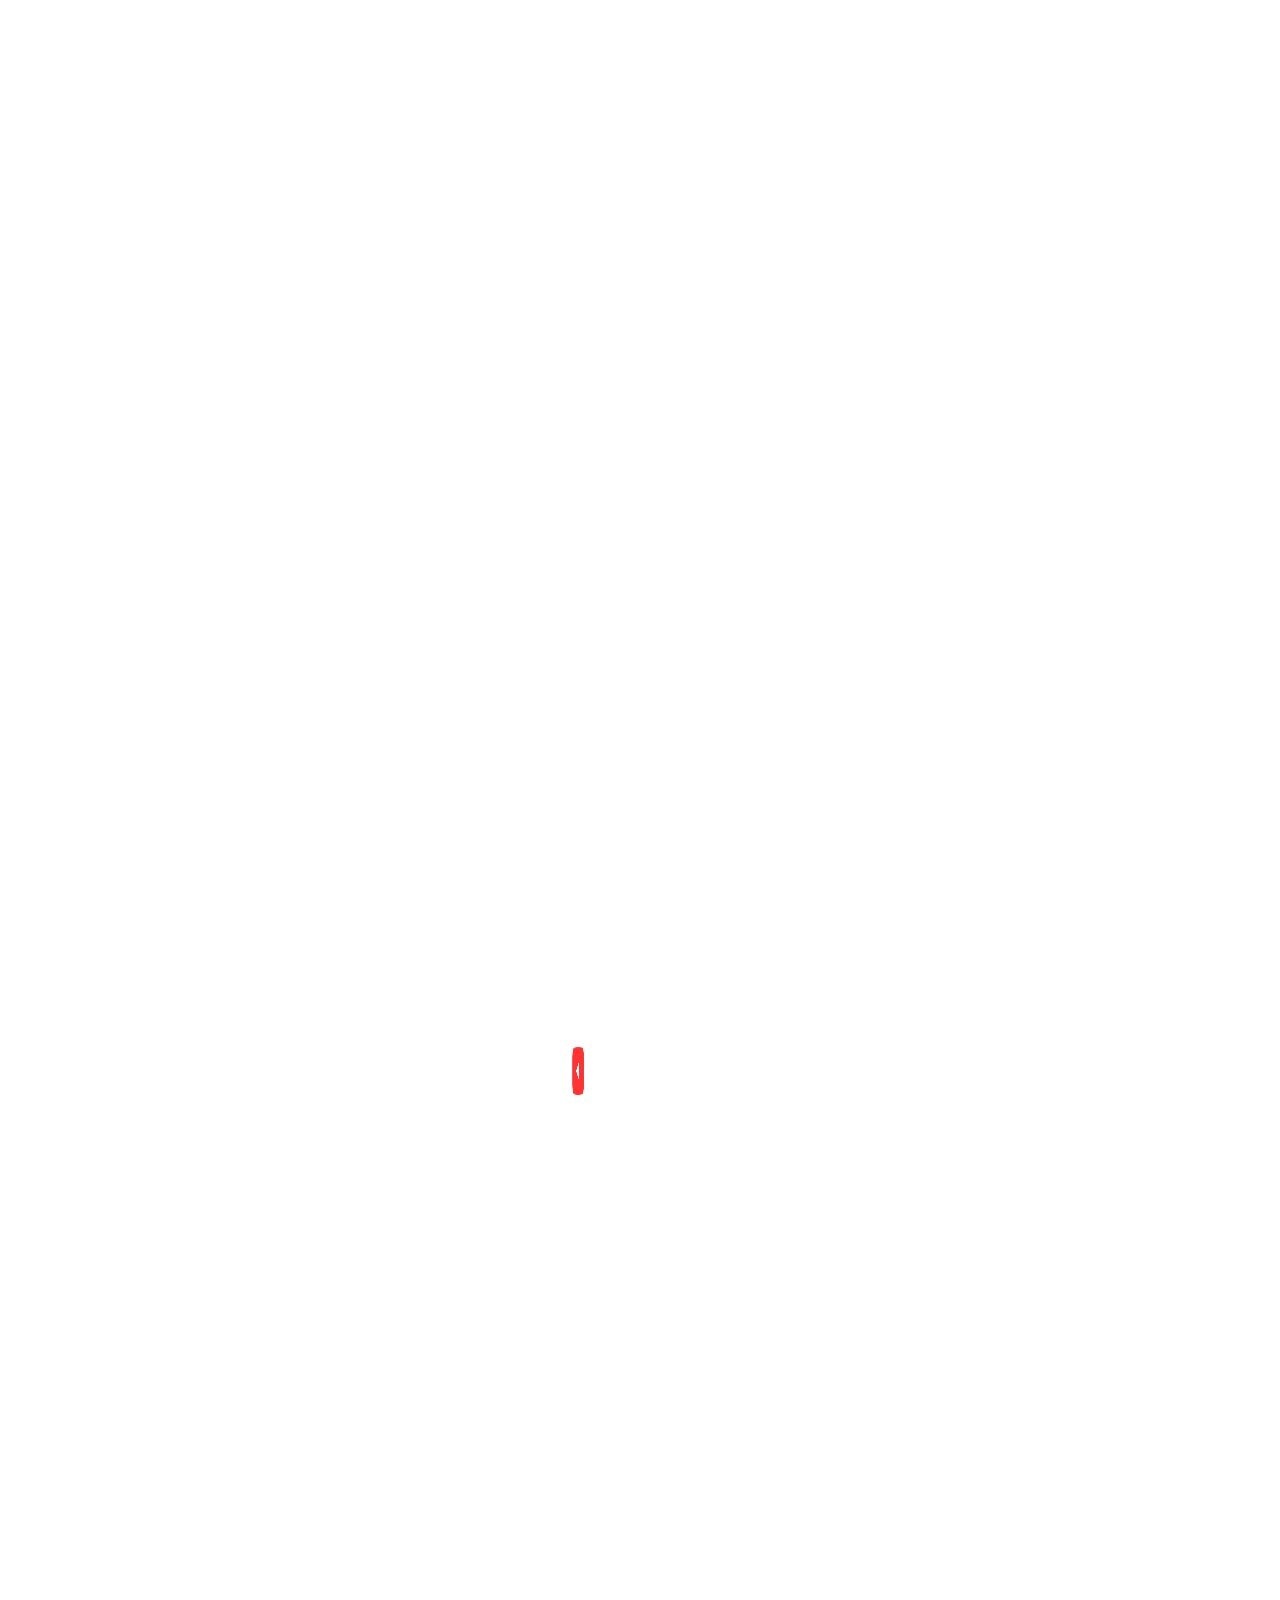
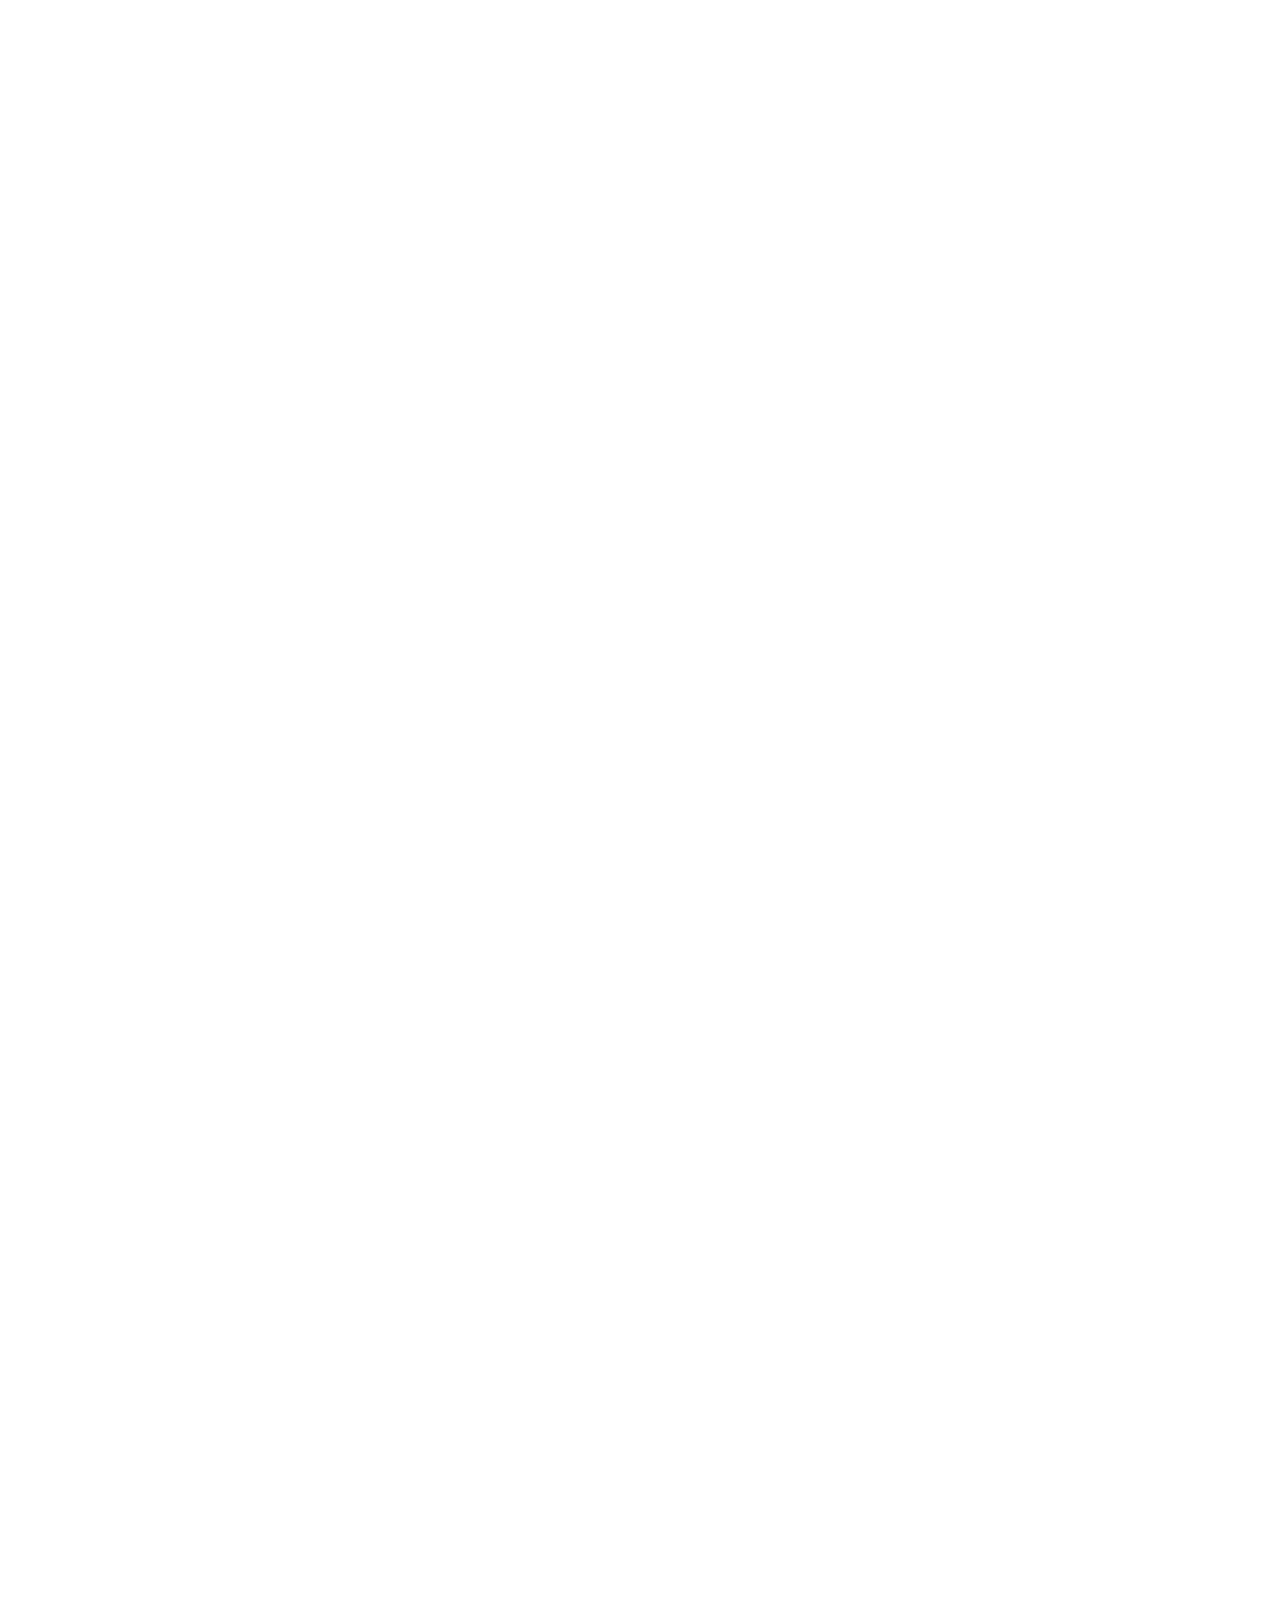
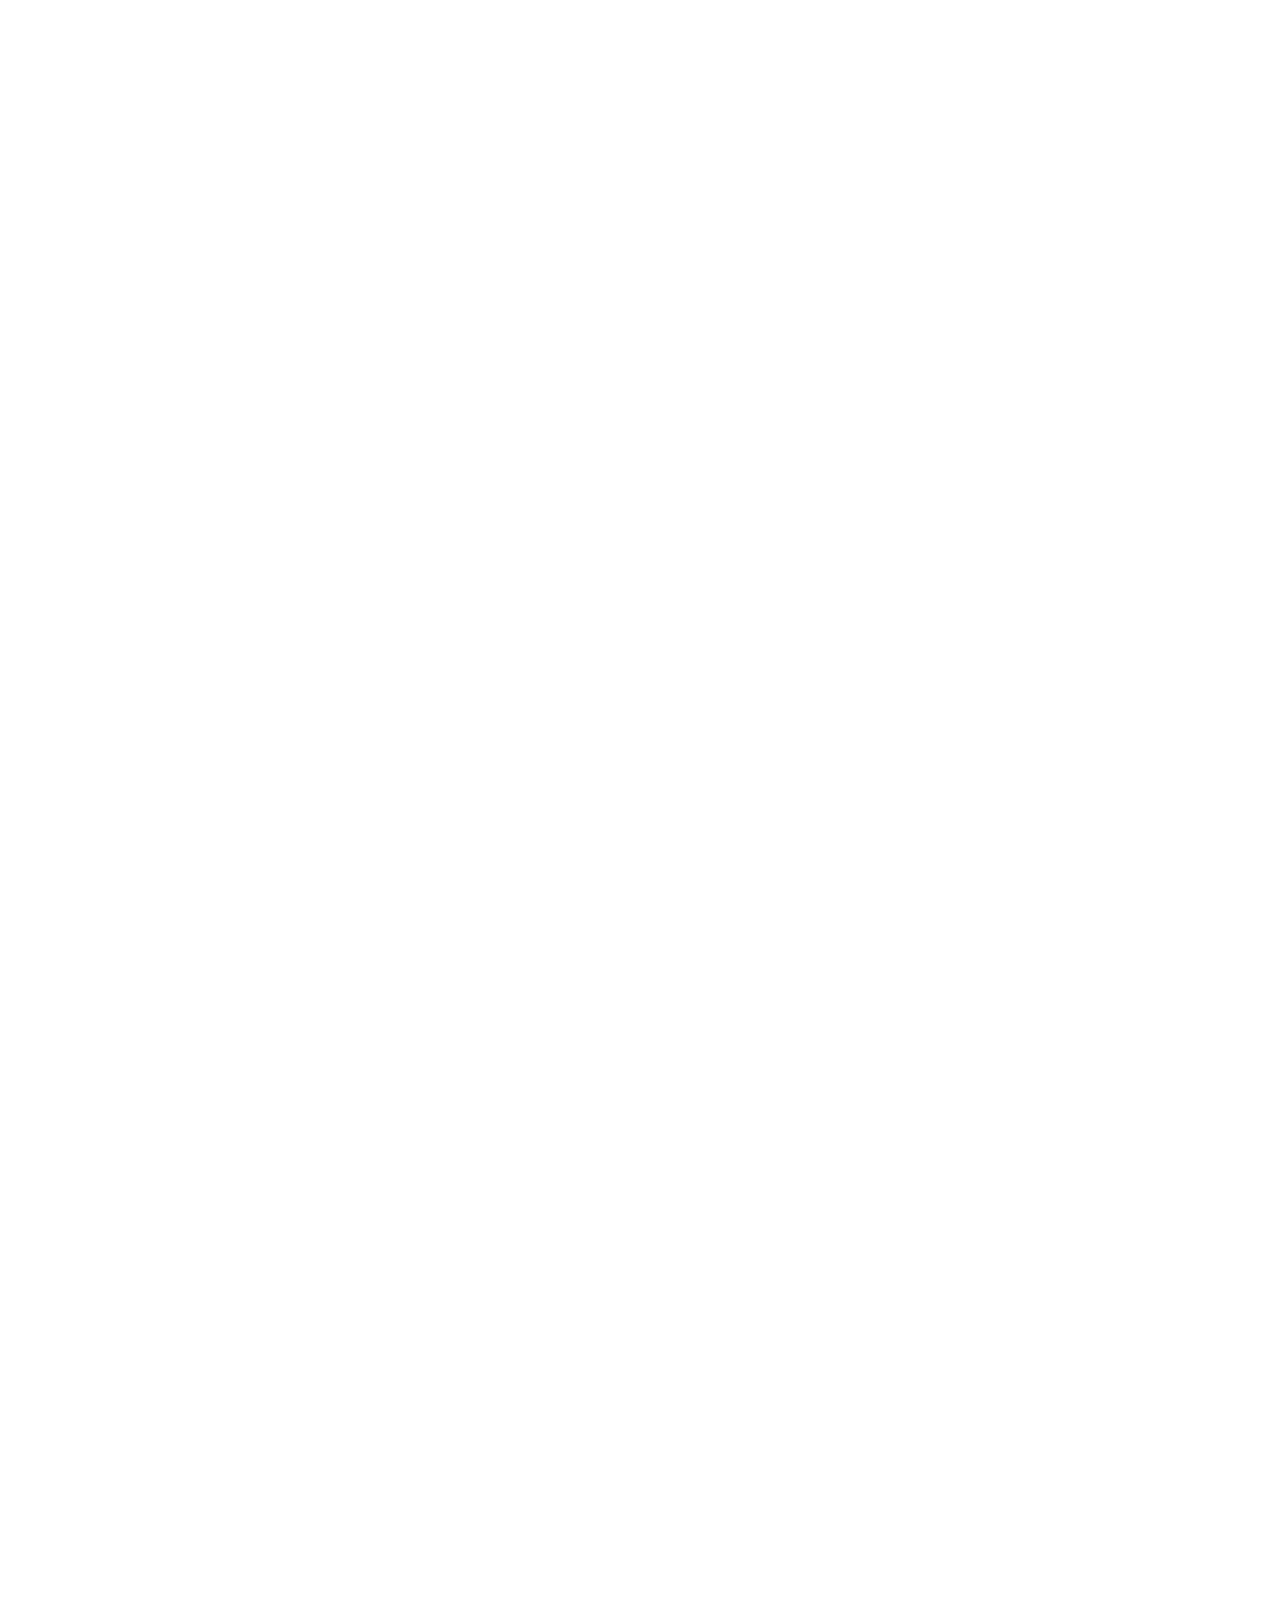
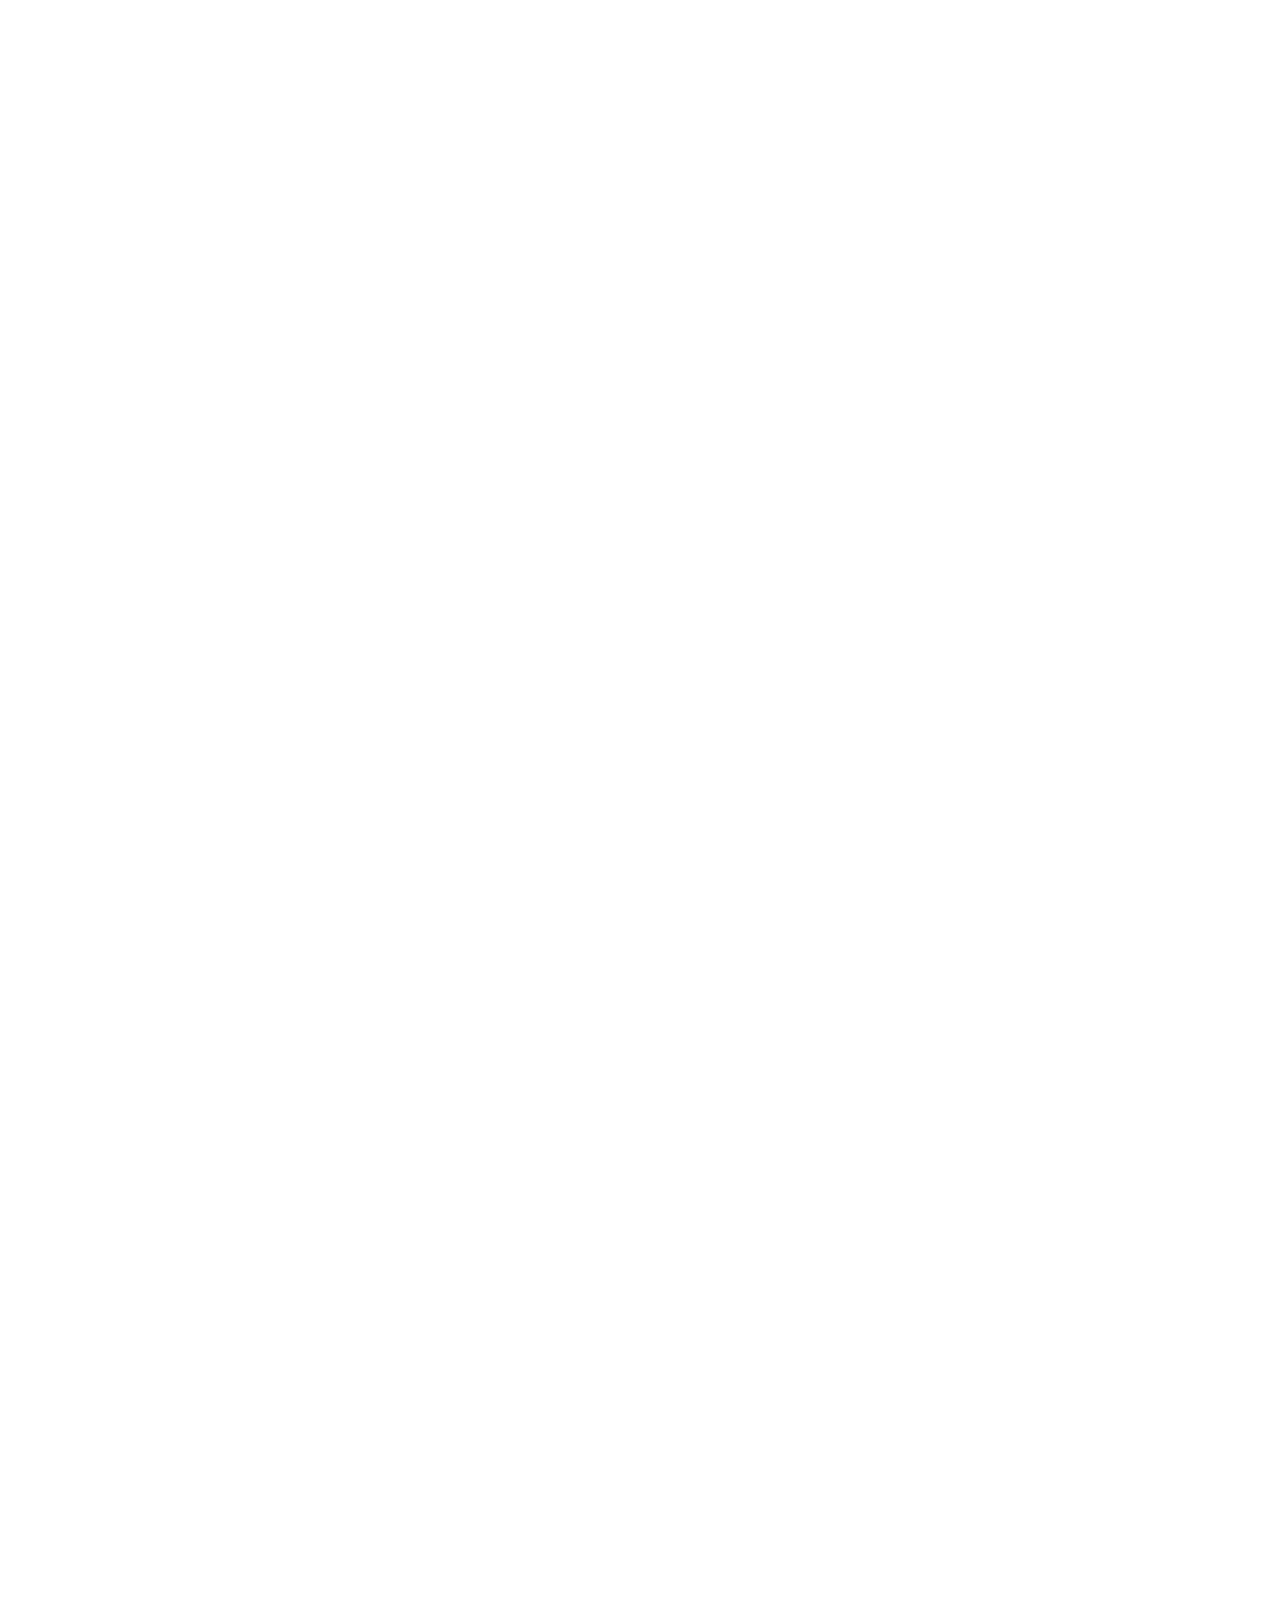
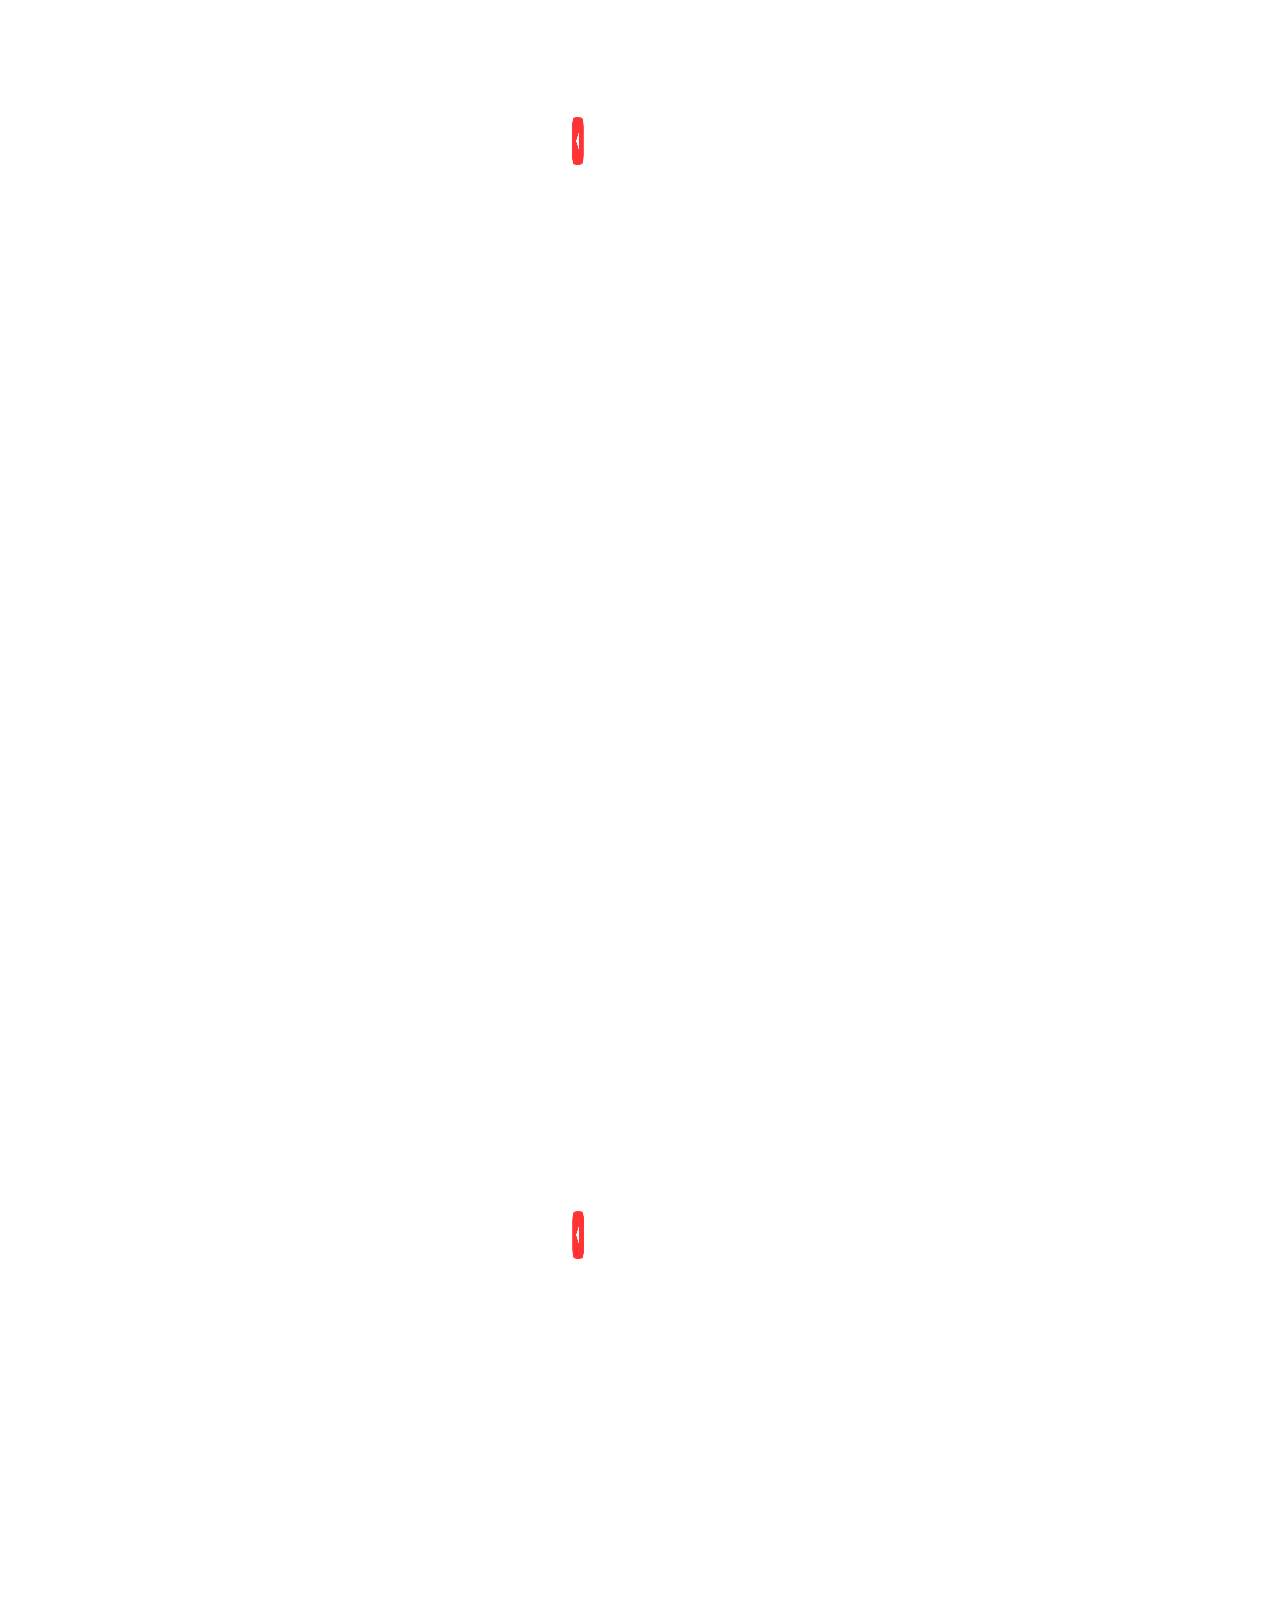
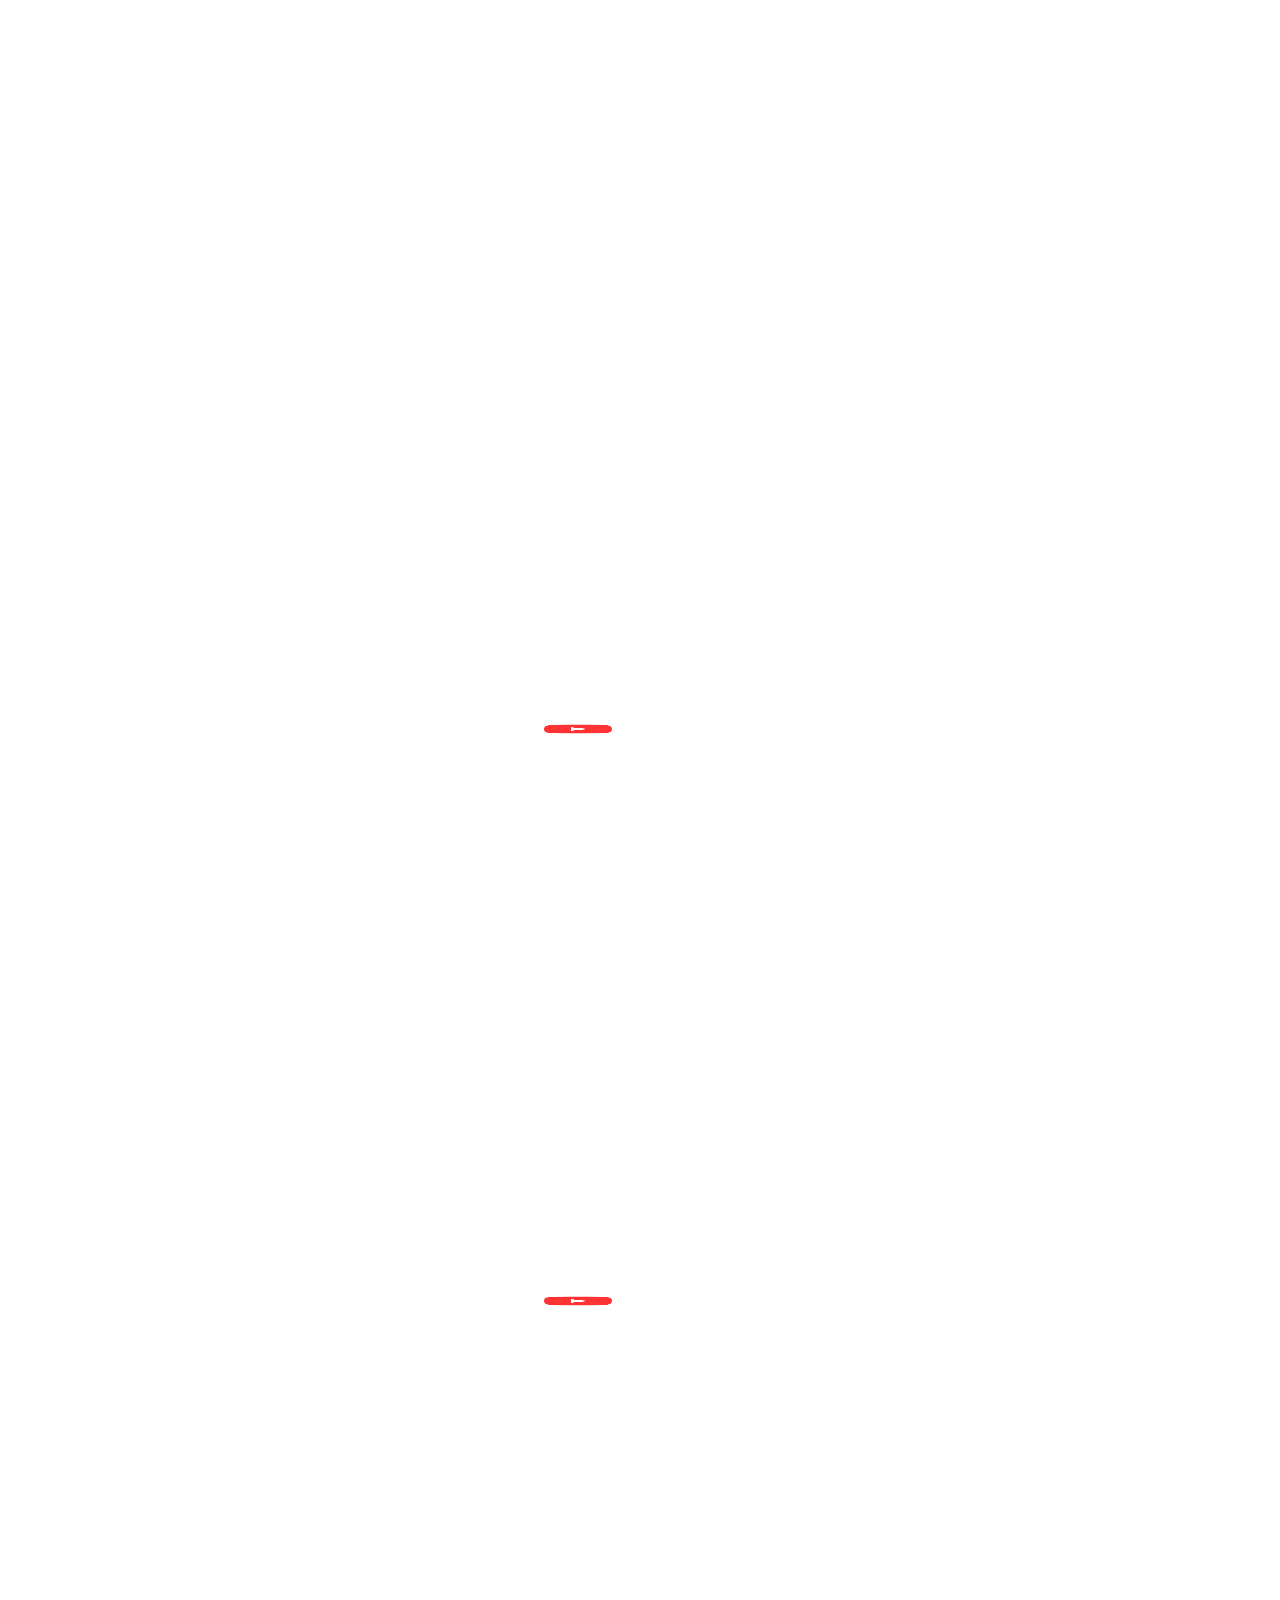
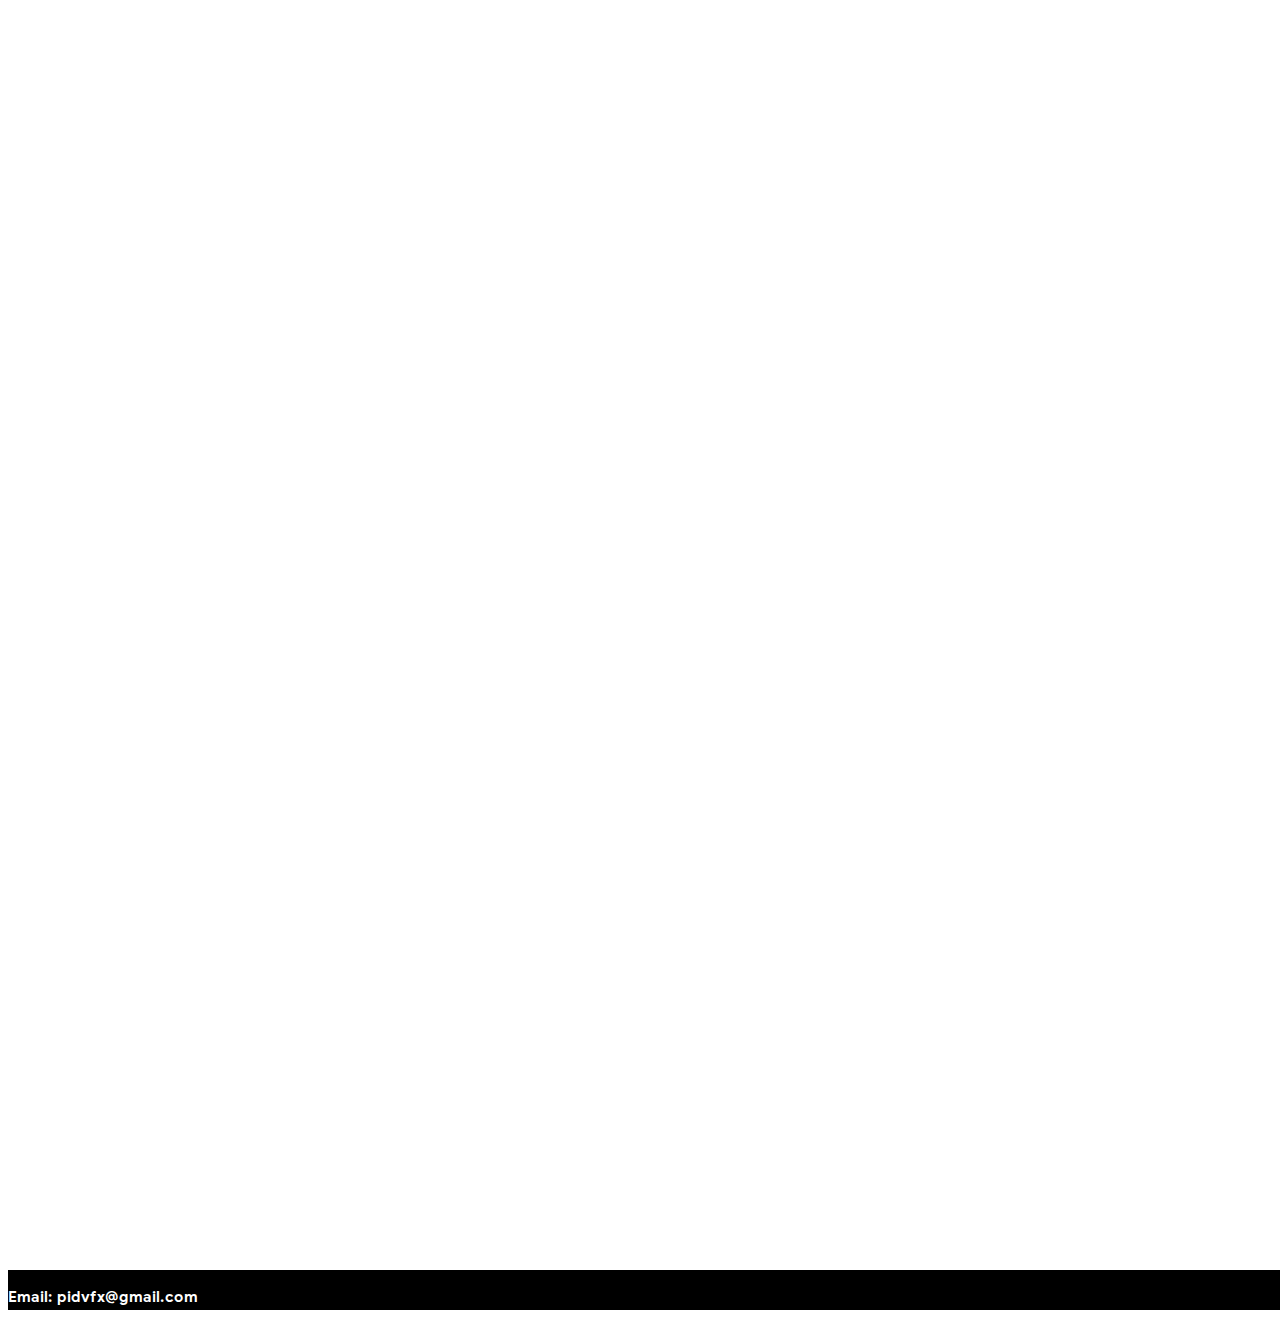
==== commit 78a6d717: "add qr zalo" ====
--- a/index.html
+++ b/index.html
@@ -59,12 +59,12 @@
                         <a href="https://www.facebook.com/pidvfx/" target="_blank" title="Facebook">
                             <i class="fab fa-facebook"></i>
                         </a>
-                        <a href="https://www.linkedin.com/in/pid-vfx-a0a70b1a9/" target="_blank" title="Linkein">
+                        <a href="https://www.linkedin.com/in/duydaopidvfx/" target="_blank" title="Linkein">
                             <i class="fab fa-linkedin"></i>
                         </a>
                         <a href="https://www.youtube.com/playlist?list=PLViCAf6bqCZMjjjBc0-OQK4p8hCUIWAQT"
                             target="_blank" title="Youtube"><i class="fab fa-youtube"></i></a>
-                        <a href="#" target="_blank" title="Zalo"><i class="fa-zalo"></i></a>
+                        <a href="#" target="#" id="zalo" title="Zalo"><i class="fa-zalo"></i></a>
                         <a href="mailto:pidvfx@gmail.com" title="email">
                             <i class="fa fa-envelope"></i>
                         </a>
@@ -211,10 +211,10 @@
     <footer class="custom-footer" id="footer">
         <div class="container d-flex justify-content-between algin-center" style="height:100%;
         align-items: center;">
-            <p class="m-0 GoogleSans-Bold">© DESIGN BY PID VFX</p>
+            <!-- <p class="m-0 GoogleSans-Bold">© DESIGN BY PID VFX</p> -->
             <!-- <i class="fa fa-envelope"> -->
                 <p class="m-0 GoogleSans-Bold">
-                    <a href="mailto:pidvfx@gmail.com" style = "color: #fff;">pidvfx@gmail.com</a>
+                    <a href="mailto:pidvfx@gmail.com" style = "color: #fff;">Email: pidvfx@gmail.com</a>
                 </p>
         </div>
     </footer>
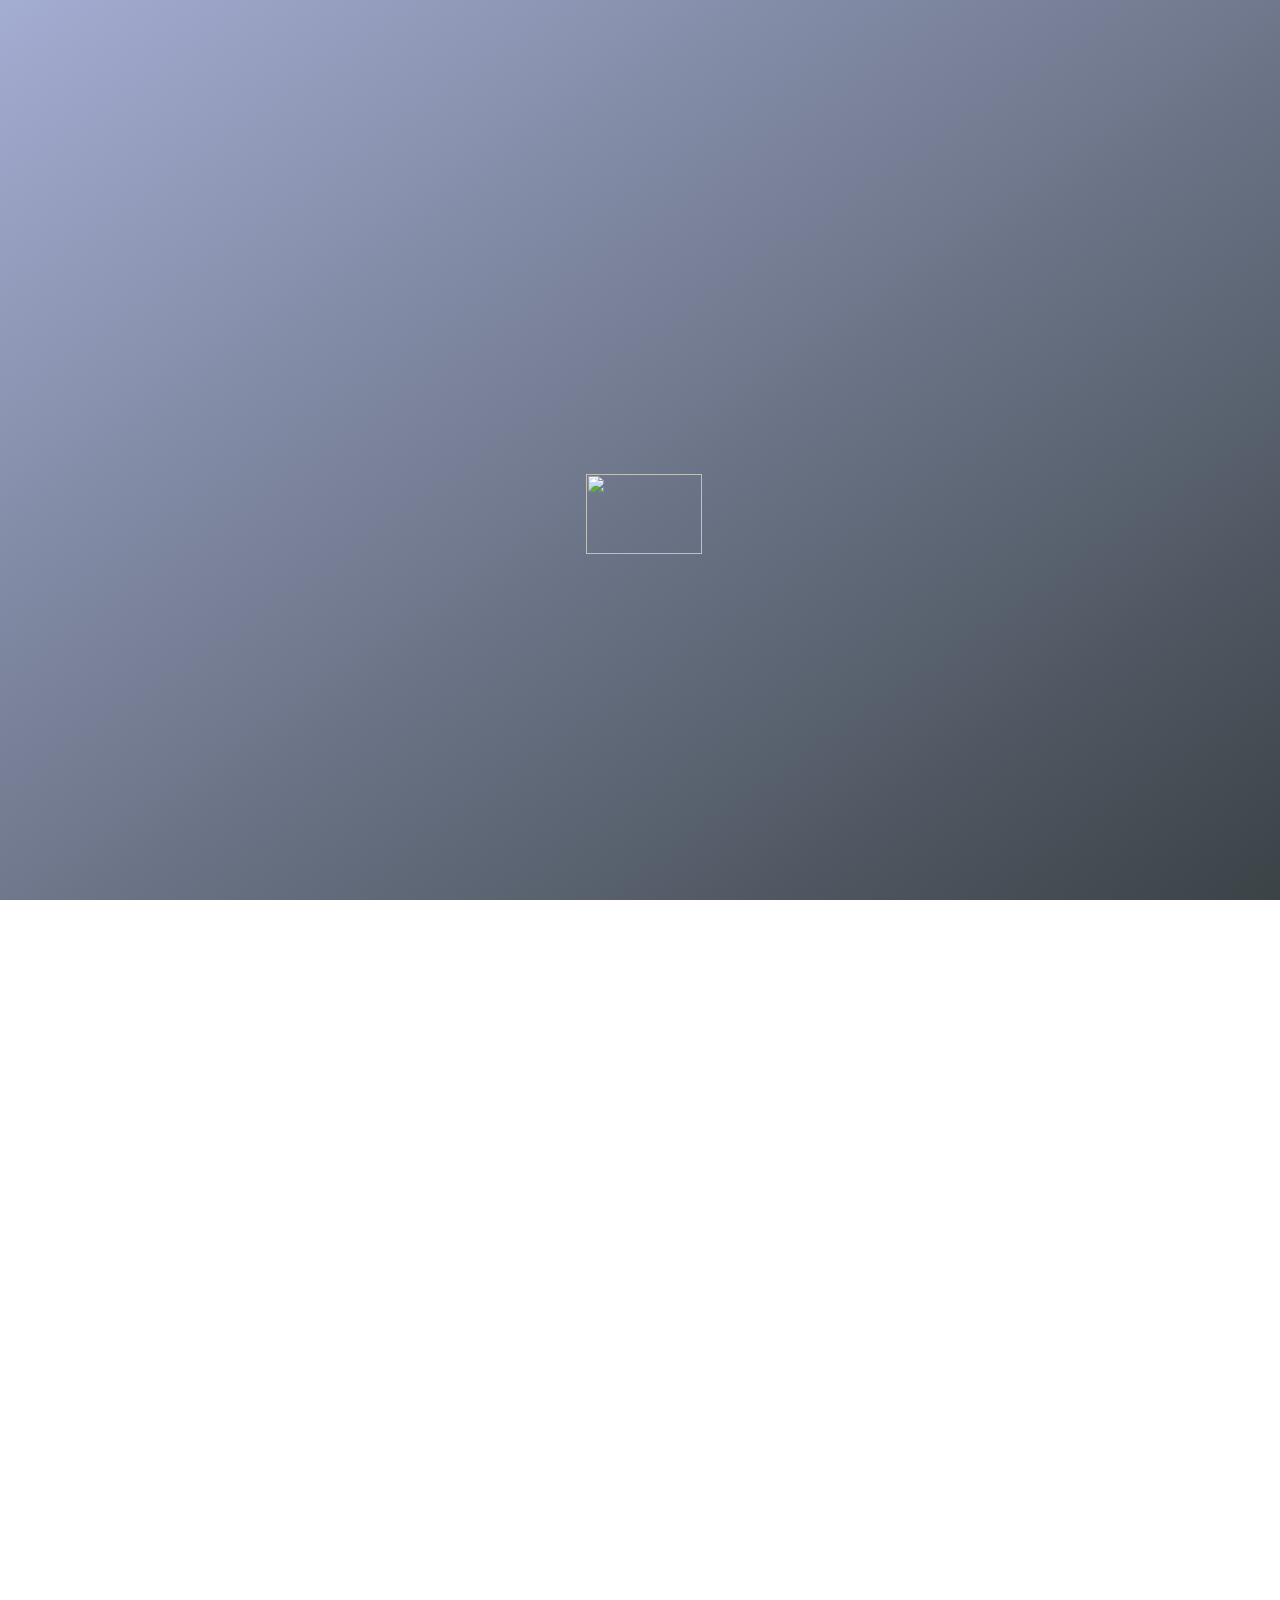
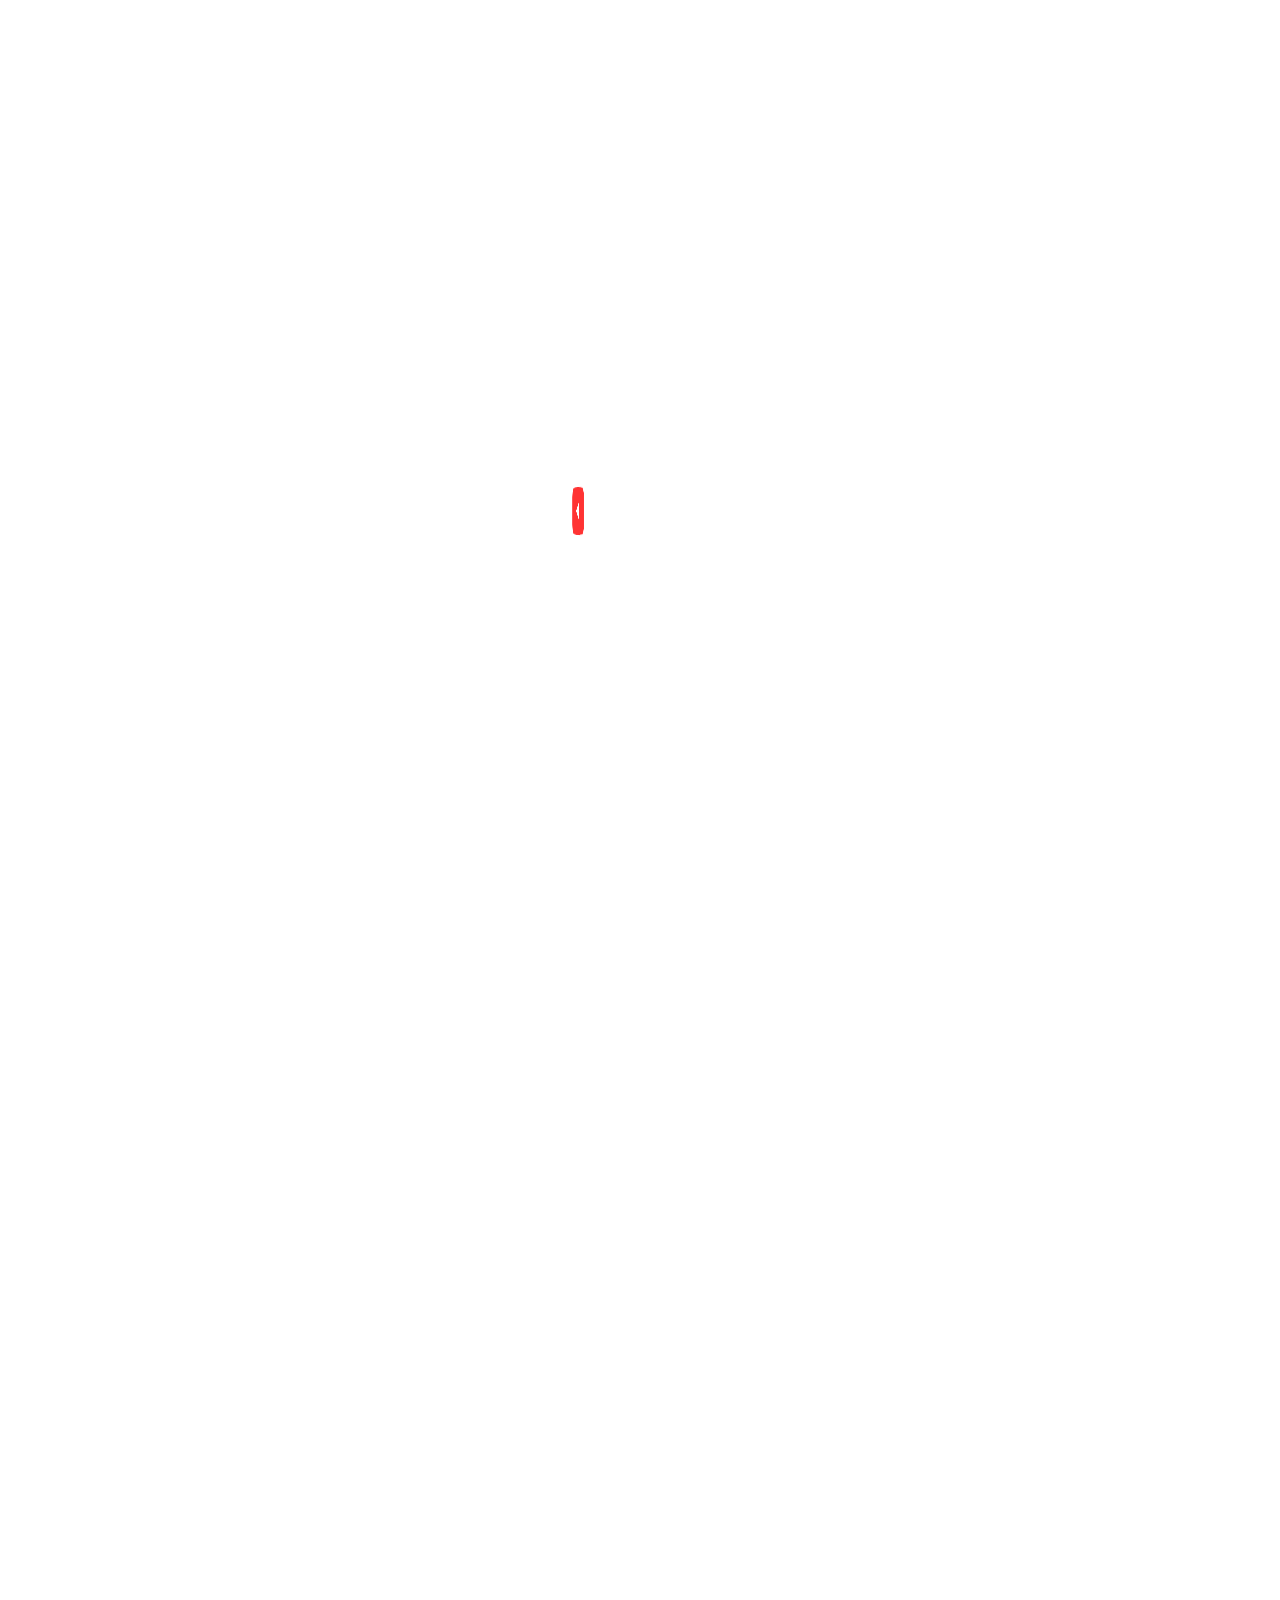
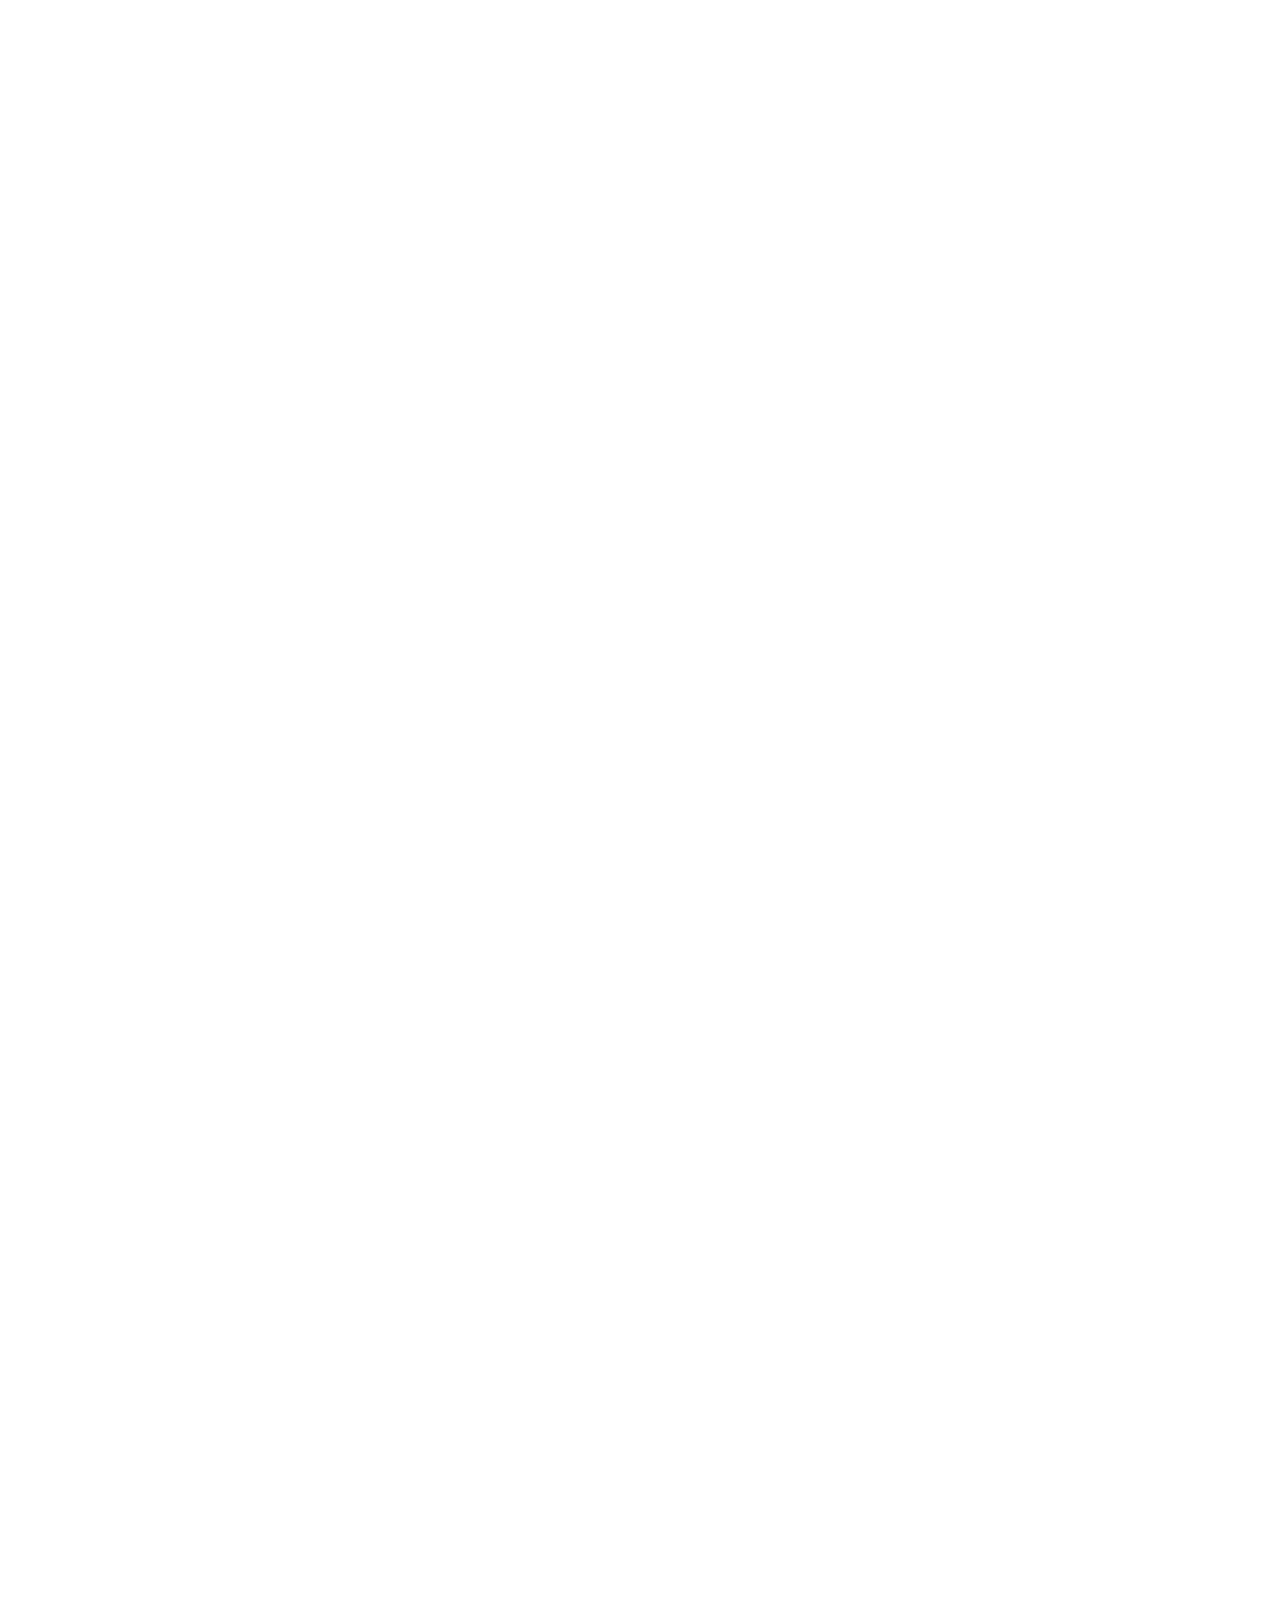
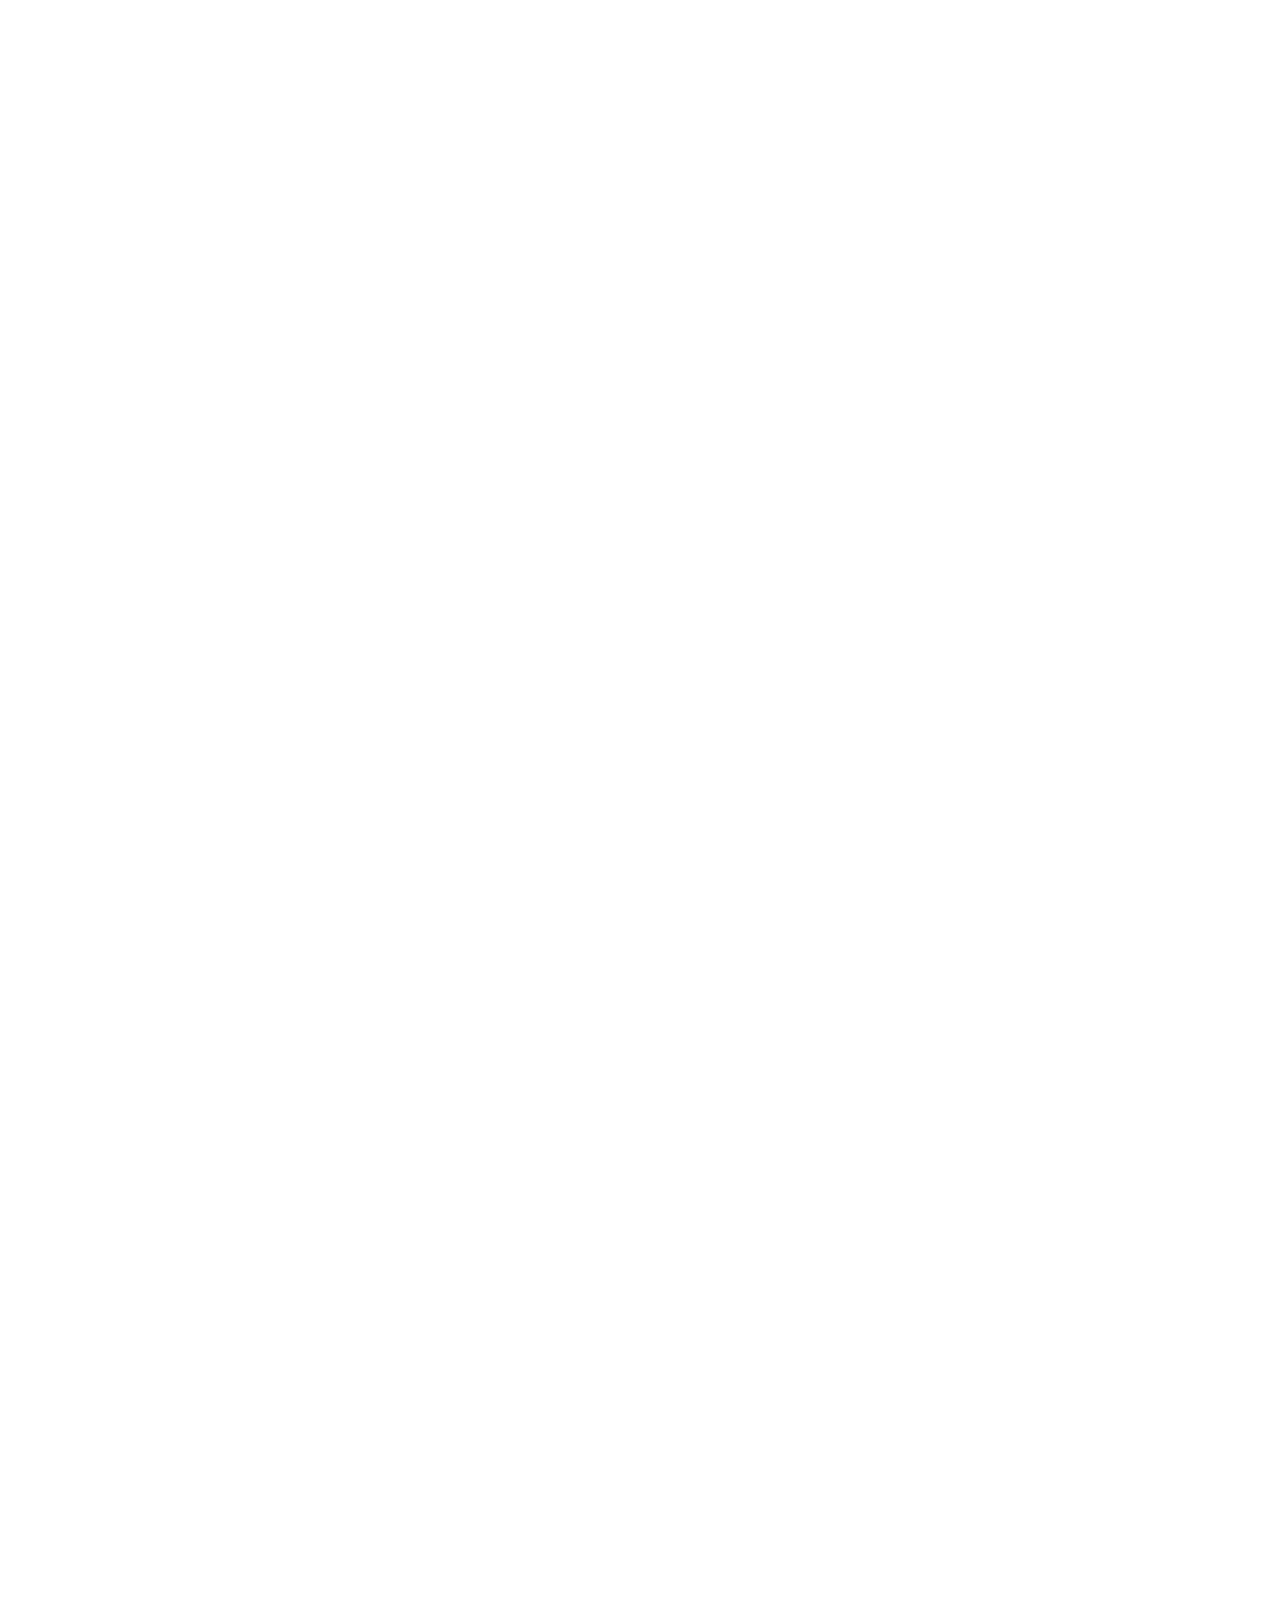
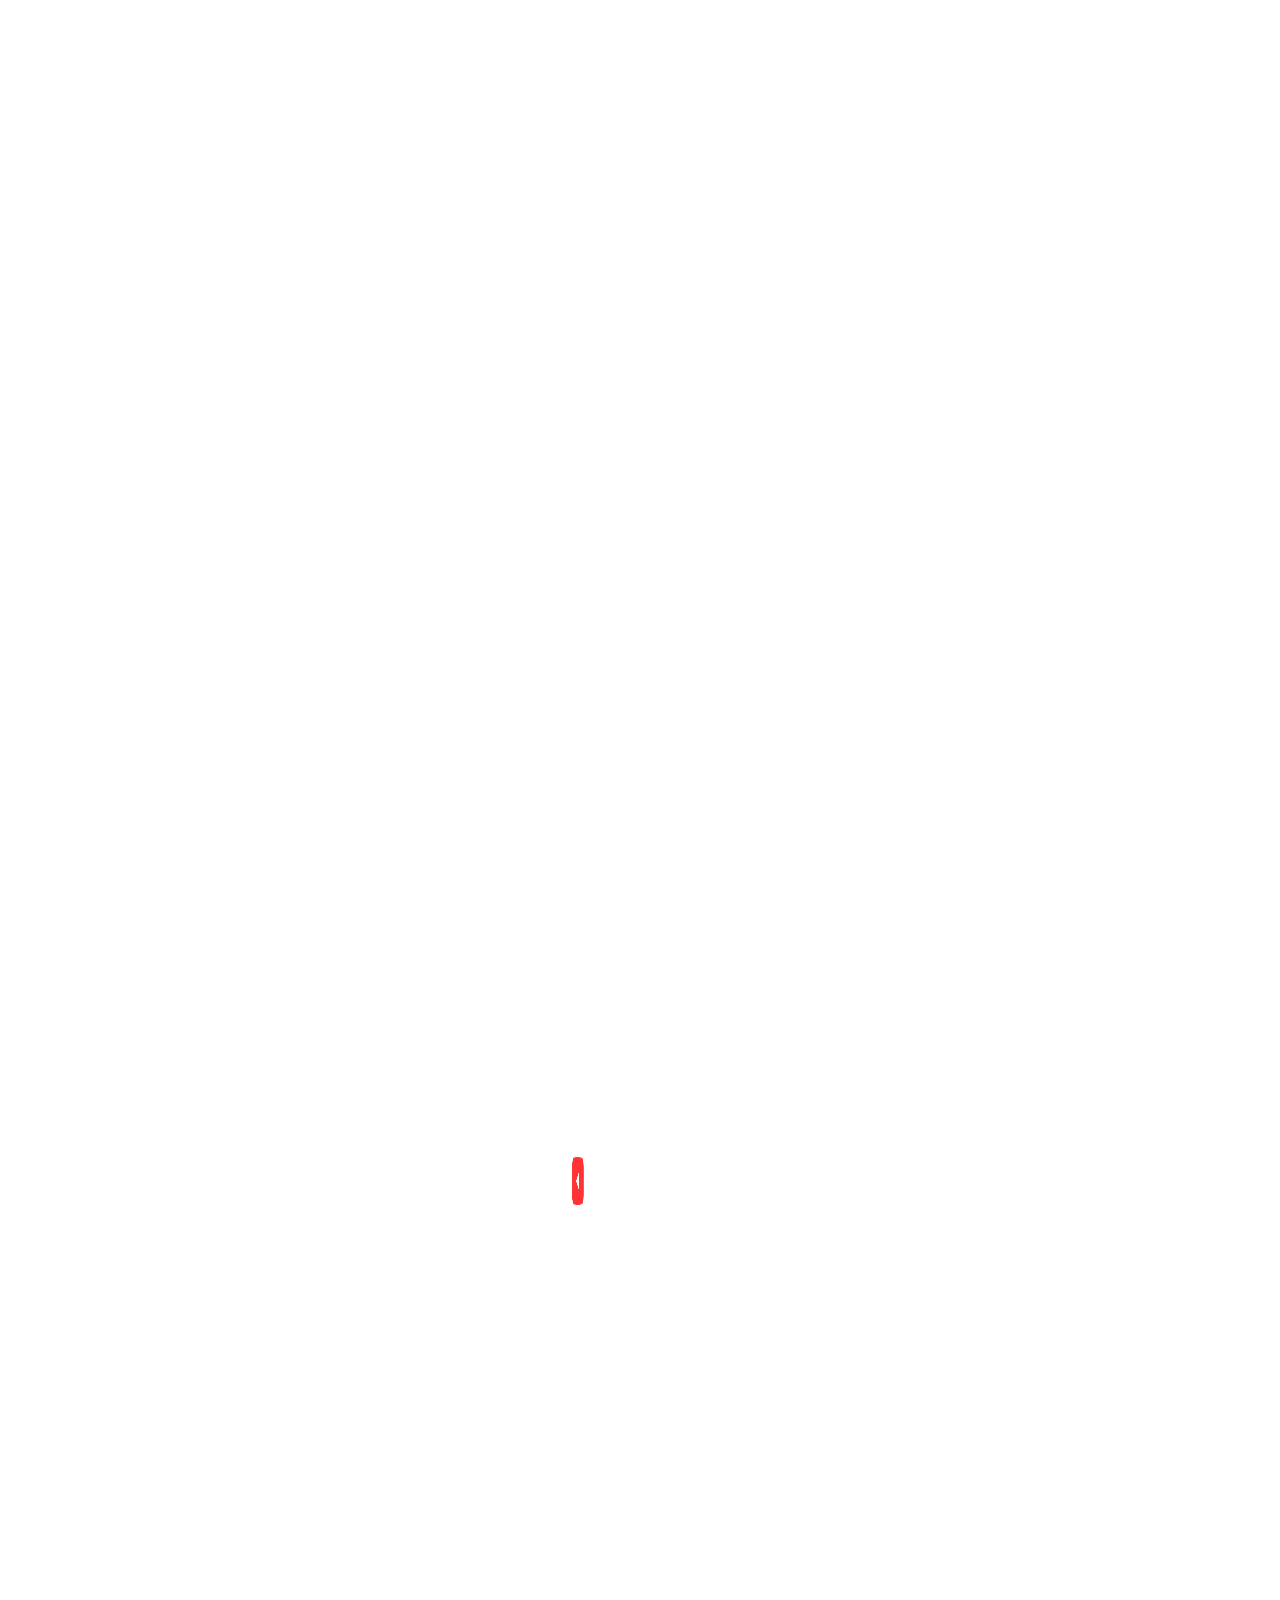
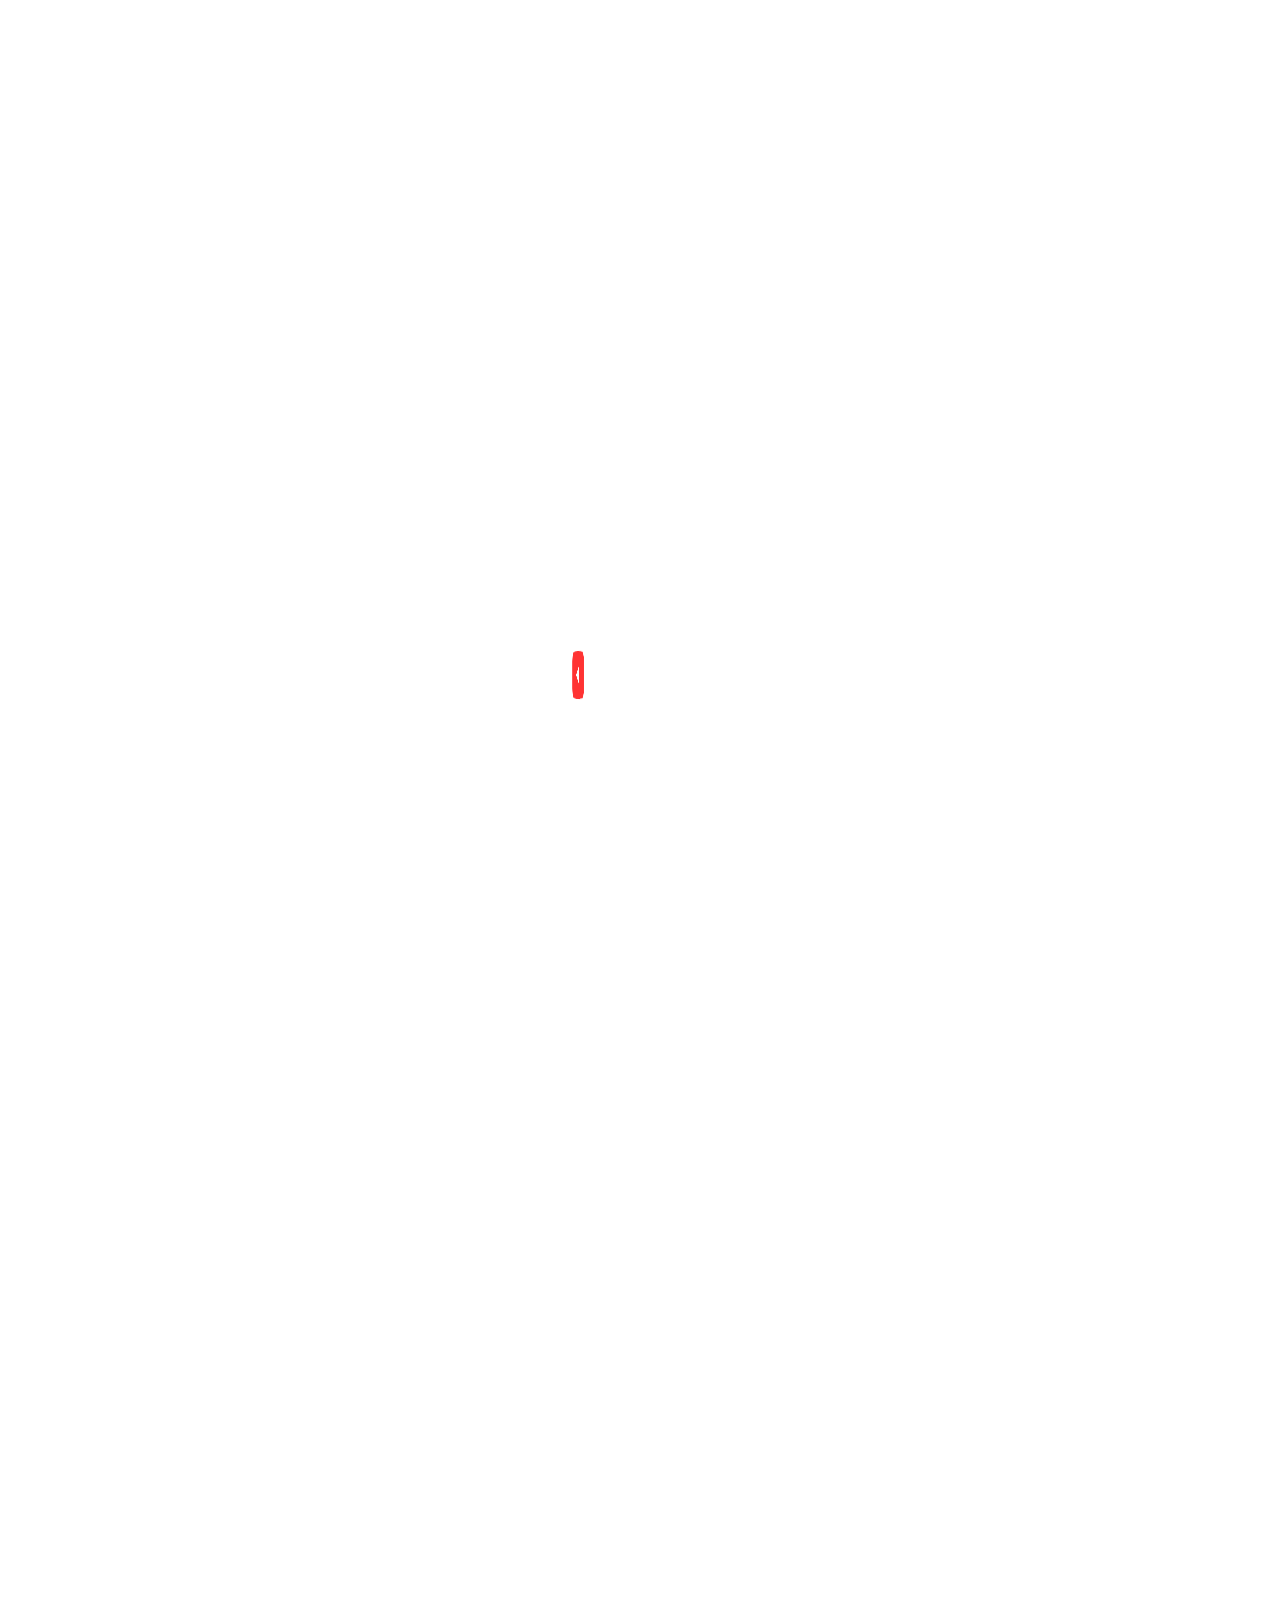
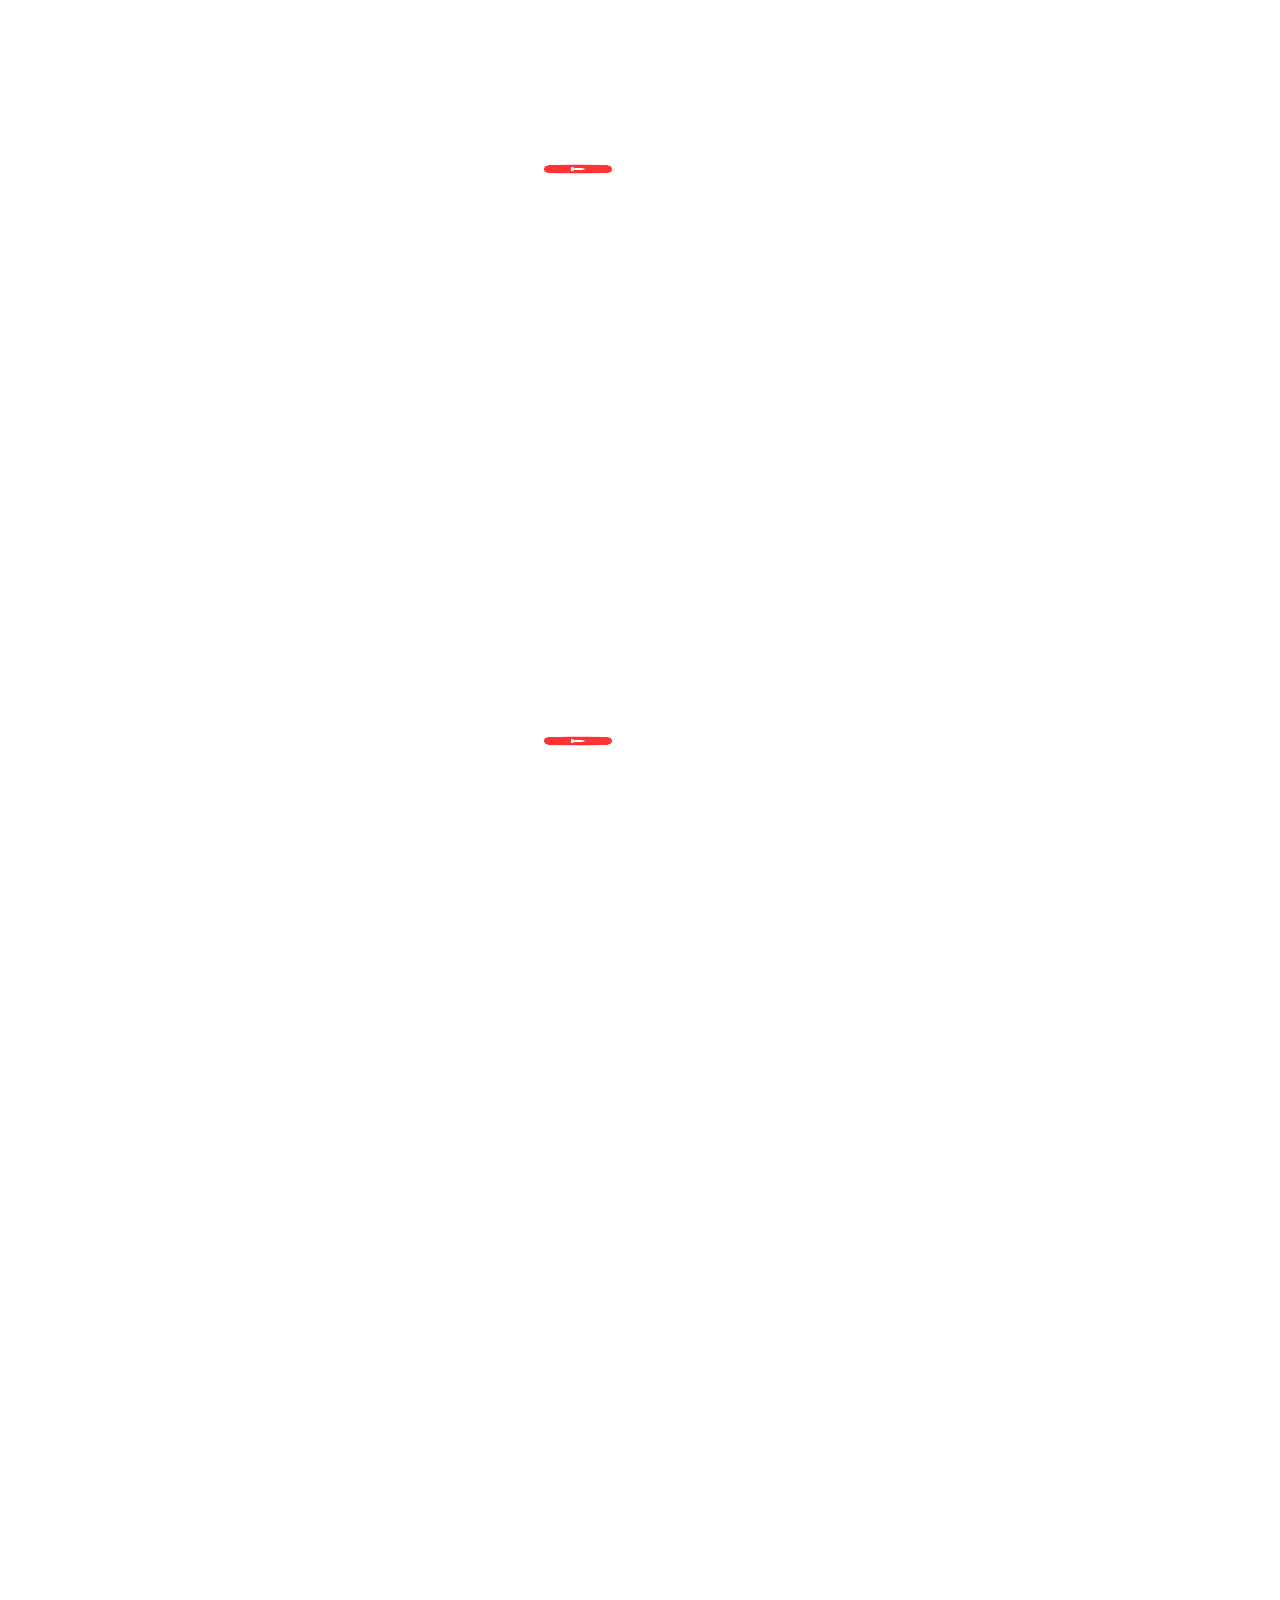
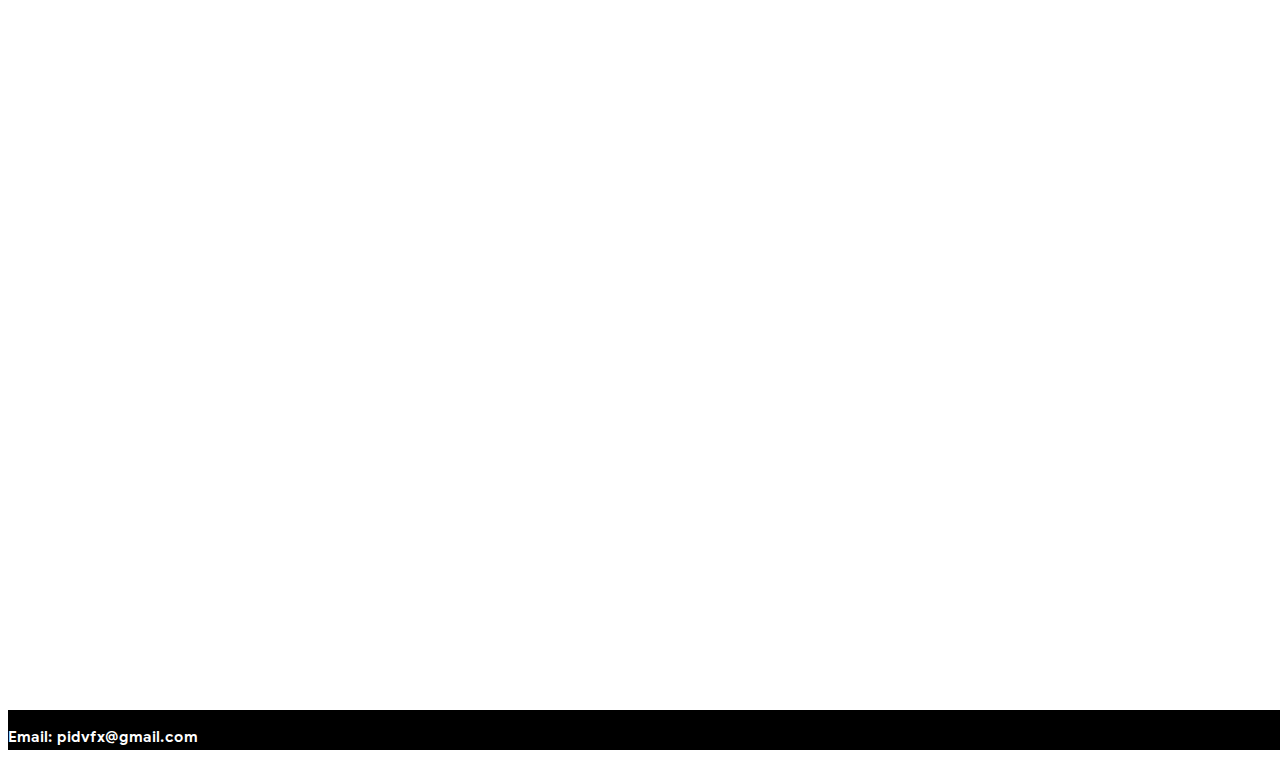
==== commit 8fd2d311: "edit thumb" ====
--- a/index.html
+++ b/index.html
@@ -108,8 +108,8 @@
             <div id="video-column1">
                 <div class="d-flex justify-content-around row">
                     <div data-aos="fade-left" class="col-6 col-md-6 p-2 z-2 ">
-                        <img alt='<iframe  src="https://www.youtube.com/embed/j0M6Ry5RxSU" title="YouTube video player" frameborder="0" allow="accelerometer; autoplay; clipboard-write; encrypted-media; gyroscope; picture-in-picture" allowfullscreen></iframe>'
-                            src='./imgThumb/showreel_collection.jpg' class="w-100 border-5">
+                        <img alt='<iframe src="https://www.youtube.com/embed/YvPtT6NkD9s?si=yrnKrQE_Ri0ao8YA" title="YouTube video player" frameborder="0" allow="accelerometer; autoplay; clipboard-write; encrypted-media; gyroscope; picture-in-picture; web-share" referrerpolicy="strict-origin-when-cross-origin" allowfullscreen></iframe>'
+                            src='./imgThumb/showreel_collection2.png' class="w-100 border-5">
                         <div class="play-button"></div>
                     </div>
                     <div data-aos="flip-right" class="col-6 col-md-6 p-2 z-2 ">
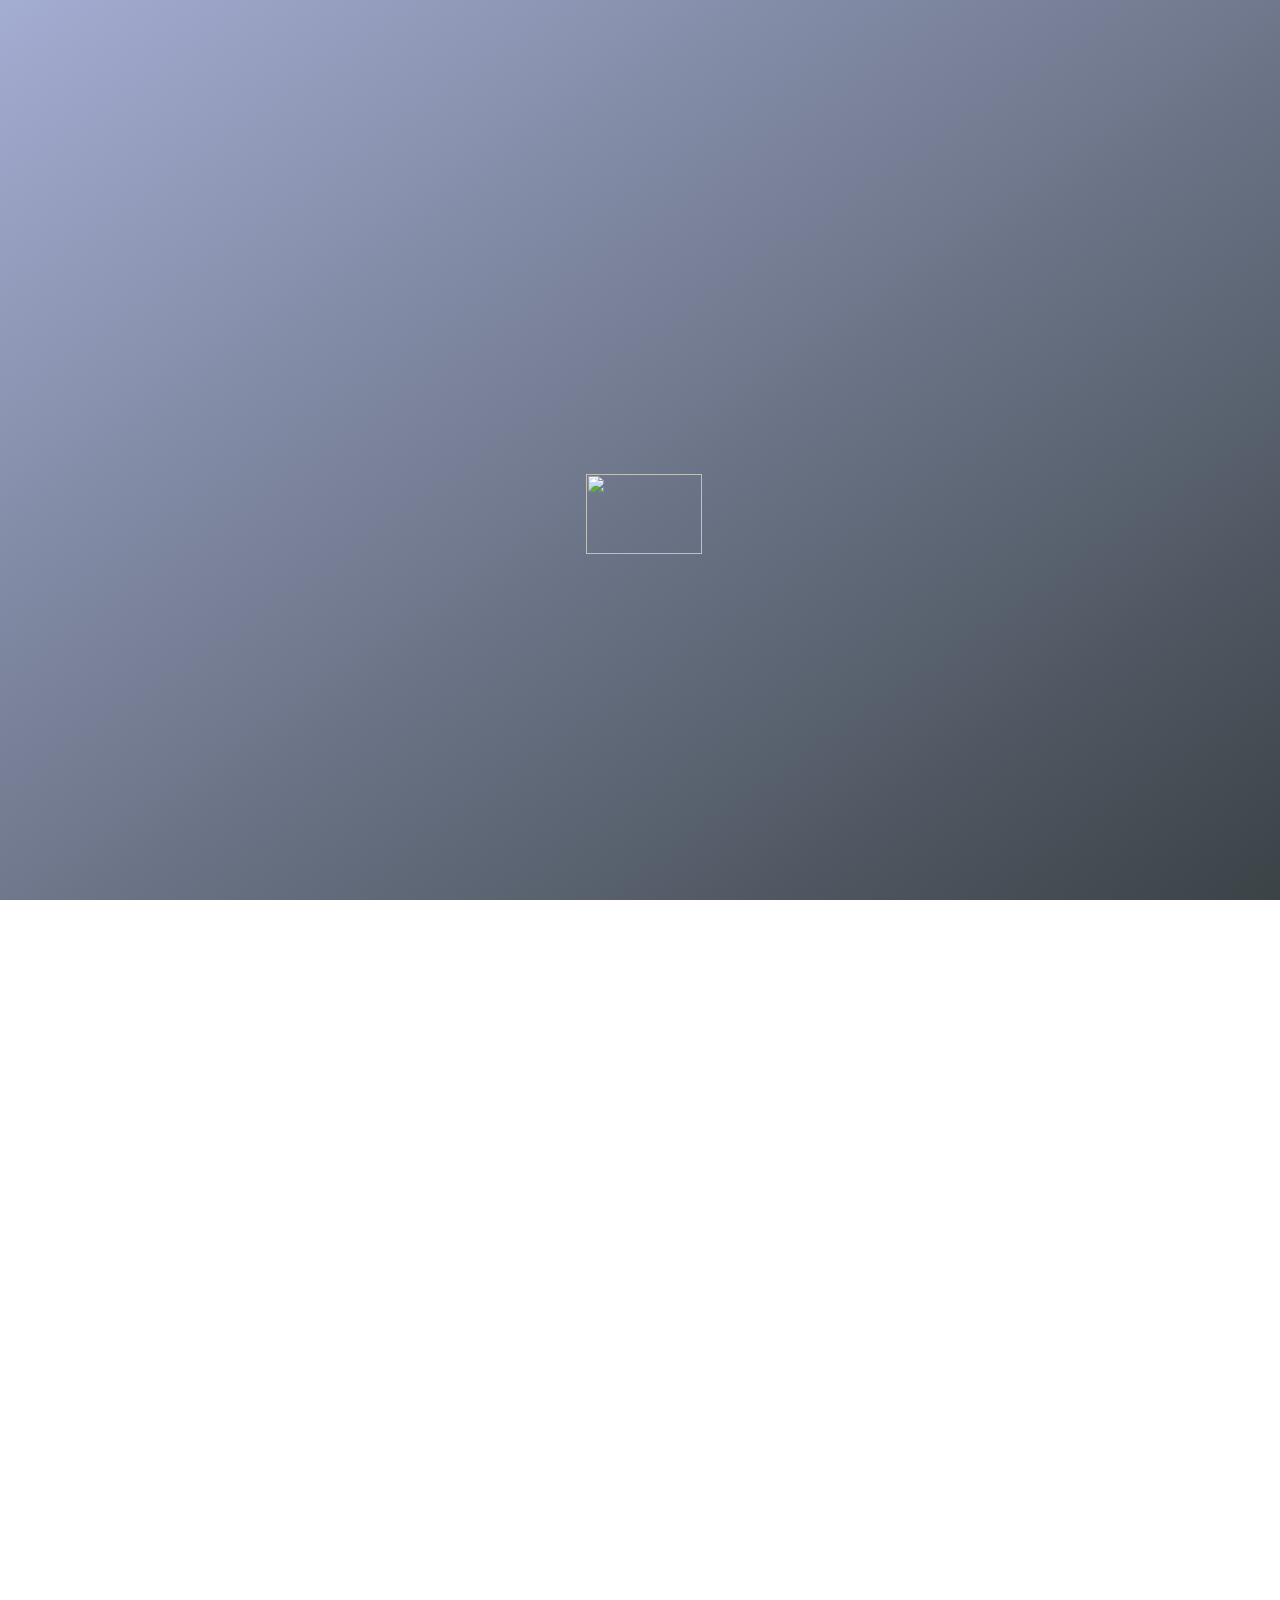
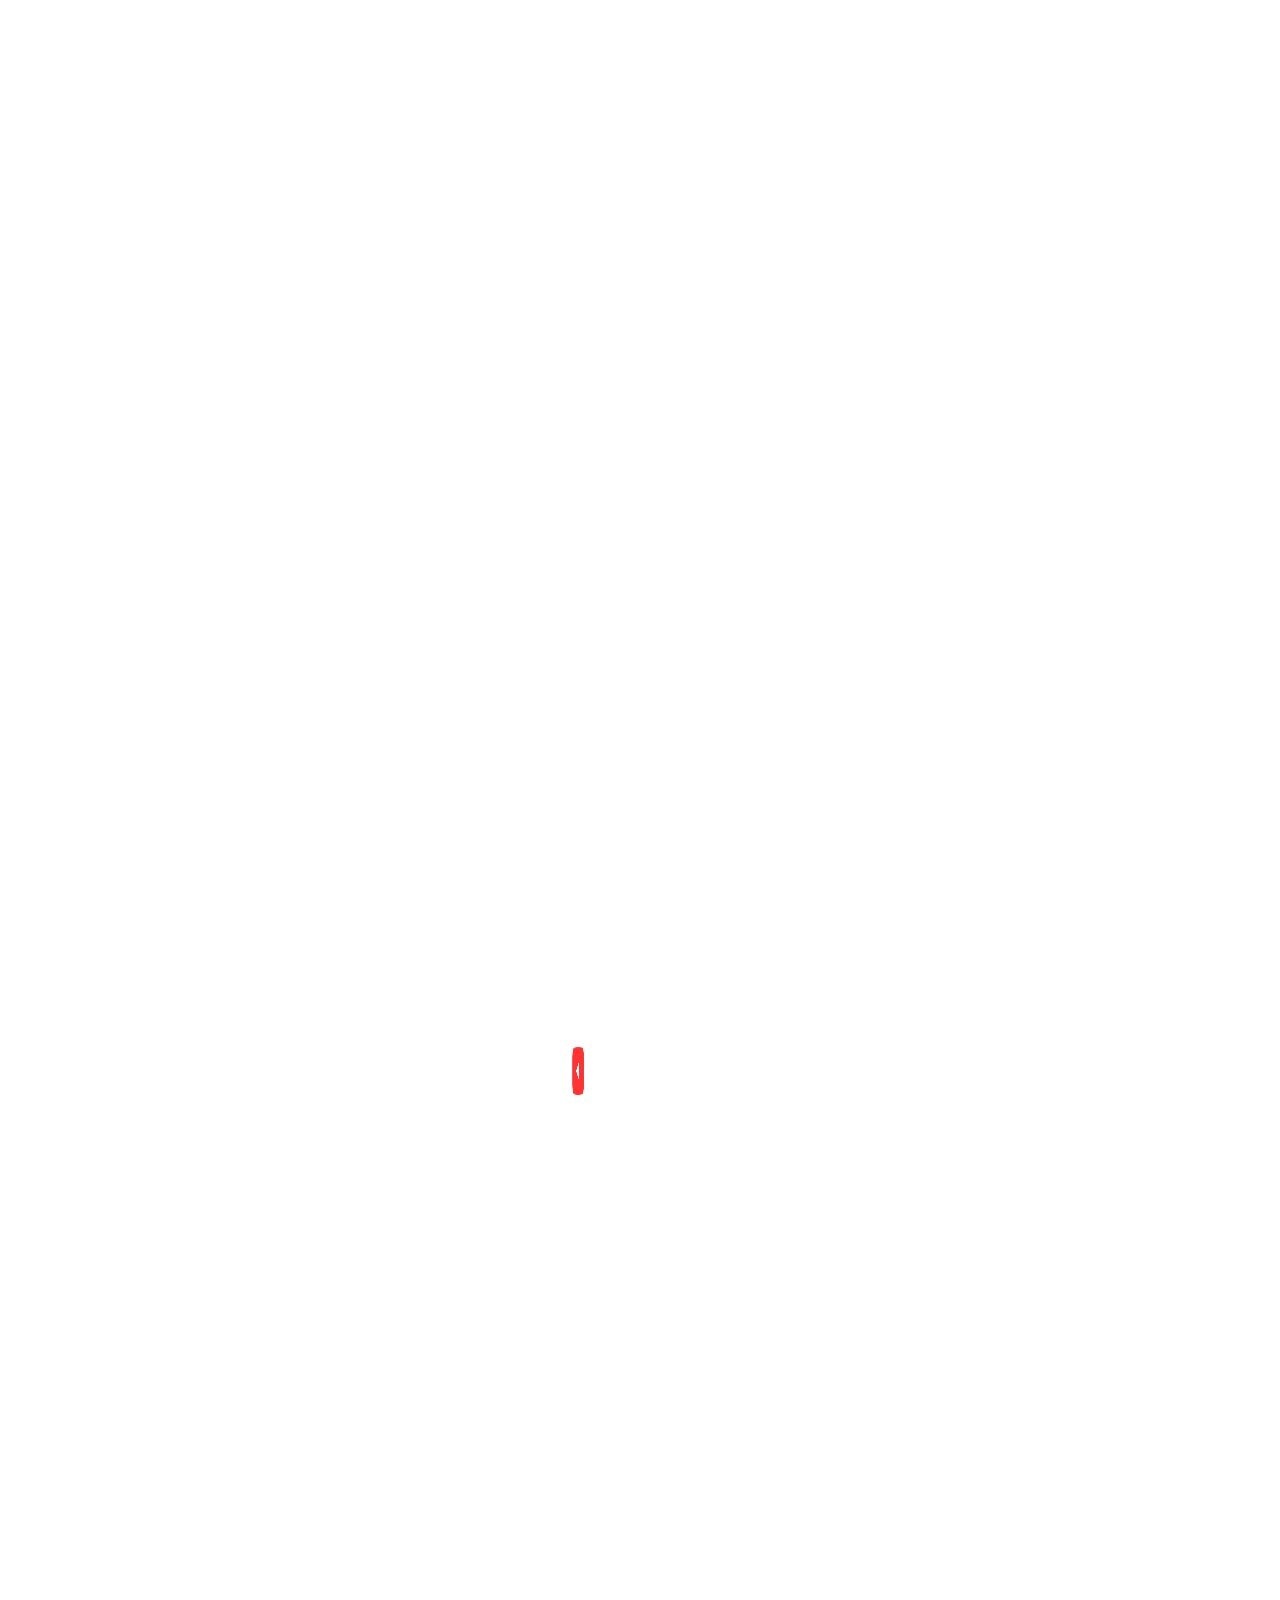
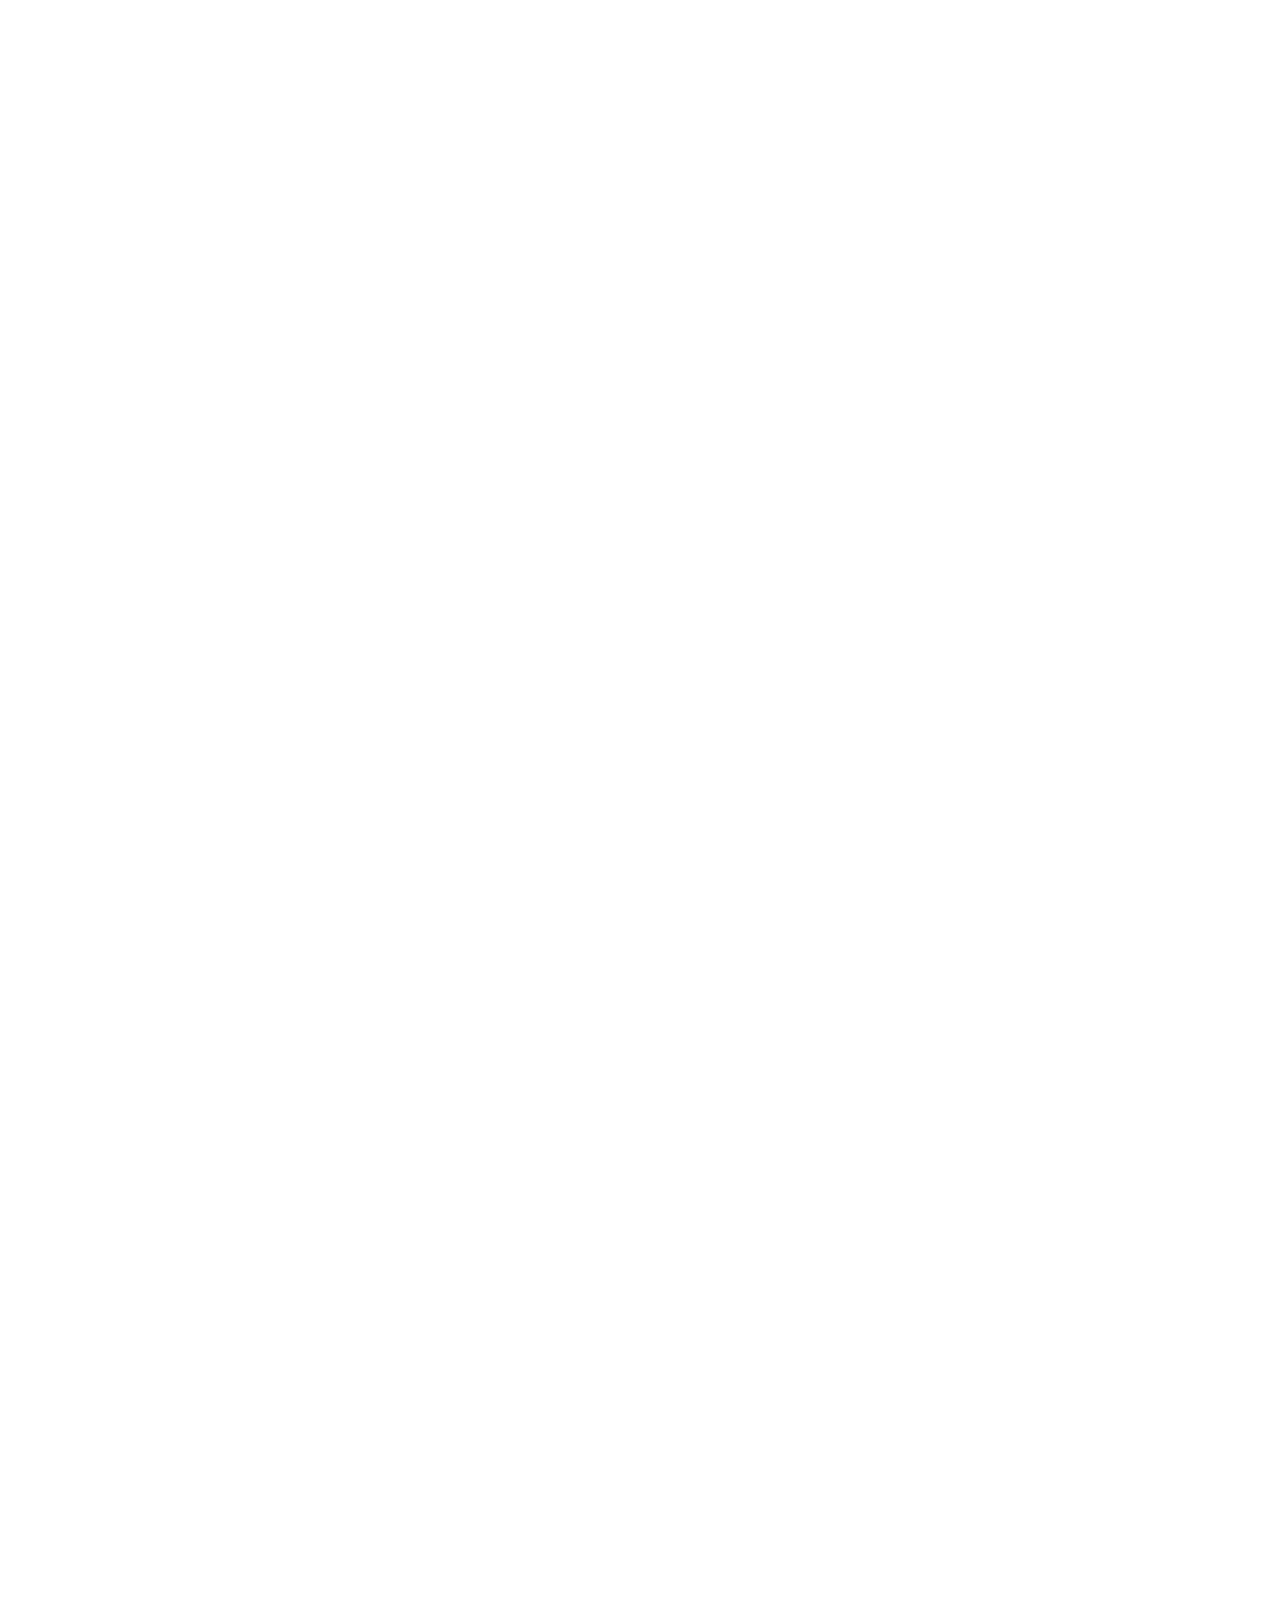
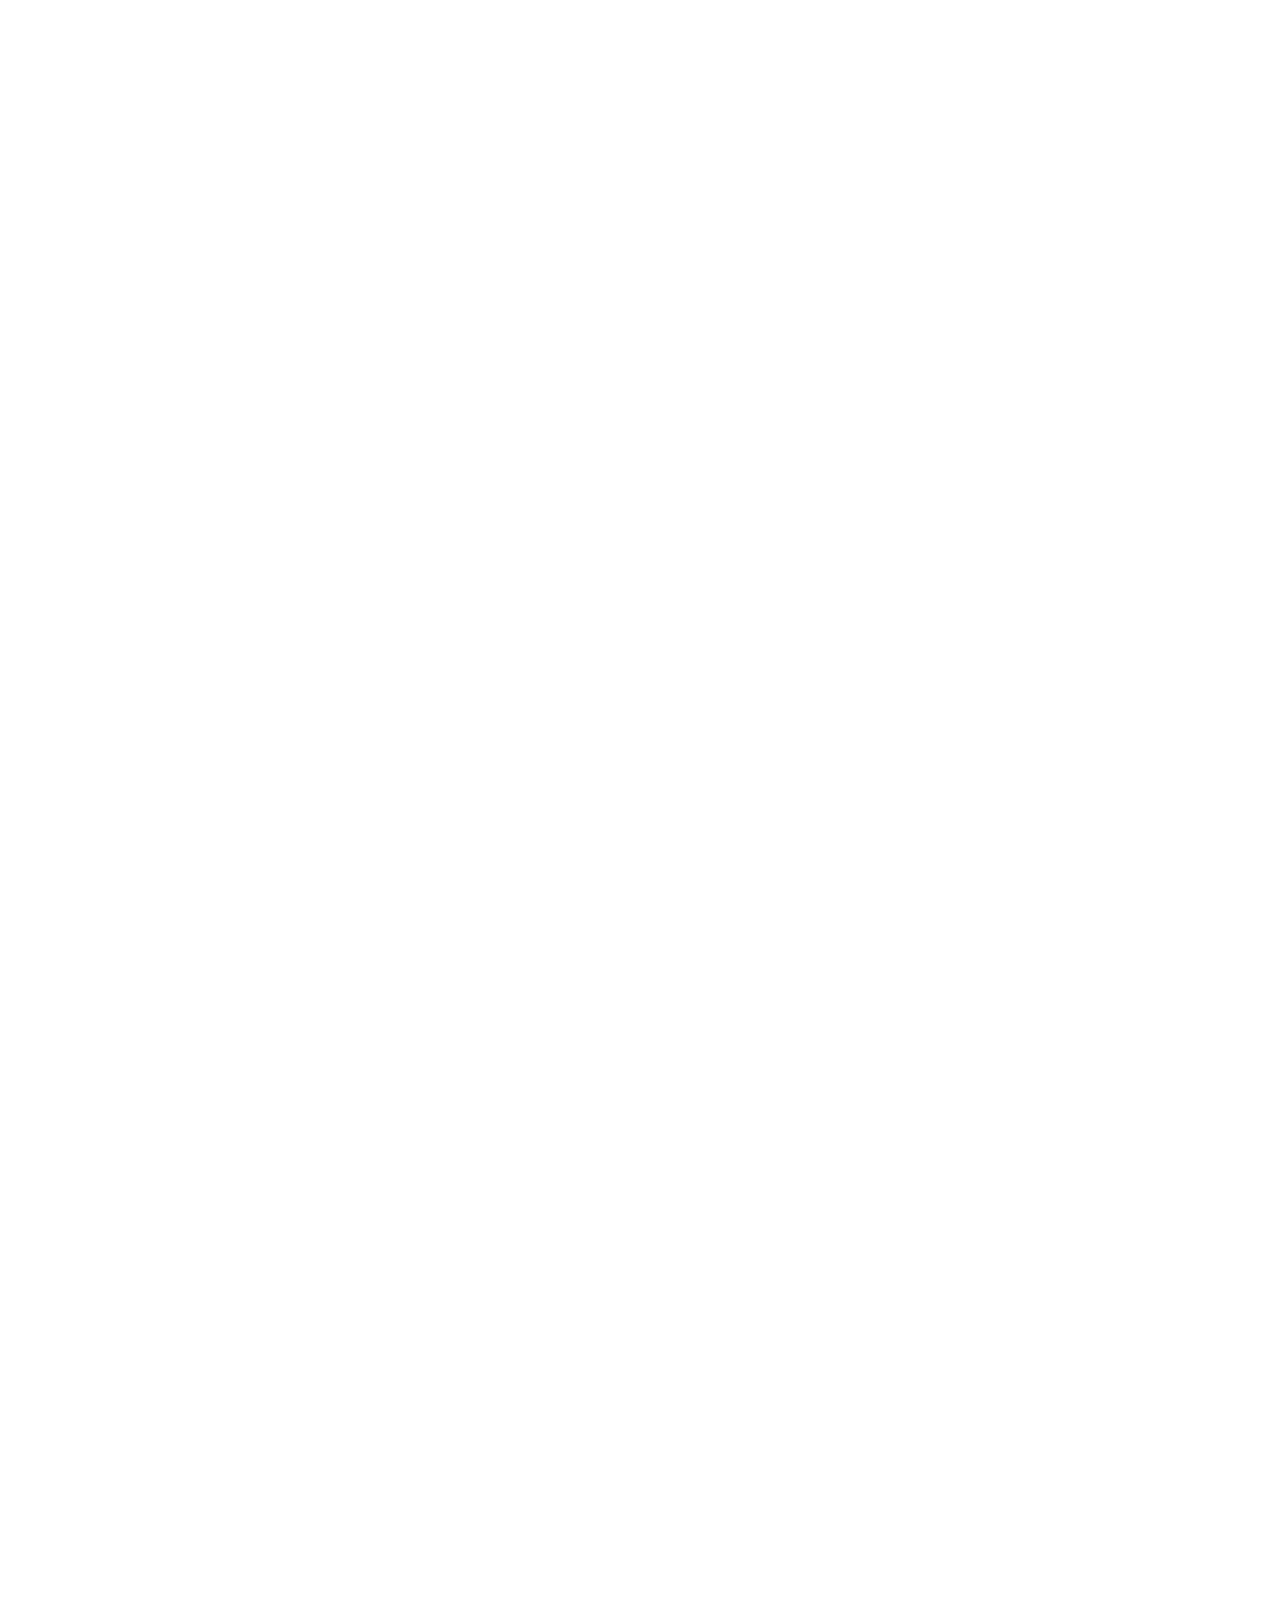
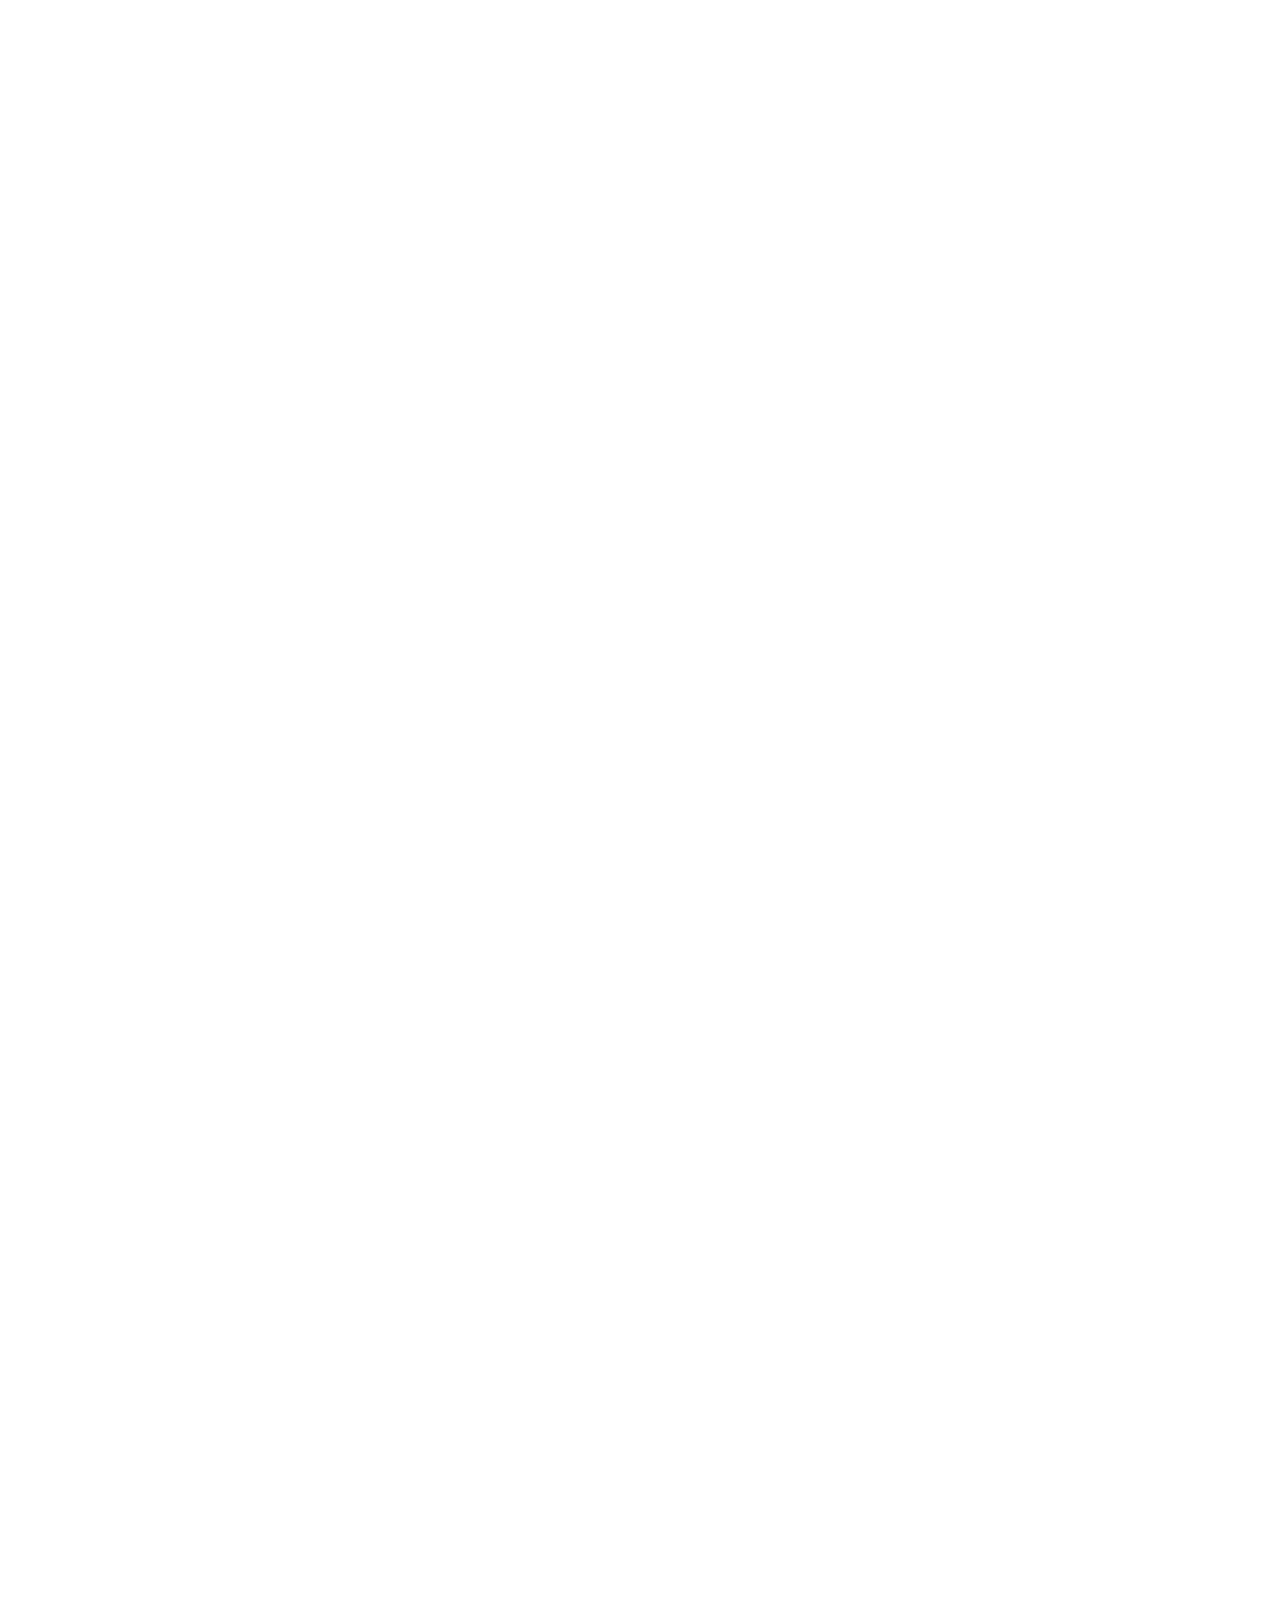
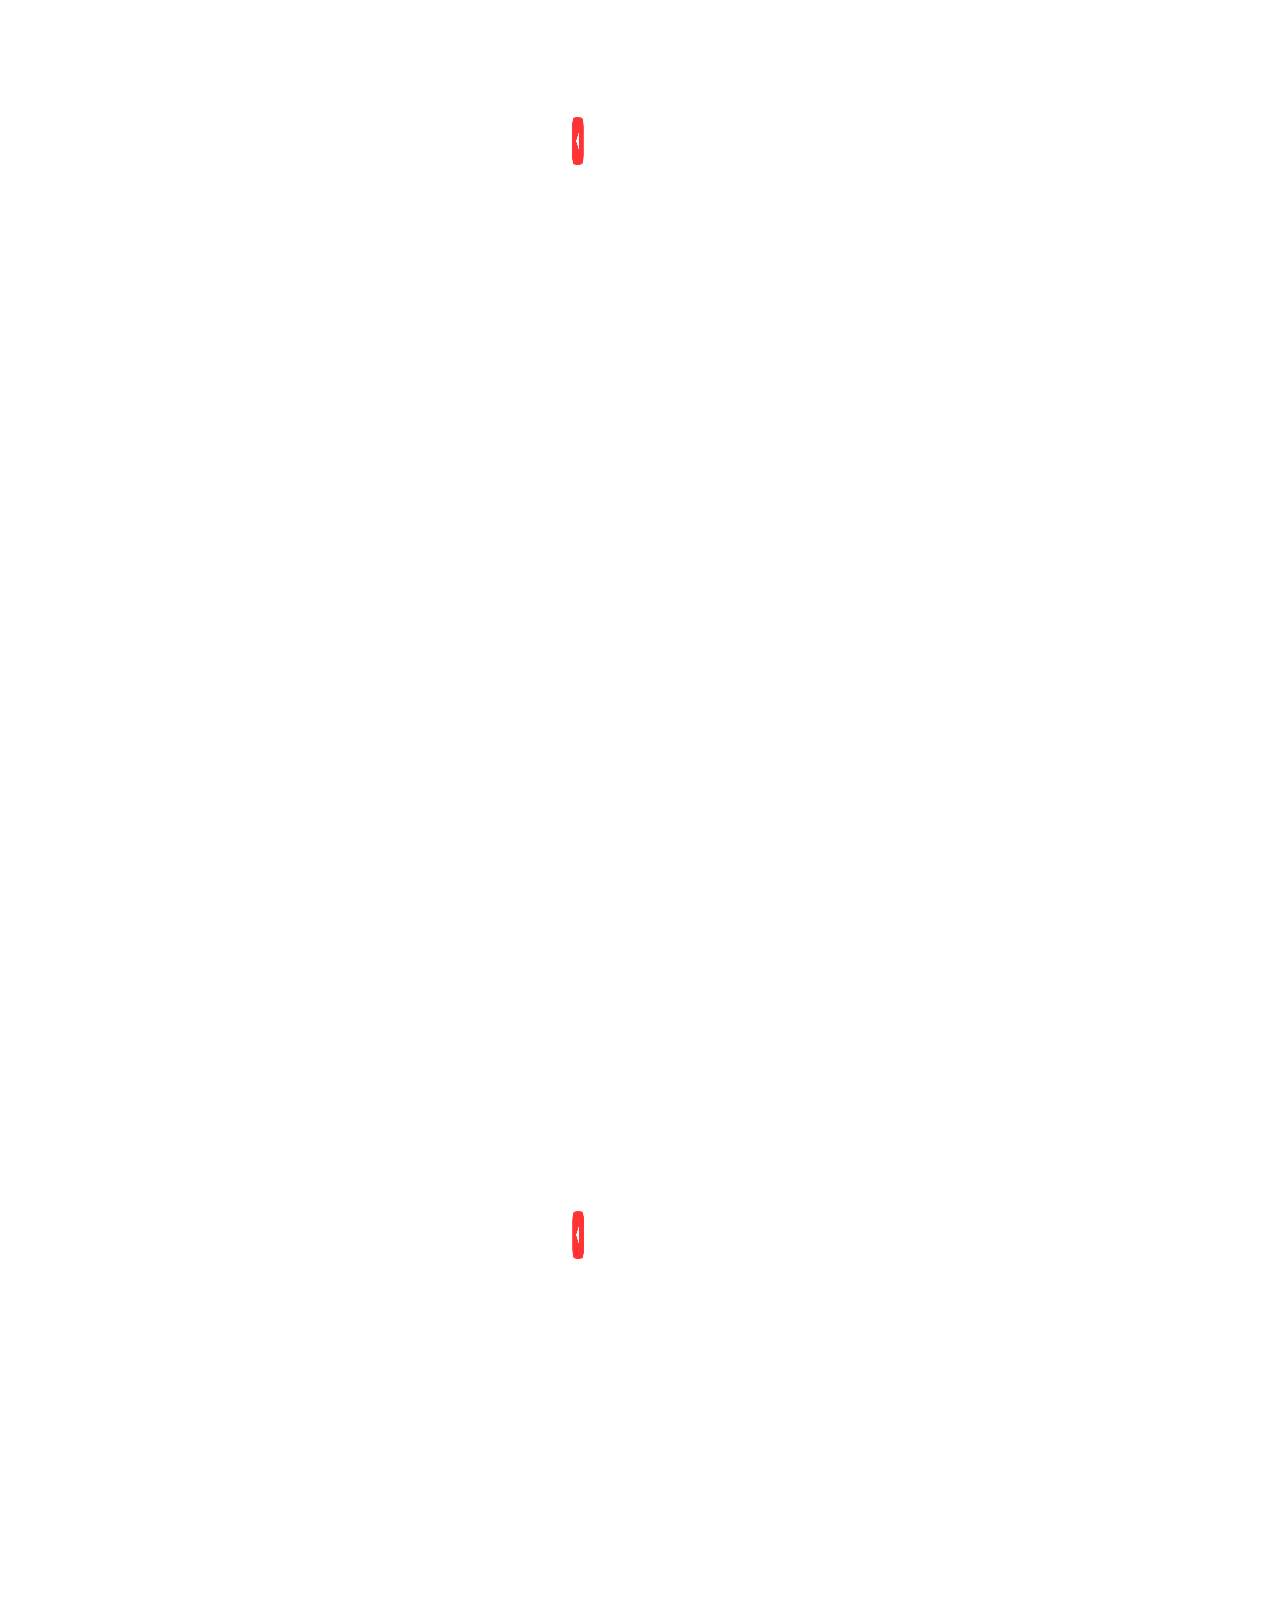
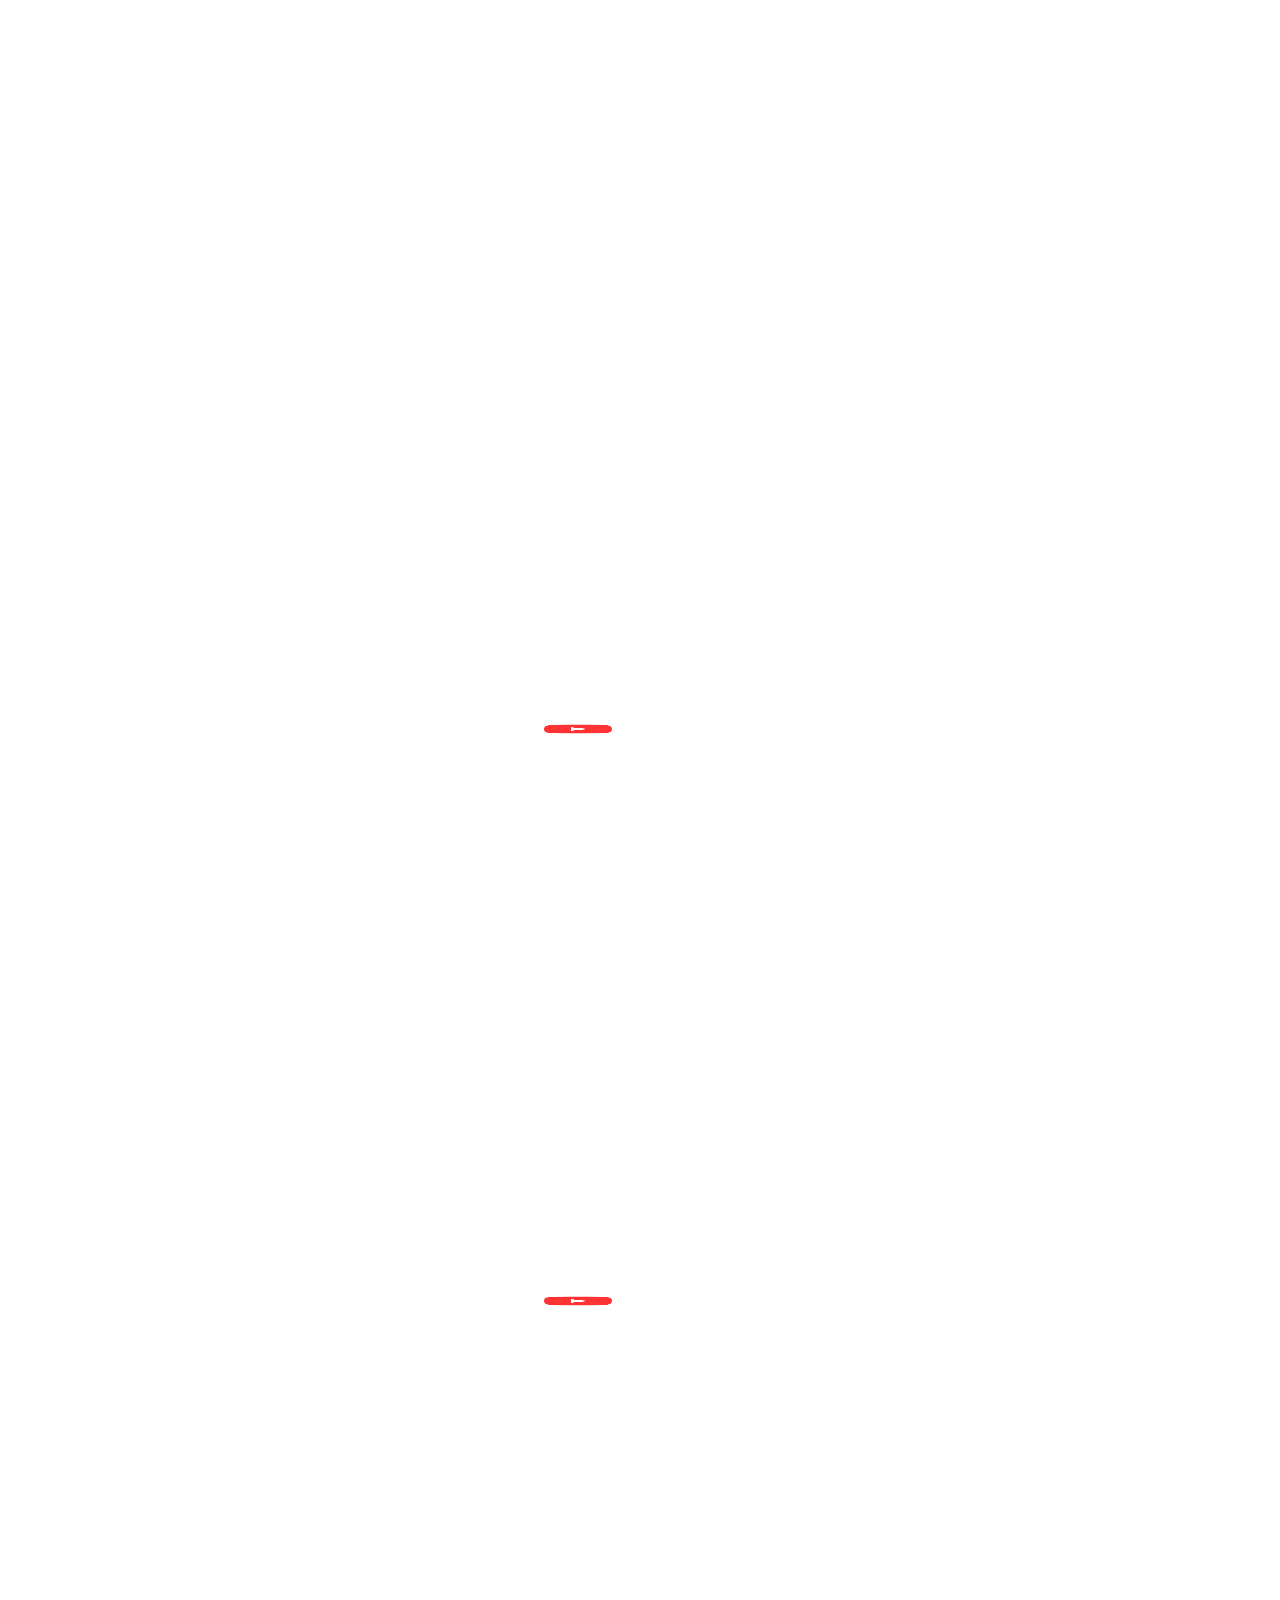
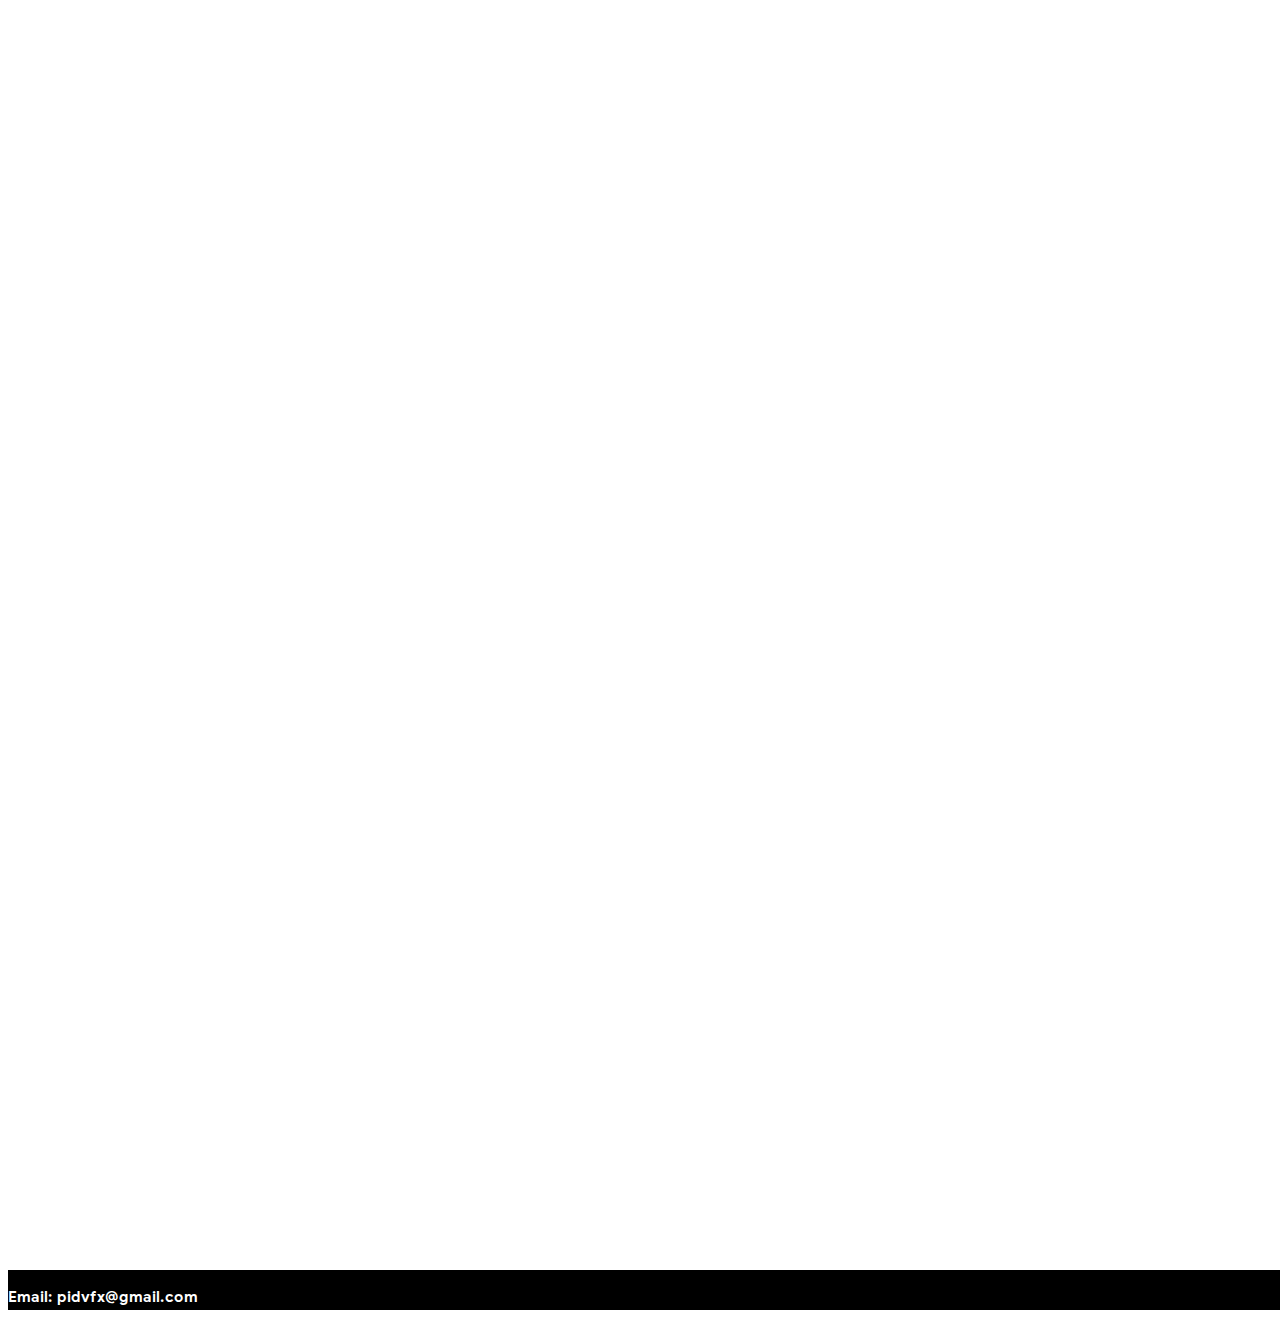
==== commit 96d3108c: "edit size thumb" ====
--- a/index.html
+++ b/index.html
@@ -109,7 +109,7 @@
                 <div class="d-flex justify-content-around row">
                     <div data-aos="fade-left" class="col-6 col-md-6 p-2 z-2 ">
                         <img alt='<iframe src="https://www.youtube.com/embed/YvPtT6NkD9s?si=yrnKrQE_Ri0ao8YA" title="YouTube video player" frameborder="0" allow="accelerometer; autoplay; clipboard-write; encrypted-media; gyroscope; picture-in-picture; web-share" referrerpolicy="strict-origin-when-cross-origin" allowfullscreen></iframe>'
-                            src='./imgThumb/showreel_collection2.png' class="w-100 border-5">
+                            src='./imgThumb/showreel_collection2.jpg' class="w-100 border-5">
                         <div class="play-button"></div>
                     </div>
                     <div data-aos="flip-right" class="col-6 col-md-6 p-2 z-2 ">
